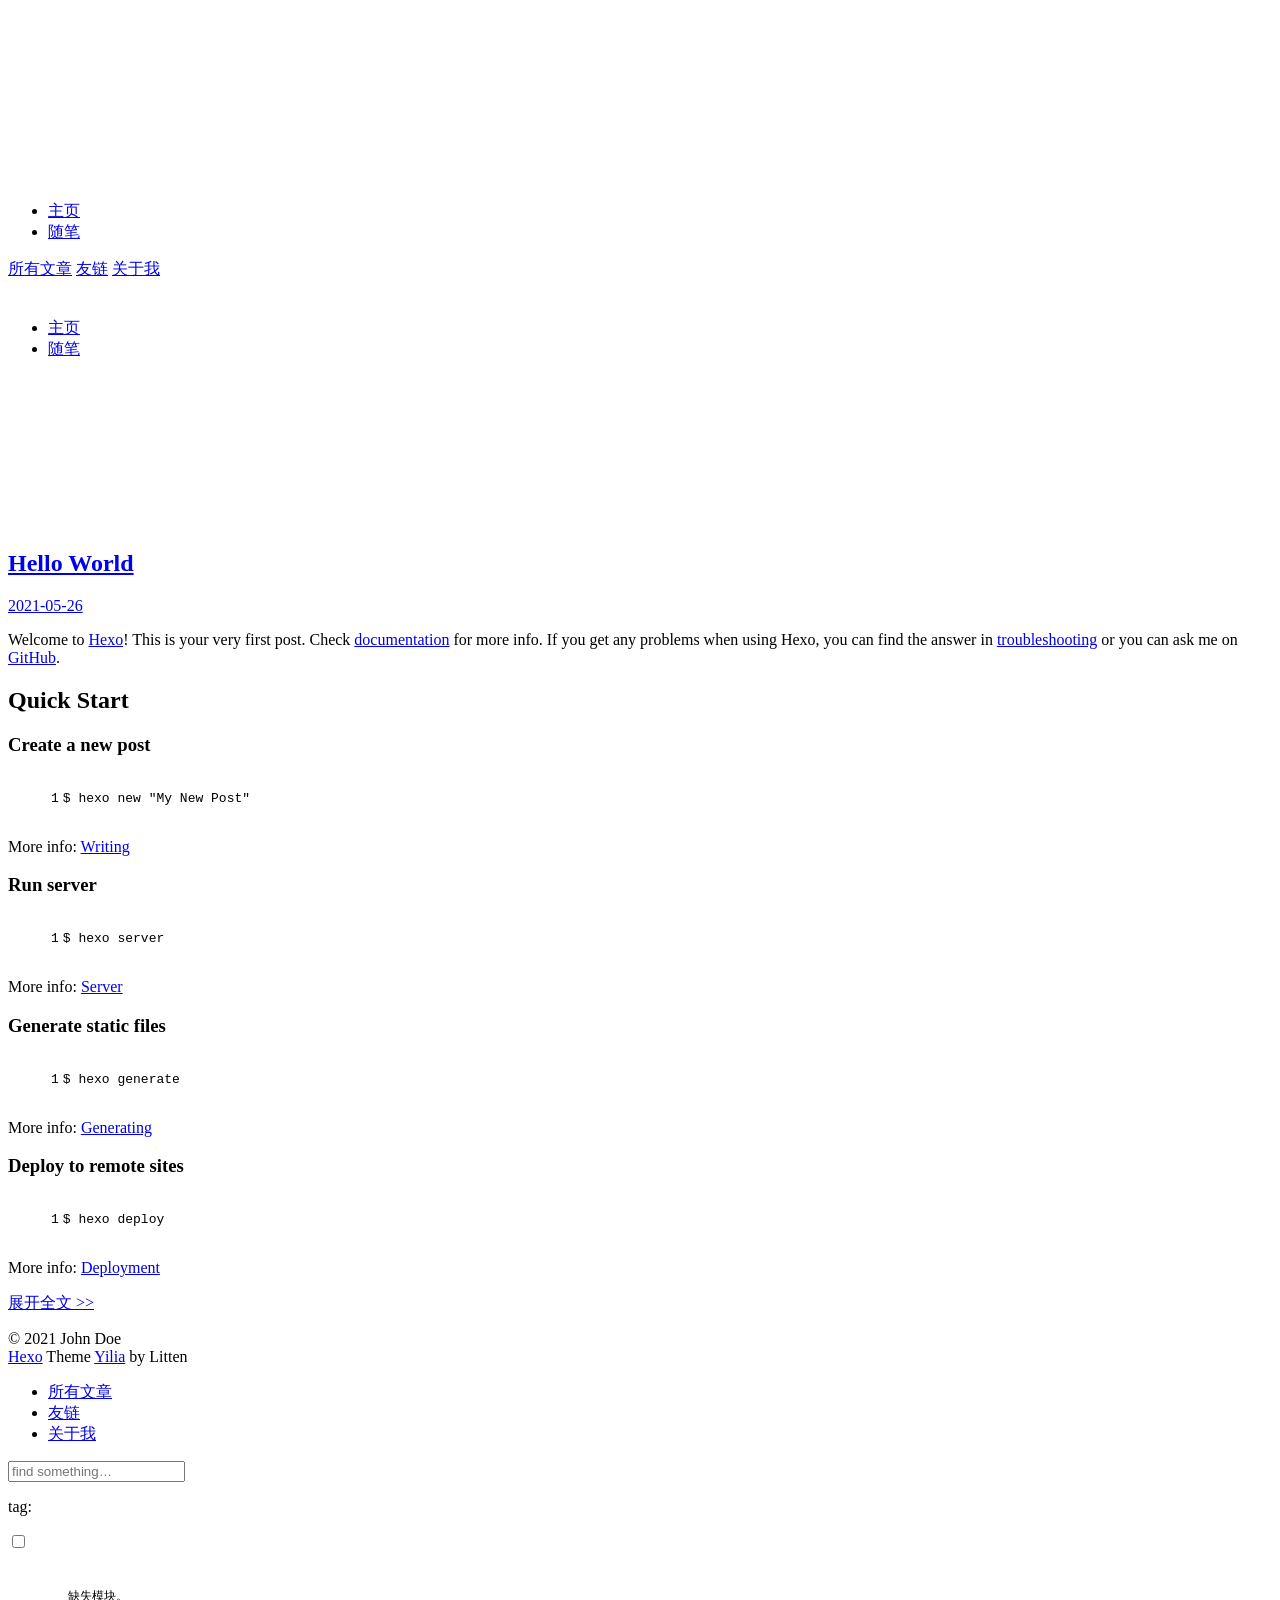
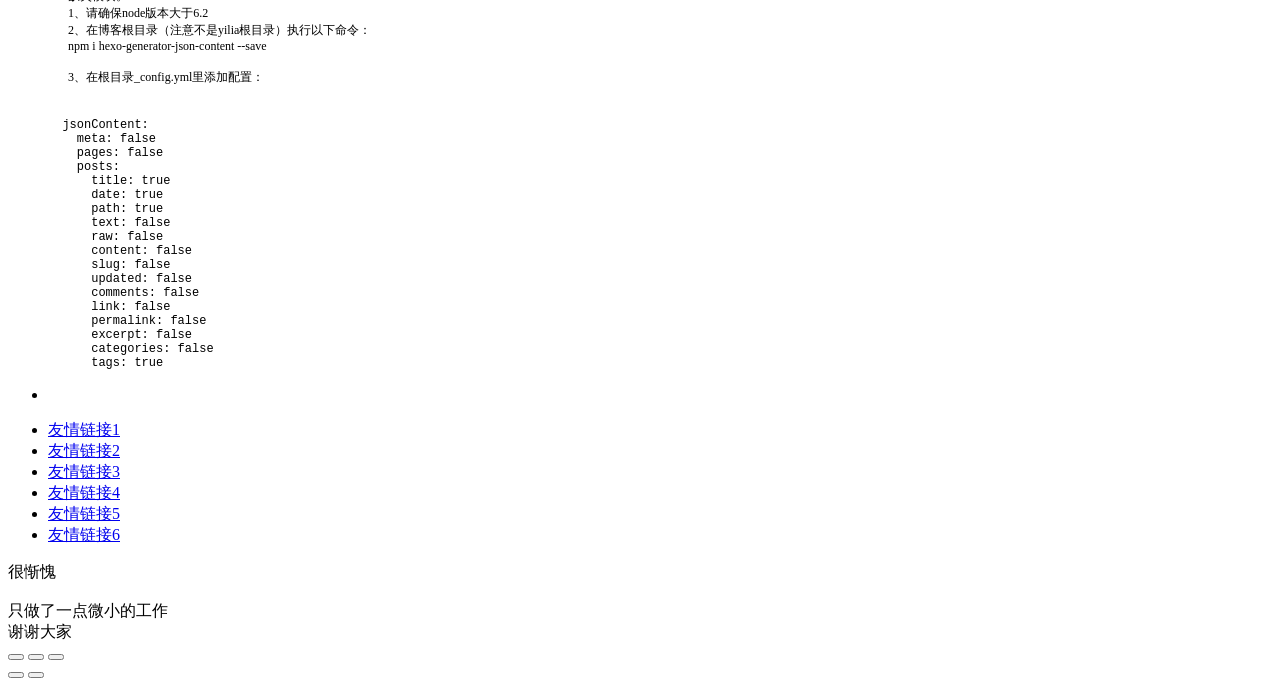
==== index.html @ ef6437ef "Site updated: 2021-05-26 11:29:30" ====
<!DOCTYPE html>
<html>
<head>
  <meta charset="utf-8">
  
  <meta name="renderer" content="webkit">
  <meta http-equiv="X-UA-Compatible" content="IE=edge" >
  <link rel="dns-prefetch" href="http://BoomBomm.github.io">
  <title>Hexo</title>
  <meta name="viewport" content="width=device-width, initial-scale=1, maximum-scale=1">
  <meta property="og:type" content="website">
<meta property="og:title" content="Hexo">
<meta property="og:url" content="http://boombomm.github.io/index.html">
<meta property="og:site_name" content="Hexo">
<meta property="og:locale" content="zh_CN">
<meta property="article:author" content="John Doe">
<meta name="twitter:card" content="summary">
  
    <link rel="alternative" href="/atom.xml" title="Hexo" type="application/atom+xml">
  
  
    <link rel="icon" href="/favicon.png">
  
  <link rel="stylesheet" type="text/css" href="/./main.0cf68a.css">
  <style type="text/css">
  
    #container.show {
      background: linear-gradient(200deg,#a0cfe4,#e8c37e);
    }
  </style>
  

  

<meta name="generator" content="Hexo 5.4.0"></head>

<body>
  <div id="container" q-class="show:isCtnShow">
    <canvas id="anm-canvas" class="anm-canvas"></canvas>
    <div class="left-col" q-class="show:isShow">
      
<div class="overlay" style="background: #4d4d4d"></div>
<div class="intrude-less">
	<header id="header" class="inner">
		<a href="/" class="profilepic">
			<img src="" class="js-avatar">
		</a>
		<hgroup>
		  <h1 class="header-author"><a href="/"></a></h1>
		</hgroup>
		

		<nav class="header-menu">
			<ul>
			
				<li><a href="/">主页</a></li>
	        
				<li><a href="/tags/%E9%9A%8F%E7%AC%94/">随笔</a></li>
	        
			</ul>
		</nav>
		<nav class="header-smart-menu">
    		
    			
    			<a q-on="click: openSlider(e, 'innerArchive')" href="javascript:void(0)">所有文章</a>
    			
            
    			
    			<a q-on="click: openSlider(e, 'friends')" href="javascript:void(0)">友链</a>
    			
            
    			
    			<a q-on="click: openSlider(e, 'aboutme')" href="javascript:void(0)">关于我</a>
    			
            
		</nav>
		<nav class="header-nav">
			<div class="social">
				
					<a class="github" target="_blank" href="#" title="github"><i class="icon-github"></i></a>
		        
					<a class="weibo" target="_blank" href="#" title="weibo"><i class="icon-weibo"></i></a>
		        
					<a class="rss" target="_blank" href="#" title="rss"><i class="icon-rss"></i></a>
		        
					<a class="zhihu" target="_blank" href="#" title="zhihu"><i class="icon-zhihu"></i></a>
		        
			</div>
		</nav>
	</header>		
</div>

    </div>
    <div class="mid-col" q-class="show:isShow,hide:isShow|isFalse">
      
<nav id="mobile-nav">
  	<div class="overlay js-overlay" style="background: #4d4d4d"></div>
	<div class="btnctn js-mobile-btnctn">
  		<div class="slider-trigger list" q-on="click: openSlider(e)"><i class="icon icon-sort"></i></div>
	</div>
	<div class="intrude-less">
		<header id="header" class="inner">
			<div class="profilepic">
				<img src="" class="js-avatar">
			</div>
			<hgroup>
			  <h1 class="header-author js-header-author"></h1>
			</hgroup>
			
			
			
				
			
				
			
			
			
			<nav class="header-nav">
				<div class="social">
					
						<a class="github" target="_blank" href="#" title="github"><i class="icon-github"></i></a>
			        
						<a class="weibo" target="_blank" href="#" title="weibo"><i class="icon-weibo"></i></a>
			        
						<a class="rss" target="_blank" href="#" title="rss"><i class="icon-rss"></i></a>
			        
						<a class="zhihu" target="_blank" href="#" title="zhihu"><i class="icon-zhihu"></i></a>
			        
				</div>
			</nav>

			<nav class="header-menu js-header-menu">
				<ul style="width: 50%">
				
				
					<li style="width: 50%"><a href="/">主页</a></li>
		        
					<li style="width: 50%"><a href="/tags/%E9%9A%8F%E7%AC%94/">随笔</a></li>
		        
				</ul>
			</nav>
		</header>				
	</div>
	<div class="mobile-mask" style="display:none" q-show="isShow"></div>
</nav>

      <div id="wrapper" class="body-wrap">
        <div class="menu-l">
          <div class="canvas-wrap">
            <canvas data-colors="#eaeaea" data-sectionHeight="100" data-contentId="js-content" id="myCanvas1" class="anm-canvas"></canvas>
          </div>
          <div id="js-content" class="content-ll">
            
  
    <article id="post-hello-world" class="article article-type-post  article-index" itemscope itemprop="blogPost">
  <div class="article-inner">
    
      <header class="article-header">
        
  
    <h1 itemprop="name">
      <a class="article-title" href="/post/undefined.html">Hello World</a>
    </h1>
  

        
        <a href="/post/undefined.html" class="archive-article-date">
  	<time datetime="2021-05-25T16:19:21.359Z" itemprop="datePublished"><i class="icon-calendar icon"></i>2021-05-26</time>
</a>
        
      </header>
    
    <div class="article-entry" itemprop="articleBody">
      
        <p>Welcome to <a target="_blank" rel="noopener" href="https://hexo.io/">Hexo</a>! This is your very first post. Check <a target="_blank" rel="noopener" href="https://hexo.io/docs/">documentation</a> for more info. If you get any problems when using Hexo, you can find the answer in <a target="_blank" rel="noopener" href="https://hexo.io/docs/troubleshooting.html">troubleshooting</a> or you can ask me on <a target="_blank" rel="noopener" href="https://github.com/hexojs/hexo/issues">GitHub</a>.</p>
<h2 id="Quick-Start"><a href="#Quick-Start" class="headerlink" title="Quick Start"></a>Quick Start</h2><h3 id="Create-a-new-post"><a href="#Create-a-new-post" class="headerlink" title="Create a new post"></a>Create a new post</h3><figure class="highlight bash"><table><tr><td class="gutter"><pre><span class="line">1</span><br></pre></td><td class="code"><pre><span class="line">$ hexo new <span class="string">&quot;My New Post&quot;</span></span><br></pre></td></tr></table></figure>

<p>More info: <a target="_blank" rel="noopener" href="https://hexo.io/docs/writing.html">Writing</a></p>
<h3 id="Run-server"><a href="#Run-server" class="headerlink" title="Run server"></a>Run server</h3><figure class="highlight bash"><table><tr><td class="gutter"><pre><span class="line">1</span><br></pre></td><td class="code"><pre><span class="line">$ hexo server</span><br></pre></td></tr></table></figure>

<p>More info: <a target="_blank" rel="noopener" href="https://hexo.io/docs/server.html">Server</a></p>
<h3 id="Generate-static-files"><a href="#Generate-static-files" class="headerlink" title="Generate static files"></a>Generate static files</h3><figure class="highlight bash"><table><tr><td class="gutter"><pre><span class="line">1</span><br></pre></td><td class="code"><pre><span class="line">$ hexo generate</span><br></pre></td></tr></table></figure>

<p>More info: <a target="_blank" rel="noopener" href="https://hexo.io/docs/generating.html">Generating</a></p>
<h3 id="Deploy-to-remote-sites"><a href="#Deploy-to-remote-sites" class="headerlink" title="Deploy to remote sites"></a>Deploy to remote sites</h3><figure class="highlight bash"><table><tr><td class="gutter"><pre><span class="line">1</span><br></pre></td><td class="code"><pre><span class="line">$ hexo deploy</span><br></pre></td></tr></table></figure>

<p>More info: <a target="_blank" rel="noopener" href="https://hexo.io/docs/one-command-deployment.html">Deployment</a></p>

      

      
    </div>
    <div class="article-info article-info-index">
      
      
      

      
        <p class="article-more-link">
          <a class="article-more-a" href="/post/undefined.html">展开全文 >></a>
        </p>
      

      
      <div class="clearfix"></div>
    </div>
  </div>
</article>

<aside class="wrap-side-operation">
    <div class="mod-side-operation">
        
        <div class="jump-container" id="js-jump-container" style="display:none;">
            <a href="javascript:void(0)" class="mod-side-operation__jump-to-top">
                <i class="icon-font icon-back"></i>
            </a>
            <div id="js-jump-plan-container" class="jump-plan-container" style="top: -11px;">
                <i class="icon-font icon-plane jump-plane"></i>
            </div>
        </div>
        
        
    </div>
</aside>




  
  


          </div>
        </div>
      </div>
      <footer id="footer">
  <div class="outer">
    <div id="footer-info">
    	<div class="footer-left">
    		&copy; 2021 John Doe
    	</div>
      	<div class="footer-right">
      		<a href="http://hexo.io/" target="_blank">Hexo</a>  Theme <a href="https://github.com/litten/hexo-theme-yilia" target="_blank">Yilia</a> by Litten
      	</div>
    </div>
  </div>
</footer>
    </div>
    <script>
	var yiliaConfig = {
		mathjax: false,
		isHome: true,
		isPost: false,
		isArchive: false,
		isTag: false,
		isCategory: false,
		open_in_new: false,
		toc_hide_index: true,
		root: "/",
		innerArchive: true,
		showTags: false
	}
</script>

<script>!function(t){function n(e){if(r[e])return r[e].exports;var i=r[e]={exports:{},id:e,loaded:!1};return t[e].call(i.exports,i,i.exports,n),i.loaded=!0,i.exports}var r={};n.m=t,n.c=r,n.p="./",n(0)}([function(t,n,r){r(195),t.exports=r(191)},function(t,n,r){var e=r(3),i=r(52),o=r(27),u=r(28),c=r(53),f="prototype",a=function(t,n,r){var s,l,h,v,p=t&a.F,d=t&a.G,y=t&a.S,g=t&a.P,b=t&a.B,m=d?e:y?e[n]||(e[n]={}):(e[n]||{})[f],x=d?i:i[n]||(i[n]={}),w=x[f]||(x[f]={});d&&(r=n);for(s in r)l=!p&&m&&void 0!==m[s],h=(l?m:r)[s],v=b&&l?c(h,e):g&&"function"==typeof h?c(Function.call,h):h,m&&u(m,s,h,t&a.U),x[s]!=h&&o(x,s,v),g&&w[s]!=h&&(w[s]=h)};e.core=i,a.F=1,a.G=2,a.S=4,a.P=8,a.B=16,a.W=32,a.U=64,a.R=128,t.exports=a},function(t,n,r){var e=r(6);t.exports=function(t){if(!e(t))throw TypeError(t+" is not an object!");return t}},function(t,n){var r=t.exports="undefined"!=typeof window&&window.Math==Math?window:"undefined"!=typeof self&&self.Math==Math?self:Function("return this")();"number"==typeof __g&&(__g=r)},function(t,n){t.exports=function(t){try{return!!t()}catch(t){return!0}}},function(t,n){var r=t.exports="undefined"!=typeof window&&window.Math==Math?window:"undefined"!=typeof self&&self.Math==Math?self:Function("return this")();"number"==typeof __g&&(__g=r)},function(t,n){t.exports=function(t){return"object"==typeof t?null!==t:"function"==typeof t}},function(t,n,r){var e=r(126)("wks"),i=r(76),o=r(3).Symbol,u="function"==typeof o;(t.exports=function(t){return e[t]||(e[t]=u&&o[t]||(u?o:i)("Symbol."+t))}).store=e},function(t,n){var r={}.hasOwnProperty;t.exports=function(t,n){return r.call(t,n)}},function(t,n,r){var e=r(94),i=r(33);t.exports=function(t){return e(i(t))}},function(t,n,r){t.exports=!r(4)(function(){return 7!=Object.defineProperty({},"a",{get:function(){return 7}}).a})},function(t,n,r){var e=r(2),i=r(167),o=r(50),u=Object.defineProperty;n.f=r(10)?Object.defineProperty:function(t,n,r){if(e(t),n=o(n,!0),e(r),i)try{return u(t,n,r)}catch(t){}if("get"in r||"set"in r)throw TypeError("Accessors not supported!");return"value"in r&&(t[n]=r.value),t}},function(t,n,r){t.exports=!r(18)(function(){return 7!=Object.defineProperty({},"a",{get:function(){return 7}}).a})},function(t,n,r){var e=r(14),i=r(22);t.exports=r(12)?function(t,n,r){return e.f(t,n,i(1,r))}:function(t,n,r){return t[n]=r,t}},function(t,n,r){var e=r(20),i=r(58),o=r(42),u=Object.defineProperty;n.f=r(12)?Object.defineProperty:function(t,n,r){if(e(t),n=o(n,!0),e(r),i)try{return u(t,n,r)}catch(t){}if("get"in r||"set"in r)throw TypeError("Accessors not supported!");return"value"in r&&(t[n]=r.value),t}},function(t,n,r){var e=r(40)("wks"),i=r(23),o=r(5).Symbol,u="function"==typeof o;(t.exports=function(t){return e[t]||(e[t]=u&&o[t]||(u?o:i)("Symbol."+t))}).store=e},function(t,n,r){var e=r(67),i=Math.min;t.exports=function(t){return t>0?i(e(t),9007199254740991):0}},function(t,n,r){var e=r(46);t.exports=function(t){return Object(e(t))}},function(t,n){t.exports=function(t){try{return!!t()}catch(t){return!0}}},function(t,n,r){var e=r(63),i=r(34);t.exports=Object.keys||function(t){return e(t,i)}},function(t,n,r){var e=r(21);t.exports=function(t){if(!e(t))throw TypeError(t+" is not an object!");return t}},function(t,n){t.exports=function(t){return"object"==typeof t?null!==t:"function"==typeof t}},function(t,n){t.exports=function(t,n){return{enumerable:!(1&t),configurable:!(2&t),writable:!(4&t),value:n}}},function(t,n){var r=0,e=Math.random();t.exports=function(t){return"Symbol(".concat(void 0===t?"":t,")_",(++r+e).toString(36))}},function(t,n){var r={}.hasOwnProperty;t.exports=function(t,n){return r.call(t,n)}},function(t,n){var r=t.exports={version:"2.4.0"};"number"==typeof __e&&(__e=r)},function(t,n){t.exports=function(t){if("function"!=typeof t)throw TypeError(t+" is not a function!");return t}},function(t,n,r){var e=r(11),i=r(66);t.exports=r(10)?function(t,n,r){return e.f(t,n,i(1,r))}:function(t,n,r){return t[n]=r,t}},function(t,n,r){var e=r(3),i=r(27),o=r(24),u=r(76)("src"),c="toString",f=Function[c],a=(""+f).split(c);r(52).inspectSource=function(t){return f.call(t)},(t.exports=function(t,n,r,c){var f="function"==typeof r;f&&(o(r,"name")||i(r,"name",n)),t[n]!==r&&(f&&(o(r,u)||i(r,u,t[n]?""+t[n]:a.join(String(n)))),t===e?t[n]=r:c?t[n]?t[n]=r:i(t,n,r):(delete t[n],i(t,n,r)))})(Function.prototype,c,function(){return"function"==typeof this&&this[u]||f.call(this)})},function(t,n,r){var e=r(1),i=r(4),o=r(46),u=function(t,n,r,e){var i=String(o(t)),u="<"+n;return""!==r&&(u+=" "+r+'="'+String(e).replace(/"/g,"&quot;")+'"'),u+">"+i+"</"+n+">"};t.exports=function(t,n){var r={};r[t]=n(u),e(e.P+e.F*i(function(){var n=""[t]('"');return n!==n.toLowerCase()||n.split('"').length>3}),"String",r)}},function(t,n,r){var e=r(115),i=r(46);t.exports=function(t){return e(i(t))}},function(t,n,r){var e=r(116),i=r(66),o=r(30),u=r(50),c=r(24),f=r(167),a=Object.getOwnPropertyDescriptor;n.f=r(10)?a:function(t,n){if(t=o(t),n=u(n,!0),f)try{return a(t,n)}catch(t){}if(c(t,n))return i(!e.f.call(t,n),t[n])}},function(t,n,r){var e=r(24),i=r(17),o=r(145)("IE_PROTO"),u=Object.prototype;t.exports=Object.getPrototypeOf||function(t){return t=i(t),e(t,o)?t[o]:"function"==typeof t.constructor&&t instanceof t.constructor?t.constructor.prototype:t instanceof Object?u:null}},function(t,n){t.exports=function(t){if(void 0==t)throw TypeError("Can't call method on  "+t);return t}},function(t,n){t.exports="constructor,hasOwnProperty,isPrototypeOf,propertyIsEnumerable,toLocaleString,toString,valueOf".split(",")},function(t,n){t.exports={}},function(t,n){t.exports=!0},function(t,n){n.f={}.propertyIsEnumerable},function(t,n,r){var e=r(14).f,i=r(8),o=r(15)("toStringTag");t.exports=function(t,n,r){t&&!i(t=r?t:t.prototype,o)&&e(t,o,{configurable:!0,value:n})}},function(t,n,r){var e=r(40)("keys"),i=r(23);t.exports=function(t){return e[t]||(e[t]=i(t))}},function(t,n,r){var e=r(5),i="__core-js_shared__",o=e[i]||(e[i]={});t.exports=function(t){return o[t]||(o[t]={})}},function(t,n){var r=Math.ceil,e=Math.floor;t.exports=function(t){return isNaN(t=+t)?0:(t>0?e:r)(t)}},function(t,n,r){var e=r(21);t.exports=function(t,n){if(!e(t))return t;var r,i;if(n&&"function"==typeof(r=t.toString)&&!e(i=r.call(t)))return i;if("function"==typeof(r=t.valueOf)&&!e(i=r.call(t)))return i;if(!n&&"function"==typeof(r=t.toString)&&!e(i=r.call(t)))return i;throw TypeError("Can't convert object to primitive value")}},function(t,n,r){var e=r(5),i=r(25),o=r(36),u=r(44),c=r(14).f;t.exports=function(t){var n=i.Symbol||(i.Symbol=o?{}:e.Symbol||{});"_"==t.charAt(0)||t in n||c(n,t,{value:u.f(t)})}},function(t,n,r){n.f=r(15)},function(t,n){var r={}.toString;t.exports=function(t){return r.call(t).slice(8,-1)}},function(t,n){t.exports=function(t){if(void 0==t)throw TypeError("Can't call method on  "+t);return t}},function(t,n,r){var e=r(4);t.exports=function(t,n){return!!t&&e(function(){n?t.call(null,function(){},1):t.call(null)})}},function(t,n,r){var e=r(53),i=r(115),o=r(17),u=r(16),c=r(203);t.exports=function(t,n){var r=1==t,f=2==t,a=3==t,s=4==t,l=6==t,h=5==t||l,v=n||c;return function(n,c,p){for(var d,y,g=o(n),b=i(g),m=e(c,p,3),x=u(b.length),w=0,S=r?v(n,x):f?v(n,0):void 0;x>w;w++)if((h||w in b)&&(d=b[w],y=m(d,w,g),t))if(r)S[w]=y;else if(y)switch(t){case 3:return!0;case 5:return d;case 6:return w;case 2:S.push(d)}else if(s)return!1;return l?-1:a||s?s:S}}},function(t,n,r){var e=r(1),i=r(52),o=r(4);t.exports=function(t,n){var r=(i.Object||{})[t]||Object[t],u={};u[t]=n(r),e(e.S+e.F*o(function(){r(1)}),"Object",u)}},function(t,n,r){var e=r(6);t.exports=function(t,n){if(!e(t))return t;var r,i;if(n&&"function"==typeof(r=t.toString)&&!e(i=r.call(t)))return i;if("function"==typeof(r=t.valueOf)&&!e(i=r.call(t)))return i;if(!n&&"function"==typeof(r=t.toString)&&!e(i=r.call(t)))return i;throw TypeError("Can't convert object to primitive value")}},function(t,n,r){var e=r(5),i=r(25),o=r(91),u=r(13),c="prototype",f=function(t,n,r){var a,s,l,h=t&f.F,v=t&f.G,p=t&f.S,d=t&f.P,y=t&f.B,g=t&f.W,b=v?i:i[n]||(i[n]={}),m=b[c],x=v?e:p?e[n]:(e[n]||{})[c];v&&(r=n);for(a in r)(s=!h&&x&&void 0!==x[a])&&a in b||(l=s?x[a]:r[a],b[a]=v&&"function"!=typeof x[a]?r[a]:y&&s?o(l,e):g&&x[a]==l?function(t){var n=function(n,r,e){if(this instanceof t){switch(arguments.length){case 0:return new t;case 1:return new t(n);case 2:return new t(n,r)}return new t(n,r,e)}return t.apply(this,arguments)};return n[c]=t[c],n}(l):d&&"function"==typeof l?o(Function.call,l):l,d&&((b.virtual||(b.virtual={}))[a]=l,t&f.R&&m&&!m[a]&&u(m,a,l)))};f.F=1,f.G=2,f.S=4,f.P=8,f.B=16,f.W=32,f.U=64,f.R=128,t.exports=f},function(t,n){var r=t.exports={version:"2.4.0"};"number"==typeof __e&&(__e=r)},function(t,n,r){var e=r(26);t.exports=function(t,n,r){if(e(t),void 0===n)return t;switch(r){case 1:return function(r){return t.call(n,r)};case 2:return function(r,e){return t.call(n,r,e)};case 3:return function(r,e,i){return t.call(n,r,e,i)}}return function(){return t.apply(n,arguments)}}},function(t,n,r){var e=r(183),i=r(1),o=r(126)("metadata"),u=o.store||(o.store=new(r(186))),c=function(t,n,r){var i=u.get(t);if(!i){if(!r)return;u.set(t,i=new e)}var o=i.get(n);if(!o){if(!r)return;i.set(n,o=new e)}return o},f=function(t,n,r){var e=c(n,r,!1);return void 0!==e&&e.has(t)},a=function(t,n,r){var e=c(n,r,!1);return void 0===e?void 0:e.get(t)},s=function(t,n,r,e){c(r,e,!0).set(t,n)},l=function(t,n){var r=c(t,n,!1),e=[];return r&&r.forEach(function(t,n){e.push(n)}),e},h=function(t){return void 0===t||"symbol"==typeof t?t:String(t)},v=function(t){i(i.S,"Reflect",t)};t.exports={store:u,map:c,has:f,get:a,set:s,keys:l,key:h,exp:v}},function(t,n,r){"use strict";if(r(10)){var e=r(69),i=r(3),o=r(4),u=r(1),c=r(127),f=r(152),a=r(53),s=r(68),l=r(66),h=r(27),v=r(73),p=r(67),d=r(16),y=r(75),g=r(50),b=r(24),m=r(180),x=r(114),w=r(6),S=r(17),_=r(137),O=r(70),E=r(32),P=r(71).f,j=r(154),F=r(76),M=r(7),A=r(48),N=r(117),T=r(146),I=r(155),k=r(80),L=r(123),R=r(74),C=r(130),D=r(160),U=r(11),W=r(31),G=U.f,B=W.f,V=i.RangeError,z=i.TypeError,q=i.Uint8Array,K="ArrayBuffer",J="Shared"+K,Y="BYTES_PER_ELEMENT",H="prototype",$=Array[H],X=f.ArrayBuffer,Q=f.DataView,Z=A(0),tt=A(2),nt=A(3),rt=A(4),et=A(5),it=A(6),ot=N(!0),ut=N(!1),ct=I.values,ft=I.keys,at=I.entries,st=$.lastIndexOf,lt=$.reduce,ht=$.reduceRight,vt=$.join,pt=$.sort,dt=$.slice,yt=$.toString,gt=$.toLocaleString,bt=M("iterator"),mt=M("toStringTag"),xt=F("typed_constructor"),wt=F("def_constructor"),St=c.CONSTR,_t=c.TYPED,Ot=c.VIEW,Et="Wrong length!",Pt=A(1,function(t,n){return Tt(T(t,t[wt]),n)}),jt=o(function(){return 1===new q(new Uint16Array([1]).buffer)[0]}),Ft=!!q&&!!q[H].set&&o(function(){new q(1).set({})}),Mt=function(t,n){if(void 0===t)throw z(Et);var r=+t,e=d(t);if(n&&!m(r,e))throw V(Et);return e},At=function(t,n){var r=p(t);if(r<0||r%n)throw V("Wrong offset!");return r},Nt=function(t){if(w(t)&&_t in t)return t;throw z(t+" is not a typed array!")},Tt=function(t,n){if(!(w(t)&&xt in t))throw z("It is not a typed array constructor!");return new t(n)},It=function(t,n){return kt(T(t,t[wt]),n)},kt=function(t,n){for(var r=0,e=n.length,i=Tt(t,e);e>r;)i[r]=n[r++];return i},Lt=function(t,n,r){G(t,n,{get:function(){return this._d[r]}})},Rt=function(t){var n,r,e,i,o,u,c=S(t),f=arguments.length,s=f>1?arguments[1]:void 0,l=void 0!==s,h=j(c);if(void 0!=h&&!_(h)){for(u=h.call(c),e=[],n=0;!(o=u.next()).done;n++)e.push(o.value);c=e}for(l&&f>2&&(s=a(s,arguments[2],2)),n=0,r=d(c.length),i=Tt(this,r);r>n;n++)i[n]=l?s(c[n],n):c[n];return i},Ct=function(){for(var t=0,n=arguments.length,r=Tt(this,n);n>t;)r[t]=arguments[t++];return r},Dt=!!q&&o(function(){gt.call(new q(1))}),Ut=function(){return gt.apply(Dt?dt.call(Nt(this)):Nt(this),arguments)},Wt={copyWithin:function(t,n){return D.call(Nt(this),t,n,arguments.length>2?arguments[2]:void 0)},every:function(t){return rt(Nt(this),t,arguments.length>1?arguments[1]:void 0)},fill:function(t){return C.apply(Nt(this),arguments)},filter:function(t){return It(this,tt(Nt(this),t,arguments.length>1?arguments[1]:void 0))},find:function(t){return et(Nt(this),t,arguments.length>1?arguments[1]:void 0)},findIndex:function(t){return it(Nt(this),t,arguments.length>1?arguments[1]:void 0)},forEach:function(t){Z(Nt(this),t,arguments.length>1?arguments[1]:void 0)},indexOf:function(t){return ut(Nt(this),t,arguments.length>1?arguments[1]:void 0)},includes:function(t){return ot(Nt(this),t,arguments.length>1?arguments[1]:void 0)},join:function(t){return vt.apply(Nt(this),arguments)},lastIndexOf:function(t){return st.apply(Nt(this),arguments)},map:function(t){return Pt(Nt(this),t,arguments.length>1?arguments[1]:void 0)},reduce:function(t){return lt.apply(Nt(this),arguments)},reduceRight:function(t){return ht.apply(Nt(this),arguments)},reverse:function(){for(var t,n=this,r=Nt(n).length,e=Math.floor(r/2),i=0;i<e;)t=n[i],n[i++]=n[--r],n[r]=t;return n},some:function(t){return nt(Nt(this),t,arguments.length>1?arguments[1]:void 0)},sort:function(t){return pt.call(Nt(this),t)},subarray:function(t,n){var r=Nt(this),e=r.length,i=y(t,e);return new(T(r,r[wt]))(r.buffer,r.byteOffset+i*r.BYTES_PER_ELEMENT,d((void 0===n?e:y(n,e))-i))}},Gt=function(t,n){return It(this,dt.call(Nt(this),t,n))},Bt=function(t){Nt(this);var n=At(arguments[1],1),r=this.length,e=S(t),i=d(e.length),o=0;if(i+n>r)throw V(Et);for(;o<i;)this[n+o]=e[o++]},Vt={entries:function(){return at.call(Nt(this))},keys:function(){return ft.call(Nt(this))},values:function(){return ct.call(Nt(this))}},zt=function(t,n){return w(t)&&t[_t]&&"symbol"!=typeof n&&n in t&&String(+n)==String(n)},qt=function(t,n){return zt(t,n=g(n,!0))?l(2,t[n]):B(t,n)},Kt=function(t,n,r){return!(zt(t,n=g(n,!0))&&w(r)&&b(r,"value"))||b(r,"get")||b(r,"set")||r.configurable||b(r,"writable")&&!r.writable||b(r,"enumerable")&&!r.enumerable?G(t,n,r):(t[n]=r.value,t)};St||(W.f=qt,U.f=Kt),u(u.S+u.F*!St,"Object",{getOwnPropertyDescriptor:qt,defineProperty:Kt}),o(function(){yt.call({})})&&(yt=gt=function(){return vt.call(this)});var Jt=v({},Wt);v(Jt,Vt),h(Jt,bt,Vt.values),v(Jt,{slice:Gt,set:Bt,constructor:function(){},toString:yt,toLocaleString:Ut}),Lt(Jt,"buffer","b"),Lt(Jt,"byteOffset","o"),Lt(Jt,"byteLength","l"),Lt(Jt,"length","e"),G(Jt,mt,{get:function(){return this[_t]}}),t.exports=function(t,n,r,f){f=!!f;var a=t+(f?"Clamped":"")+"Array",l="Uint8Array"!=a,v="get"+t,p="set"+t,y=i[a],g=y||{},b=y&&E(y),m=!y||!c.ABV,S={},_=y&&y[H],j=function(t,r){var e=t._d;return e.v[v](r*n+e.o,jt)},F=function(t,r,e){var i=t._d;f&&(e=(e=Math.round(e))<0?0:e>255?255:255&e),i.v[p](r*n+i.o,e,jt)},M=function(t,n){G(t,n,{get:function(){return j(this,n)},set:function(t){return F(this,n,t)},enumerable:!0})};m?(y=r(function(t,r,e,i){s(t,y,a,"_d");var o,u,c,f,l=0,v=0;if(w(r)){if(!(r instanceof X||(f=x(r))==K||f==J))return _t in r?kt(y,r):Rt.call(y,r);o=r,v=At(e,n);var p=r.byteLength;if(void 0===i){if(p%n)throw V(Et);if((u=p-v)<0)throw V(Et)}else if((u=d(i)*n)+v>p)throw V(Et);c=u/n}else c=Mt(r,!0),u=c*n,o=new X(u);for(h(t,"_d",{b:o,o:v,l:u,e:c,v:new Q(o)});l<c;)M(t,l++)}),_=y[H]=O(Jt),h(_,"constructor",y)):L(function(t){new y(null),new y(t)},!0)||(y=r(function(t,r,e,i){s(t,y,a);var o;return w(r)?r instanceof X||(o=x(r))==K||o==J?void 0!==i?new g(r,At(e,n),i):void 0!==e?new g(r,At(e,n)):new g(r):_t in r?kt(y,r):Rt.call(y,r):new g(Mt(r,l))}),Z(b!==Function.prototype?P(g).concat(P(b)):P(g),function(t){t in y||h(y,t,g[t])}),y[H]=_,e||(_.constructor=y));var A=_[bt],N=!!A&&("values"==A.name||void 0==A.name),T=Vt.values;h(y,xt,!0),h(_,_t,a),h(_,Ot,!0),h(_,wt,y),(f?new y(1)[mt]==a:mt in _)||G(_,mt,{get:function(){return a}}),S[a]=y,u(u.G+u.W+u.F*(y!=g),S),u(u.S,a,{BYTES_PER_ELEMENT:n,from:Rt,of:Ct}),Y in _||h(_,Y,n),u(u.P,a,Wt),R(a),u(u.P+u.F*Ft,a,{set:Bt}),u(u.P+u.F*!N,a,Vt),u(u.P+u.F*(_.toString!=yt),a,{toString:yt}),u(u.P+u.F*o(function(){new y(1).slice()}),a,{slice:Gt}),u(u.P+u.F*(o(function(){return[1,2].toLocaleString()!=new y([1,2]).toLocaleString()})||!o(function(){_.toLocaleString.call([1,2])})),a,{toLocaleString:Ut}),k[a]=N?A:T,e||N||h(_,bt,T)}}else t.exports=function(){}},function(t,n){var r={}.toString;t.exports=function(t){return r.call(t).slice(8,-1)}},function(t,n,r){var e=r(21),i=r(5).document,o=e(i)&&e(i.createElement);t.exports=function(t){return o?i.createElement(t):{}}},function(t,n,r){t.exports=!r(12)&&!r(18)(function(){return 7!=Object.defineProperty(r(57)("div"),"a",{get:function(){return 7}}).a})},function(t,n,r){"use strict";var e=r(36),i=r(51),o=r(64),u=r(13),c=r(8),f=r(35),a=r(96),s=r(38),l=r(103),h=r(15)("iterator"),v=!([].keys&&"next"in[].keys()),p="keys",d="values",y=function(){return this};t.exports=function(t,n,r,g,b,m,x){a(r,n,g);var w,S,_,O=function(t){if(!v&&t in F)return F[t];switch(t){case p:case d:return function(){return new r(this,t)}}return function(){return new r(this,t)}},E=n+" Iterator",P=b==d,j=!1,F=t.prototype,M=F[h]||F["@@iterator"]||b&&F[b],A=M||O(b),N=b?P?O("entries"):A:void 0,T="Array"==n?F.entries||M:M;if(T&&(_=l(T.call(new t)))!==Object.prototype&&(s(_,E,!0),e||c(_,h)||u(_,h,y)),P&&M&&M.name!==d&&(j=!0,A=function(){return M.call(this)}),e&&!x||!v&&!j&&F[h]||u(F,h,A),f[n]=A,f[E]=y,b)if(w={values:P?A:O(d),keys:m?A:O(p),entries:N},x)for(S in w)S in F||o(F,S,w[S]);else i(i.P+i.F*(v||j),n,w);return w}},function(t,n,r){var e=r(20),i=r(100),o=r(34),u=r(39)("IE_PROTO"),c=function(){},f="prototype",a=function(){var t,n=r(57)("iframe"),e=o.length;for(n.style.display="none",r(93).appendChild(n),n.src="javascript:",t=n.contentWindow.document,t.open(),t.write("<script>document.F=Object<\/script>"),t.close(),a=t.F;e--;)delete a[f][o[e]];return a()};t.exports=Object.create||function(t,n){var r;return null!==t?(c[f]=e(t),r=new c,c[f]=null,r[u]=t):r=a(),void 0===n?r:i(r,n)}},function(t,n,r){var e=r(63),i=r(34).concat("length","prototype");n.f=Object.getOwnPropertyNames||function(t){return e(t,i)}},function(t,n){n.f=Object.getOwnPropertySymbols},function(t,n,r){var e=r(8),i=r(9),o=r(90)(!1),u=r(39)("IE_PROTO");t.exports=function(t,n){var r,c=i(t),f=0,a=[];for(r in c)r!=u&&e(c,r)&&a.push(r);for(;n.length>f;)e(c,r=n[f++])&&(~o(a,r)||a.push(r));return a}},function(t,n,r){t.exports=r(13)},function(t,n,r){var e=r(76)("meta"),i=r(6),o=r(24),u=r(11).f,c=0,f=Object.isExtensible||function(){return!0},a=!r(4)(function(){return f(Object.preventExtensions({}))}),s=function(t){u(t,e,{value:{i:"O"+ ++c,w:{}}})},l=function(t,n){if(!i(t))return"symbol"==typeof t?t:("string"==typeof t?"S":"P")+t;if(!o(t,e)){if(!f(t))return"F";if(!n)return"E";s(t)}return t[e].i},h=function(t,n){if(!o(t,e)){if(!f(t))return!0;if(!n)return!1;s(t)}return t[e].w},v=function(t){return a&&p.NEED&&f(t)&&!o(t,e)&&s(t),t},p=t.exports={KEY:e,NEED:!1,fastKey:l,getWeak:h,onFreeze:v}},function(t,n){t.exports=function(t,n){return{enumerable:!(1&t),configurable:!(2&t),writable:!(4&t),value:n}}},function(t,n){var r=Math.ceil,e=Math.floor;t.exports=function(t){return isNaN(t=+t)?0:(t>0?e:r)(t)}},function(t,n){t.exports=function(t,n,r,e){if(!(t instanceof n)||void 0!==e&&e in t)throw TypeError(r+": incorrect invocation!");return t}},function(t,n){t.exports=!1},function(t,n,r){var e=r(2),i=r(173),o=r(133),u=r(145)("IE_PROTO"),c=function(){},f="prototype",a=function(){var t,n=r(132)("iframe"),e=o.length;for(n.style.display="none",r(135).appendChild(n),n.src="javascript:",t=n.contentWindow.document,t.open(),t.write("<script>document.F=Object<\/script>"),t.close(),a=t.F;e--;)delete a[f][o[e]];return a()};t.exports=Object.create||function(t,n){var r;return null!==t?(c[f]=e(t),r=new c,c[f]=null,r[u]=t):r=a(),void 0===n?r:i(r,n)}},function(t,n,r){var e=r(175),i=r(133).concat("length","prototype");n.f=Object.getOwnPropertyNames||function(t){return e(t,i)}},function(t,n,r){var e=r(175),i=r(133);t.exports=Object.keys||function(t){return e(t,i)}},function(t,n,r){var e=r(28);t.exports=function(t,n,r){for(var i in n)e(t,i,n[i],r);return t}},function(t,n,r){"use strict";var e=r(3),i=r(11),o=r(10),u=r(7)("species");t.exports=function(t){var n=e[t];o&&n&&!n[u]&&i.f(n,u,{configurable:!0,get:function(){return this}})}},function(t,n,r){var e=r(67),i=Math.max,o=Math.min;t.exports=function(t,n){return t=e(t),t<0?i(t+n,0):o(t,n)}},function(t,n){var r=0,e=Math.random();t.exports=function(t){return"Symbol(".concat(void 0===t?"":t,")_",(++r+e).toString(36))}},function(t,n,r){var e=r(33);t.exports=function(t){return Object(e(t))}},function(t,n,r){var e=r(7)("unscopables"),i=Array.prototype;void 0==i[e]&&r(27)(i,e,{}),t.exports=function(t){i[e][t]=!0}},function(t,n,r){var e=r(53),i=r(169),o=r(137),u=r(2),c=r(16),f=r(154),a={},s={},n=t.exports=function(t,n,r,l,h){var v,p,d,y,g=h?function(){return t}:f(t),b=e(r,l,n?2:1),m=0;if("function"!=typeof g)throw TypeError(t+" is not iterable!");if(o(g)){for(v=c(t.length);v>m;m++)if((y=n?b(u(p=t[m])[0],p[1]):b(t[m]))===a||y===s)return y}else for(d=g.call(t);!(p=d.next()).done;)if((y=i(d,b,p.value,n))===a||y===s)return y};n.BREAK=a,n.RETURN=s},function(t,n){t.exports={}},function(t,n,r){var e=r(11).f,i=r(24),o=r(7)("toStringTag");t.exports=function(t,n,r){t&&!i(t=r?t:t.prototype,o)&&e(t,o,{configurable:!0,value:n})}},function(t,n,r){var e=r(1),i=r(46),o=r(4),u=r(150),c="["+u+"]",f="​",a=RegExp("^"+c+c+"*"),s=RegExp(c+c+"*$"),l=function(t,n,r){var i={},c=o(function(){return!!u[t]()||f[t]()!=f}),a=i[t]=c?n(h):u[t];r&&(i[r]=a),e(e.P+e.F*c,"String",i)},h=l.trim=function(t,n){return t=String(i(t)),1&n&&(t=t.replace(a,"")),2&n&&(t=t.replace(s,"")),t};t.exports=l},function(t,n,r){t.exports={default:r(86),__esModule:!0}},function(t,n,r){t.exports={default:r(87),__esModule:!0}},function(t,n,r){"use strict";function e(t){return t&&t.__esModule?t:{default:t}}n.__esModule=!0;var i=r(84),o=e(i),u=r(83),c=e(u),f="function"==typeof c.default&&"symbol"==typeof o.default?function(t){return typeof t}:function(t){return t&&"function"==typeof c.default&&t.constructor===c.default&&t!==c.default.prototype?"symbol":typeof t};n.default="function"==typeof c.default&&"symbol"===f(o.default)?function(t){return void 0===t?"undefined":f(t)}:function(t){return t&&"function"==typeof c.default&&t.constructor===c.default&&t!==c.default.prototype?"symbol":void 0===t?"undefined":f(t)}},function(t,n,r){r(110),r(108),r(111),r(112),t.exports=r(25).Symbol},function(t,n,r){r(109),r(113),t.exports=r(44).f("iterator")},function(t,n){t.exports=function(t){if("function"!=typeof t)throw TypeError(t+" is not a function!");return t}},function(t,n){t.exports=function(){}},function(t,n,r){var e=r(9),i=r(106),o=r(105);t.exports=function(t){return function(n,r,u){var c,f=e(n),a=i(f.length),s=o(u,a);if(t&&r!=r){for(;a>s;)if((c=f[s++])!=c)return!0}else for(;a>s;s++)if((t||s in f)&&f[s]===r)return t||s||0;return!t&&-1}}},function(t,n,r){var e=r(88);t.exports=function(t,n,r){if(e(t),void 0===n)return t;switch(r){case 1:return function(r){return t.call(n,r)};case 2:return function(r,e){return t.call(n,r,e)};case 3:return function(r,e,i){return t.call(n,r,e,i)}}return function(){return t.apply(n,arguments)}}},function(t,n,r){var e=r(19),i=r(62),o=r(37);t.exports=function(t){var n=e(t),r=i.f;if(r)for(var u,c=r(t),f=o.f,a=0;c.length>a;)f.call(t,u=c[a++])&&n.push(u);return n}},function(t,n,r){t.exports=r(5).document&&document.documentElement},function(t,n,r){var e=r(56);t.exports=Object("z").propertyIsEnumerable(0)?Object:function(t){return"String"==e(t)?t.split(""):Object(t)}},function(t,n,r){var e=r(56);t.exports=Array.isArray||function(t){return"Array"==e(t)}},function(t,n,r){"use strict";var e=r(60),i=r(22),o=r(38),u={};r(13)(u,r(15)("iterator"),function(){return this}),t.exports=function(t,n,r){t.prototype=e(u,{next:i(1,r)}),o(t,n+" Iterator")}},function(t,n){t.exports=function(t,n){return{value:n,done:!!t}}},function(t,n,r){var e=r(19),i=r(9);t.exports=function(t,n){for(var r,o=i(t),u=e(o),c=u.length,f=0;c>f;)if(o[r=u[f++]]===n)return r}},function(t,n,r){var e=r(23)("meta"),i=r(21),o=r(8),u=r(14).f,c=0,f=Object.isExtensible||function(){return!0},a=!r(18)(function(){return f(Object.preventExtensions({}))}),s=function(t){u(t,e,{value:{i:"O"+ ++c,w:{}}})},l=function(t,n){if(!i(t))return"symbol"==typeof t?t:("string"==typeof t?"S":"P")+t;if(!o(t,e)){if(!f(t))return"F";if(!n)return"E";s(t)}return t[e].i},h=function(t,n){if(!o(t,e)){if(!f(t))return!0;if(!n)return!1;s(t)}return t[e].w},v=function(t){return a&&p.NEED&&f(t)&&!o(t,e)&&s(t),t},p=t.exports={KEY:e,NEED:!1,fastKey:l,getWeak:h,onFreeze:v}},function(t,n,r){var e=r(14),i=r(20),o=r(19);t.exports=r(12)?Object.defineProperties:function(t,n){i(t);for(var r,u=o(n),c=u.length,f=0;c>f;)e.f(t,r=u[f++],n[r]);return t}},function(t,n,r){var e=r(37),i=r(22),o=r(9),u=r(42),c=r(8),f=r(58),a=Object.getOwnPropertyDescriptor;n.f=r(12)?a:function(t,n){if(t=o(t),n=u(n,!0),f)try{return a(t,n)}catch(t){}if(c(t,n))return i(!e.f.call(t,n),t[n])}},function(t,n,r){var e=r(9),i=r(61).f,o={}.toString,u="object"==typeof window&&window&&Object.getOwnPropertyNames?Object.getOwnPropertyNames(window):[],c=function(t){try{return i(t)}catch(t){return u.slice()}};t.exports.f=function(t){return u&&"[object Window]"==o.call(t)?c(t):i(e(t))}},function(t,n,r){var e=r(8),i=r(77),o=r(39)("IE_PROTO"),u=Object.prototype;t.exports=Object.getPrototypeOf||function(t){return t=i(t),e(t,o)?t[o]:"function"==typeof t.constructor&&t instanceof t.constructor?t.constructor.prototype:t instanceof Object?u:null}},function(t,n,r){var e=r(41),i=r(33);t.exports=function(t){return function(n,r){var o,u,c=String(i(n)),f=e(r),a=c.length;return f<0||f>=a?t?"":void 0:(o=c.charCodeAt(f),o<55296||o>56319||f+1===a||(u=c.charCodeAt(f+1))<56320||u>57343?t?c.charAt(f):o:t?c.slice(f,f+2):u-56320+(o-55296<<10)+65536)}}},function(t,n,r){var e=r(41),i=Math.max,o=Math.min;t.exports=function(t,n){return t=e(t),t<0?i(t+n,0):o(t,n)}},function(t,n,r){var e=r(41),i=Math.min;t.exports=function(t){return t>0?i(e(t),9007199254740991):0}},function(t,n,r){"use strict";var e=r(89),i=r(97),o=r(35),u=r(9);t.exports=r(59)(Array,"Array",function(t,n){this._t=u(t),this._i=0,this._k=n},function(){var t=this._t,n=this._k,r=this._i++;return!t||r>=t.length?(this._t=void 0,i(1)):"keys"==n?i(0,r):"values"==n?i(0,t[r]):i(0,[r,t[r]])},"values"),o.Arguments=o.Array,e("keys"),e("values"),e("entries")},function(t,n){},function(t,n,r){"use strict";var e=r(104)(!0);r(59)(String,"String",function(t){this._t=String(t),this._i=0},function(){var t,n=this._t,r=this._i;return r>=n.length?{value:void 0,done:!0}:(t=e(n,r),this._i+=t.length,{value:t,done:!1})})},function(t,n,r){"use strict";var e=r(5),i=r(8),o=r(12),u=r(51),c=r(64),f=r(99).KEY,a=r(18),s=r(40),l=r(38),h=r(23),v=r(15),p=r(44),d=r(43),y=r(98),g=r(92),b=r(95),m=r(20),x=r(9),w=r(42),S=r(22),_=r(60),O=r(102),E=r(101),P=r(14),j=r(19),F=E.f,M=P.f,A=O.f,N=e.Symbol,T=e.JSON,I=T&&T.stringify,k="prototype",L=v("_hidden"),R=v("toPrimitive"),C={}.propertyIsEnumerable,D=s("symbol-registry"),U=s("symbols"),W=s("op-symbols"),G=Object[k],B="function"==typeof N,V=e.QObject,z=!V||!V[k]||!V[k].findChild,q=o&&a(function(){return 7!=_(M({},"a",{get:function(){return M(this,"a",{value:7}).a}})).a})?function(t,n,r){var e=F(G,n);e&&delete G[n],M(t,n,r),e&&t!==G&&M(G,n,e)}:M,K=function(t){var n=U[t]=_(N[k]);return n._k=t,n},J=B&&"symbol"==typeof N.iterator?function(t){return"symbol"==typeof t}:function(t){return t instanceof N},Y=function(t,n,r){return t===G&&Y(W,n,r),m(t),n=w(n,!0),m(r),i(U,n)?(r.enumerable?(i(t,L)&&t[L][n]&&(t[L][n]=!1),r=_(r,{enumerable:S(0,!1)})):(i(t,L)||M(t,L,S(1,{})),t[L][n]=!0),q(t,n,r)):M(t,n,r)},H=function(t,n){m(t);for(var r,e=g(n=x(n)),i=0,o=e.length;o>i;)Y(t,r=e[i++],n[r]);return t},$=function(t,n){return void 0===n?_(t):H(_(t),n)},X=function(t){var n=C.call(this,t=w(t,!0));return!(this===G&&i(U,t)&&!i(W,t))&&(!(n||!i(this,t)||!i(U,t)||i(this,L)&&this[L][t])||n)},Q=function(t,n){if(t=x(t),n=w(n,!0),t!==G||!i(U,n)||i(W,n)){var r=F(t,n);return!r||!i(U,n)||i(t,L)&&t[L][n]||(r.enumerable=!0),r}},Z=function(t){for(var n,r=A(x(t)),e=[],o=0;r.length>o;)i(U,n=r[o++])||n==L||n==f||e.push(n);return e},tt=function(t){for(var n,r=t===G,e=A(r?W:x(t)),o=[],u=0;e.length>u;)!i(U,n=e[u++])||r&&!i(G,n)||o.push(U[n]);return o};B||(N=function(){if(this instanceof N)throw TypeError("Symbol is not a constructor!");var t=h(arguments.length>0?arguments[0]:void 0),n=function(r){this===G&&n.call(W,r),i(this,L)&&i(this[L],t)&&(this[L][t]=!1),q(this,t,S(1,r))};return o&&z&&q(G,t,{configurable:!0,set:n}),K(t)},c(N[k],"toString",function(){return this._k}),E.f=Q,P.f=Y,r(61).f=O.f=Z,r(37).f=X,r(62).f=tt,o&&!r(36)&&c(G,"propertyIsEnumerable",X,!0),p.f=function(t){return K(v(t))}),u(u.G+u.W+u.F*!B,{Symbol:N});for(var nt="hasInstance,isConcatSpreadable,iterator,match,replace,search,species,split,toPrimitive,toStringTag,unscopables".split(","),rt=0;nt.length>rt;)v(nt[rt++]);for(var nt=j(v.store),rt=0;nt.length>rt;)d(nt[rt++]);u(u.S+u.F*!B,"Symbol",{for:function(t){return i(D,t+="")?D[t]:D[t]=N(t)},keyFor:function(t){if(J(t))return y(D,t);throw TypeError(t+" is not a symbol!")},useSetter:function(){z=!0},useSimple:function(){z=!1}}),u(u.S+u.F*!B,"Object",{create:$,defineProperty:Y,defineProperties:H,getOwnPropertyDescriptor:Q,getOwnPropertyNames:Z,getOwnPropertySymbols:tt}),T&&u(u.S+u.F*(!B||a(function(){var t=N();return"[null]"!=I([t])||"{}"!=I({a:t})||"{}"!=I(Object(t))})),"JSON",{stringify:function(t){if(void 0!==t&&!J(t)){for(var n,r,e=[t],i=1;arguments.length>i;)e.push(arguments[i++]);return n=e[1],"function"==typeof n&&(r=n),!r&&b(n)||(n=function(t,n){if(r&&(n=r.call(this,t,n)),!J(n))return n}),e[1]=n,I.apply(T,e)}}}),N[k][R]||r(13)(N[k],R,N[k].valueOf),l(N,"Symbol"),l(Math,"Math",!0),l(e.JSON,"JSON",!0)},function(t,n,r){r(43)("asyncIterator")},function(t,n,r){r(43)("observable")},function(t,n,r){r(107);for(var e=r(5),i=r(13),o=r(35),u=r(15)("toStringTag"),c=["NodeList","DOMTokenList","MediaList","StyleSheetList","CSSRuleList"],f=0;f<5;f++){var a=c[f],s=e[a],l=s&&s.prototype;l&&!l[u]&&i(l,u,a),o[a]=o.Array}},function(t,n,r){var e=r(45),i=r(7)("toStringTag"),o="Arguments"==e(function(){return arguments}()),u=function(t,n){try{return t[n]}catch(t){}};t.exports=function(t){var n,r,c;return void 0===t?"Undefined":null===t?"Null":"string"==typeof(r=u(n=Object(t),i))?r:o?e(n):"Object"==(c=e(n))&&"function"==typeof n.callee?"Arguments":c}},function(t,n,r){var e=r(45);t.exports=Object("z").propertyIsEnumerable(0)?Object:function(t){return"String"==e(t)?t.split(""):Object(t)}},function(t,n){n.f={}.propertyIsEnumerable},function(t,n,r){var e=r(30),i=r(16),o=r(75);t.exports=function(t){return function(n,r,u){var c,f=e(n),a=i(f.length),s=o(u,a);if(t&&r!=r){for(;a>s;)if((c=f[s++])!=c)return!0}else for(;a>s;s++)if((t||s in f)&&f[s]===r)return t||s||0;return!t&&-1}}},function(t,n,r){"use strict";var e=r(3),i=r(1),o=r(28),u=r(73),c=r(65),f=r(79),a=r(68),s=r(6),l=r(4),h=r(123),v=r(81),p=r(136);t.exports=function(t,n,r,d,y,g){var b=e[t],m=b,x=y?"set":"add",w=m&&m.prototype,S={},_=function(t){var n=w[t];o(w,t,"delete"==t?function(t){return!(g&&!s(t))&&n.call(this,0===t?0:t)}:"has"==t?function(t){return!(g&&!s(t))&&n.call(this,0===t?0:t)}:"get"==t?function(t){return g&&!s(t)?void 0:n.call(this,0===t?0:t)}:"add"==t?function(t){return n.call(this,0===t?0:t),this}:function(t,r){return n.call(this,0===t?0:t,r),this})};if("function"==typeof m&&(g||w.forEach&&!l(function(){(new m).entries().next()}))){var O=new m,E=O[x](g?{}:-0,1)!=O,P=l(function(){O.has(1)}),j=h(function(t){new m(t)}),F=!g&&l(function(){for(var t=new m,n=5;n--;)t[x](n,n);return!t.has(-0)});j||(m=n(function(n,r){a(n,m,t);var e=p(new b,n,m);return void 0!=r&&f(r,y,e[x],e),e}),m.prototype=w,w.constructor=m),(P||F)&&(_("delete"),_("has"),y&&_("get")),(F||E)&&_(x),g&&w.clear&&delete w.clear}else m=d.getConstructor(n,t,y,x),u(m.prototype,r),c.NEED=!0;return v(m,t),S[t]=m,i(i.G+i.W+i.F*(m!=b),S),g||d.setStrong(m,t,y),m}},function(t,n,r){"use strict";var e=r(27),i=r(28),o=r(4),u=r(46),c=r(7);t.exports=function(t,n,r){var f=c(t),a=r(u,f,""[t]),s=a[0],l=a[1];o(function(){var n={};return n[f]=function(){return 7},7!=""[t](n)})&&(i(String.prototype,t,s),e(RegExp.prototype,f,2==n?function(t,n){return l.call(t,this,n)}:function(t){return l.call(t,this)}))}
},function(t,n,r){"use strict";var e=r(2);t.exports=function(){var t=e(this),n="";return t.global&&(n+="g"),t.ignoreCase&&(n+="i"),t.multiline&&(n+="m"),t.unicode&&(n+="u"),t.sticky&&(n+="y"),n}},function(t,n){t.exports=function(t,n,r){var e=void 0===r;switch(n.length){case 0:return e?t():t.call(r);case 1:return e?t(n[0]):t.call(r,n[0]);case 2:return e?t(n[0],n[1]):t.call(r,n[0],n[1]);case 3:return e?t(n[0],n[1],n[2]):t.call(r,n[0],n[1],n[2]);case 4:return e?t(n[0],n[1],n[2],n[3]):t.call(r,n[0],n[1],n[2],n[3])}return t.apply(r,n)}},function(t,n,r){var e=r(6),i=r(45),o=r(7)("match");t.exports=function(t){var n;return e(t)&&(void 0!==(n=t[o])?!!n:"RegExp"==i(t))}},function(t,n,r){var e=r(7)("iterator"),i=!1;try{var o=[7][e]();o.return=function(){i=!0},Array.from(o,function(){throw 2})}catch(t){}t.exports=function(t,n){if(!n&&!i)return!1;var r=!1;try{var o=[7],u=o[e]();u.next=function(){return{done:r=!0}},o[e]=function(){return u},t(o)}catch(t){}return r}},function(t,n,r){t.exports=r(69)||!r(4)(function(){var t=Math.random();__defineSetter__.call(null,t,function(){}),delete r(3)[t]})},function(t,n){n.f=Object.getOwnPropertySymbols},function(t,n,r){var e=r(3),i="__core-js_shared__",o=e[i]||(e[i]={});t.exports=function(t){return o[t]||(o[t]={})}},function(t,n,r){for(var e,i=r(3),o=r(27),u=r(76),c=u("typed_array"),f=u("view"),a=!(!i.ArrayBuffer||!i.DataView),s=a,l=0,h="Int8Array,Uint8Array,Uint8ClampedArray,Int16Array,Uint16Array,Int32Array,Uint32Array,Float32Array,Float64Array".split(",");l<9;)(e=i[h[l++]])?(o(e.prototype,c,!0),o(e.prototype,f,!0)):s=!1;t.exports={ABV:a,CONSTR:s,TYPED:c,VIEW:f}},function(t,n){"use strict";var r={versions:function(){var t=window.navigator.userAgent;return{trident:t.indexOf("Trident")>-1,presto:t.indexOf("Presto")>-1,webKit:t.indexOf("AppleWebKit")>-1,gecko:t.indexOf("Gecko")>-1&&-1==t.indexOf("KHTML"),mobile:!!t.match(/AppleWebKit.*Mobile.*/),ios:!!t.match(/\(i[^;]+;( U;)? CPU.+Mac OS X/),android:t.indexOf("Android")>-1||t.indexOf("Linux")>-1,iPhone:t.indexOf("iPhone")>-1||t.indexOf("Mac")>-1,iPad:t.indexOf("iPad")>-1,webApp:-1==t.indexOf("Safari"),weixin:-1==t.indexOf("MicroMessenger")}}()};t.exports=r},function(t,n,r){"use strict";var e=r(85),i=function(t){return t&&t.__esModule?t:{default:t}}(e),o=function(){function t(t,n,e){return n||e?String.fromCharCode(n||e):r[t]||t}function n(t){return e[t]}var r={"&quot;":'"',"&lt;":"<","&gt;":">","&amp;":"&","&nbsp;":" "},e={};for(var u in r)e[r[u]]=u;return r["&apos;"]="'",e["'"]="&#39;",{encode:function(t){return t?(""+t).replace(/['<> "&]/g,n).replace(/\r?\n/g,"<br/>").replace(/\s/g,"&nbsp;"):""},decode:function(n){return n?(""+n).replace(/<br\s*\/?>/gi,"\n").replace(/&quot;|&lt;|&gt;|&amp;|&nbsp;|&apos;|&#(\d+);|&#(\d+)/g,t).replace(/\u00a0/g," "):""},encodeBase16:function(t){if(!t)return t;t+="";for(var n=[],r=0,e=t.length;e>r;r++)n.push(t.charCodeAt(r).toString(16).toUpperCase());return n.join("")},encodeBase16forJSON:function(t){if(!t)return t;t=t.replace(/[\u4E00-\u9FBF]/gi,function(t){return escape(t).replace("%u","\\u")});for(var n=[],r=0,e=t.length;e>r;r++)n.push(t.charCodeAt(r).toString(16).toUpperCase());return n.join("")},decodeBase16:function(t){if(!t)return t;t+="";for(var n=[],r=0,e=t.length;e>r;r+=2)n.push(String.fromCharCode("0x"+t.slice(r,r+2)));return n.join("")},encodeObject:function(t){if(t instanceof Array)for(var n=0,r=t.length;r>n;n++)t[n]=o.encodeObject(t[n]);else if("object"==(void 0===t?"undefined":(0,i.default)(t)))for(var e in t)t[e]=o.encodeObject(t[e]);else if("string"==typeof t)return o.encode(t);return t},loadScript:function(t){var n=document.createElement("script");document.getElementsByTagName("body")[0].appendChild(n),n.setAttribute("src",t)},addLoadEvent:function(t){var n=window.onload;"function"!=typeof window.onload?window.onload=t:window.onload=function(){n(),t()}}}}();t.exports=o},function(t,n,r){"use strict";var e=r(17),i=r(75),o=r(16);t.exports=function(t){for(var n=e(this),r=o(n.length),u=arguments.length,c=i(u>1?arguments[1]:void 0,r),f=u>2?arguments[2]:void 0,a=void 0===f?r:i(f,r);a>c;)n[c++]=t;return n}},function(t,n,r){"use strict";var e=r(11),i=r(66);t.exports=function(t,n,r){n in t?e.f(t,n,i(0,r)):t[n]=r}},function(t,n,r){var e=r(6),i=r(3).document,o=e(i)&&e(i.createElement);t.exports=function(t){return o?i.createElement(t):{}}},function(t,n){t.exports="constructor,hasOwnProperty,isPrototypeOf,propertyIsEnumerable,toLocaleString,toString,valueOf".split(",")},function(t,n,r){var e=r(7)("match");t.exports=function(t){var n=/./;try{"/./"[t](n)}catch(r){try{return n[e]=!1,!"/./"[t](n)}catch(t){}}return!0}},function(t,n,r){t.exports=r(3).document&&document.documentElement},function(t,n,r){var e=r(6),i=r(144).set;t.exports=function(t,n,r){var o,u=n.constructor;return u!==r&&"function"==typeof u&&(o=u.prototype)!==r.prototype&&e(o)&&i&&i(t,o),t}},function(t,n,r){var e=r(80),i=r(7)("iterator"),o=Array.prototype;t.exports=function(t){return void 0!==t&&(e.Array===t||o[i]===t)}},function(t,n,r){var e=r(45);t.exports=Array.isArray||function(t){return"Array"==e(t)}},function(t,n,r){"use strict";var e=r(70),i=r(66),o=r(81),u={};r(27)(u,r(7)("iterator"),function(){return this}),t.exports=function(t,n,r){t.prototype=e(u,{next:i(1,r)}),o(t,n+" Iterator")}},function(t,n,r){"use strict";var e=r(69),i=r(1),o=r(28),u=r(27),c=r(24),f=r(80),a=r(139),s=r(81),l=r(32),h=r(7)("iterator"),v=!([].keys&&"next"in[].keys()),p="keys",d="values",y=function(){return this};t.exports=function(t,n,r,g,b,m,x){a(r,n,g);var w,S,_,O=function(t){if(!v&&t in F)return F[t];switch(t){case p:case d:return function(){return new r(this,t)}}return function(){return new r(this,t)}},E=n+" Iterator",P=b==d,j=!1,F=t.prototype,M=F[h]||F["@@iterator"]||b&&F[b],A=M||O(b),N=b?P?O("entries"):A:void 0,T="Array"==n?F.entries||M:M;if(T&&(_=l(T.call(new t)))!==Object.prototype&&(s(_,E,!0),e||c(_,h)||u(_,h,y)),P&&M&&M.name!==d&&(j=!0,A=function(){return M.call(this)}),e&&!x||!v&&!j&&F[h]||u(F,h,A),f[n]=A,f[E]=y,b)if(w={values:P?A:O(d),keys:m?A:O(p),entries:N},x)for(S in w)S in F||o(F,S,w[S]);else i(i.P+i.F*(v||j),n,w);return w}},function(t,n){var r=Math.expm1;t.exports=!r||r(10)>22025.465794806718||r(10)<22025.465794806718||-2e-17!=r(-2e-17)?function(t){return 0==(t=+t)?t:t>-1e-6&&t<1e-6?t+t*t/2:Math.exp(t)-1}:r},function(t,n){t.exports=Math.sign||function(t){return 0==(t=+t)||t!=t?t:t<0?-1:1}},function(t,n,r){var e=r(3),i=r(151).set,o=e.MutationObserver||e.WebKitMutationObserver,u=e.process,c=e.Promise,f="process"==r(45)(u);t.exports=function(){var t,n,r,a=function(){var e,i;for(f&&(e=u.domain)&&e.exit();t;){i=t.fn,t=t.next;try{i()}catch(e){throw t?r():n=void 0,e}}n=void 0,e&&e.enter()};if(f)r=function(){u.nextTick(a)};else if(o){var s=!0,l=document.createTextNode("");new o(a).observe(l,{characterData:!0}),r=function(){l.data=s=!s}}else if(c&&c.resolve){var h=c.resolve();r=function(){h.then(a)}}else r=function(){i.call(e,a)};return function(e){var i={fn:e,next:void 0};n&&(n.next=i),t||(t=i,r()),n=i}}},function(t,n,r){var e=r(6),i=r(2),o=function(t,n){if(i(t),!e(n)&&null!==n)throw TypeError(n+": can't set as prototype!")};t.exports={set:Object.setPrototypeOf||("__proto__"in{}?function(t,n,e){try{e=r(53)(Function.call,r(31).f(Object.prototype,"__proto__").set,2),e(t,[]),n=!(t instanceof Array)}catch(t){n=!0}return function(t,r){return o(t,r),n?t.__proto__=r:e(t,r),t}}({},!1):void 0),check:o}},function(t,n,r){var e=r(126)("keys"),i=r(76);t.exports=function(t){return e[t]||(e[t]=i(t))}},function(t,n,r){var e=r(2),i=r(26),o=r(7)("species");t.exports=function(t,n){var r,u=e(t).constructor;return void 0===u||void 0==(r=e(u)[o])?n:i(r)}},function(t,n,r){var e=r(67),i=r(46);t.exports=function(t){return function(n,r){var o,u,c=String(i(n)),f=e(r),a=c.length;return f<0||f>=a?t?"":void 0:(o=c.charCodeAt(f),o<55296||o>56319||f+1===a||(u=c.charCodeAt(f+1))<56320||u>57343?t?c.charAt(f):o:t?c.slice(f,f+2):u-56320+(o-55296<<10)+65536)}}},function(t,n,r){var e=r(122),i=r(46);t.exports=function(t,n,r){if(e(n))throw TypeError("String#"+r+" doesn't accept regex!");return String(i(t))}},function(t,n,r){"use strict";var e=r(67),i=r(46);t.exports=function(t){var n=String(i(this)),r="",o=e(t);if(o<0||o==1/0)throw RangeError("Count can't be negative");for(;o>0;(o>>>=1)&&(n+=n))1&o&&(r+=n);return r}},function(t,n){t.exports="\t\n\v\f\r   ᠎             　\u2028\u2029\ufeff"},function(t,n,r){var e,i,o,u=r(53),c=r(121),f=r(135),a=r(132),s=r(3),l=s.process,h=s.setImmediate,v=s.clearImmediate,p=s.MessageChannel,d=0,y={},g="onreadystatechange",b=function(){var t=+this;if(y.hasOwnProperty(t)){var n=y[t];delete y[t],n()}},m=function(t){b.call(t.data)};h&&v||(h=function(t){for(var n=[],r=1;arguments.length>r;)n.push(arguments[r++]);return y[++d]=function(){c("function"==typeof t?t:Function(t),n)},e(d),d},v=function(t){delete y[t]},"process"==r(45)(l)?e=function(t){l.nextTick(u(b,t,1))}:p?(i=new p,o=i.port2,i.port1.onmessage=m,e=u(o.postMessage,o,1)):s.addEventListener&&"function"==typeof postMessage&&!s.importScripts?(e=function(t){s.postMessage(t+"","*")},s.addEventListener("message",m,!1)):e=g in a("script")?function(t){f.appendChild(a("script"))[g]=function(){f.removeChild(this),b.call(t)}}:function(t){setTimeout(u(b,t,1),0)}),t.exports={set:h,clear:v}},function(t,n,r){"use strict";var e=r(3),i=r(10),o=r(69),u=r(127),c=r(27),f=r(73),a=r(4),s=r(68),l=r(67),h=r(16),v=r(71).f,p=r(11).f,d=r(130),y=r(81),g="ArrayBuffer",b="DataView",m="prototype",x="Wrong length!",w="Wrong index!",S=e[g],_=e[b],O=e.Math,E=e.RangeError,P=e.Infinity,j=S,F=O.abs,M=O.pow,A=O.floor,N=O.log,T=O.LN2,I="buffer",k="byteLength",L="byteOffset",R=i?"_b":I,C=i?"_l":k,D=i?"_o":L,U=function(t,n,r){var e,i,o,u=Array(r),c=8*r-n-1,f=(1<<c)-1,a=f>>1,s=23===n?M(2,-24)-M(2,-77):0,l=0,h=t<0||0===t&&1/t<0?1:0;for(t=F(t),t!=t||t===P?(i=t!=t?1:0,e=f):(e=A(N(t)/T),t*(o=M(2,-e))<1&&(e--,o*=2),t+=e+a>=1?s/o:s*M(2,1-a),t*o>=2&&(e++,o/=2),e+a>=f?(i=0,e=f):e+a>=1?(i=(t*o-1)*M(2,n),e+=a):(i=t*M(2,a-1)*M(2,n),e=0));n>=8;u[l++]=255&i,i/=256,n-=8);for(e=e<<n|i,c+=n;c>0;u[l++]=255&e,e/=256,c-=8);return u[--l]|=128*h,u},W=function(t,n,r){var e,i=8*r-n-1,o=(1<<i)-1,u=o>>1,c=i-7,f=r-1,a=t[f--],s=127&a;for(a>>=7;c>0;s=256*s+t[f],f--,c-=8);for(e=s&(1<<-c)-1,s>>=-c,c+=n;c>0;e=256*e+t[f],f--,c-=8);if(0===s)s=1-u;else{if(s===o)return e?NaN:a?-P:P;e+=M(2,n),s-=u}return(a?-1:1)*e*M(2,s-n)},G=function(t){return t[3]<<24|t[2]<<16|t[1]<<8|t[0]},B=function(t){return[255&t]},V=function(t){return[255&t,t>>8&255]},z=function(t){return[255&t,t>>8&255,t>>16&255,t>>24&255]},q=function(t){return U(t,52,8)},K=function(t){return U(t,23,4)},J=function(t,n,r){p(t[m],n,{get:function(){return this[r]}})},Y=function(t,n,r,e){var i=+r,o=l(i);if(i!=o||o<0||o+n>t[C])throw E(w);var u=t[R]._b,c=o+t[D],f=u.slice(c,c+n);return e?f:f.reverse()},H=function(t,n,r,e,i,o){var u=+r,c=l(u);if(u!=c||c<0||c+n>t[C])throw E(w);for(var f=t[R]._b,a=c+t[D],s=e(+i),h=0;h<n;h++)f[a+h]=s[o?h:n-h-1]},$=function(t,n){s(t,S,g);var r=+n,e=h(r);if(r!=e)throw E(x);return e};if(u.ABV){if(!a(function(){new S})||!a(function(){new S(.5)})){S=function(t){return new j($(this,t))};for(var X,Q=S[m]=j[m],Z=v(j),tt=0;Z.length>tt;)(X=Z[tt++])in S||c(S,X,j[X]);o||(Q.constructor=S)}var nt=new _(new S(2)),rt=_[m].setInt8;nt.setInt8(0,2147483648),nt.setInt8(1,2147483649),!nt.getInt8(0)&&nt.getInt8(1)||f(_[m],{setInt8:function(t,n){rt.call(this,t,n<<24>>24)},setUint8:function(t,n){rt.call(this,t,n<<24>>24)}},!0)}else S=function(t){var n=$(this,t);this._b=d.call(Array(n),0),this[C]=n},_=function(t,n,r){s(this,_,b),s(t,S,b);var e=t[C],i=l(n);if(i<0||i>e)throw E("Wrong offset!");if(r=void 0===r?e-i:h(r),i+r>e)throw E(x);this[R]=t,this[D]=i,this[C]=r},i&&(J(S,k,"_l"),J(_,I,"_b"),J(_,k,"_l"),J(_,L,"_o")),f(_[m],{getInt8:function(t){return Y(this,1,t)[0]<<24>>24},getUint8:function(t){return Y(this,1,t)[0]},getInt16:function(t){var n=Y(this,2,t,arguments[1]);return(n[1]<<8|n[0])<<16>>16},getUint16:function(t){var n=Y(this,2,t,arguments[1]);return n[1]<<8|n[0]},getInt32:function(t){return G(Y(this,4,t,arguments[1]))},getUint32:function(t){return G(Y(this,4,t,arguments[1]))>>>0},getFloat32:function(t){return W(Y(this,4,t,arguments[1]),23,4)},getFloat64:function(t){return W(Y(this,8,t,arguments[1]),52,8)},setInt8:function(t,n){H(this,1,t,B,n)},setUint8:function(t,n){H(this,1,t,B,n)},setInt16:function(t,n){H(this,2,t,V,n,arguments[2])},setUint16:function(t,n){H(this,2,t,V,n,arguments[2])},setInt32:function(t,n){H(this,4,t,z,n,arguments[2])},setUint32:function(t,n){H(this,4,t,z,n,arguments[2])},setFloat32:function(t,n){H(this,4,t,K,n,arguments[2])},setFloat64:function(t,n){H(this,8,t,q,n,arguments[2])}});y(S,g),y(_,b),c(_[m],u.VIEW,!0),n[g]=S,n[b]=_},function(t,n,r){var e=r(3),i=r(52),o=r(69),u=r(182),c=r(11).f;t.exports=function(t){var n=i.Symbol||(i.Symbol=o?{}:e.Symbol||{});"_"==t.charAt(0)||t in n||c(n,t,{value:u.f(t)})}},function(t,n,r){var e=r(114),i=r(7)("iterator"),o=r(80);t.exports=r(52).getIteratorMethod=function(t){if(void 0!=t)return t[i]||t["@@iterator"]||o[e(t)]}},function(t,n,r){"use strict";var e=r(78),i=r(170),o=r(80),u=r(30);t.exports=r(140)(Array,"Array",function(t,n){this._t=u(t),this._i=0,this._k=n},function(){var t=this._t,n=this._k,r=this._i++;return!t||r>=t.length?(this._t=void 0,i(1)):"keys"==n?i(0,r):"values"==n?i(0,t[r]):i(0,[r,t[r]])},"values"),o.Arguments=o.Array,e("keys"),e("values"),e("entries")},function(t,n){function r(t,n){t.classList?t.classList.add(n):t.className+=" "+n}t.exports=r},function(t,n){function r(t,n){if(t.classList)t.classList.remove(n);else{var r=new RegExp("(^|\\b)"+n.split(" ").join("|")+"(\\b|$)","gi");t.className=t.className.replace(r," ")}}t.exports=r},function(t,n){function r(){throw new Error("setTimeout has not been defined")}function e(){throw new Error("clearTimeout has not been defined")}function i(t){if(s===setTimeout)return setTimeout(t,0);if((s===r||!s)&&setTimeout)return s=setTimeout,setTimeout(t,0);try{return s(t,0)}catch(n){try{return s.call(null,t,0)}catch(n){return s.call(this,t,0)}}}function o(t){if(l===clearTimeout)return clearTimeout(t);if((l===e||!l)&&clearTimeout)return l=clearTimeout,clearTimeout(t);try{return l(t)}catch(n){try{return l.call(null,t)}catch(n){return l.call(this,t)}}}function u(){d&&v&&(d=!1,v.length?p=v.concat(p):y=-1,p.length&&c())}function c(){if(!d){var t=i(u);d=!0;for(var n=p.length;n;){for(v=p,p=[];++y<n;)v&&v[y].run();y=-1,n=p.length}v=null,d=!1,o(t)}}function f(t,n){this.fun=t,this.array=n}function a(){}var s,l,h=t.exports={};!function(){try{s="function"==typeof setTimeout?setTimeout:r}catch(t){s=r}try{l="function"==typeof clearTimeout?clearTimeout:e}catch(t){l=e}}();var v,p=[],d=!1,y=-1;h.nextTick=function(t){var n=new Array(arguments.length-1);if(arguments.length>1)for(var r=1;r<arguments.length;r++)n[r-1]=arguments[r];p.push(new f(t,n)),1!==p.length||d||i(c)},f.prototype.run=function(){this.fun.apply(null,this.array)},h.title="browser",h.browser=!0,h.env={},h.argv=[],h.version="",h.versions={},h.on=a,h.addListener=a,h.once=a,h.off=a,h.removeListener=a,h.removeAllListeners=a,h.emit=a,h.prependListener=a,h.prependOnceListener=a,h.listeners=function(t){return[]},h.binding=function(t){throw new Error("process.binding is not supported")},h.cwd=function(){return"/"},h.chdir=function(t){throw new Error("process.chdir is not supported")},h.umask=function(){return 0}},function(t,n,r){var e=r(45);t.exports=function(t,n){if("number"!=typeof t&&"Number"!=e(t))throw TypeError(n);return+t}},function(t,n,r){"use strict";var e=r(17),i=r(75),o=r(16);t.exports=[].copyWithin||function(t,n){var r=e(this),u=o(r.length),c=i(t,u),f=i(n,u),a=arguments.length>2?arguments[2]:void 0,s=Math.min((void 0===a?u:i(a,u))-f,u-c),l=1;for(f<c&&c<f+s&&(l=-1,f+=s-1,c+=s-1);s-- >0;)f in r?r[c]=r[f]:delete r[c],c+=l,f+=l;return r}},function(t,n,r){var e=r(79);t.exports=function(t,n){var r=[];return e(t,!1,r.push,r,n),r}},function(t,n,r){var e=r(26),i=r(17),o=r(115),u=r(16);t.exports=function(t,n,r,c,f){e(n);var a=i(t),s=o(a),l=u(a.length),h=f?l-1:0,v=f?-1:1;if(r<2)for(;;){if(h in s){c=s[h],h+=v;break}if(h+=v,f?h<0:l<=h)throw TypeError("Reduce of empty array with no initial value")}for(;f?h>=0:l>h;h+=v)h in s&&(c=n(c,s[h],h,a));return c}},function(t,n,r){"use strict";var e=r(26),i=r(6),o=r(121),u=[].slice,c={},f=function(t,n,r){if(!(n in c)){for(var e=[],i=0;i<n;i++)e[i]="a["+i+"]";c[n]=Function("F,a","return new F("+e.join(",")+")")}return c[n](t,r)};t.exports=Function.bind||function(t){var n=e(this),r=u.call(arguments,1),c=function(){var e=r.concat(u.call(arguments));return this instanceof c?f(n,e.length,e):o(n,e,t)};return i(n.prototype)&&(c.prototype=n.prototype),c}},function(t,n,r){"use strict";var e=r(11).f,i=r(70),o=r(73),u=r(53),c=r(68),f=r(46),a=r(79),s=r(140),l=r(170),h=r(74),v=r(10),p=r(65).fastKey,d=v?"_s":"size",y=function(t,n){var r,e=p(n);if("F"!==e)return t._i[e];for(r=t._f;r;r=r.n)if(r.k==n)return r};t.exports={getConstructor:function(t,n,r,s){var l=t(function(t,e){c(t,l,n,"_i"),t._i=i(null),t._f=void 0,t._l=void 0,t[d]=0,void 0!=e&&a(e,r,t[s],t)});return o(l.prototype,{clear:function(){for(var t=this,n=t._i,r=t._f;r;r=r.n)r.r=!0,r.p&&(r.p=r.p.n=void 0),delete n[r.i];t._f=t._l=void 0,t[d]=0},delete:function(t){var n=this,r=y(n,t);if(r){var e=r.n,i=r.p;delete n._i[r.i],r.r=!0,i&&(i.n=e),e&&(e.p=i),n._f==r&&(n._f=e),n._l==r&&(n._l=i),n[d]--}return!!r},forEach:function(t){c(this,l,"forEach");for(var n,r=u(t,arguments.length>1?arguments[1]:void 0,3);n=n?n.n:this._f;)for(r(n.v,n.k,this);n&&n.r;)n=n.p},has:function(t){return!!y(this,t)}}),v&&e(l.prototype,"size",{get:function(){return f(this[d])}}),l},def:function(t,n,r){var e,i,o=y(t,n);return o?o.v=r:(t._l=o={i:i=p(n,!0),k:n,v:r,p:e=t._l,n:void 0,r:!1},t._f||(t._f=o),e&&(e.n=o),t[d]++,"F"!==i&&(t._i[i]=o)),t},getEntry:y,setStrong:function(t,n,r){s(t,n,function(t,n){this._t=t,this._k=n,this._l=void 0},function(){for(var t=this,n=t._k,r=t._l;r&&r.r;)r=r.p;return t._t&&(t._l=r=r?r.n:t._t._f)?"keys"==n?l(0,r.k):"values"==n?l(0,r.v):l(0,[r.k,r.v]):(t._t=void 0,l(1))},r?"entries":"values",!r,!0),h(n)}}},function(t,n,r){var e=r(114),i=r(161);t.exports=function(t){return function(){if(e(this)!=t)throw TypeError(t+"#toJSON isn't generic");return i(this)}}},function(t,n,r){"use strict";var e=r(73),i=r(65).getWeak,o=r(2),u=r(6),c=r(68),f=r(79),a=r(48),s=r(24),l=a(5),h=a(6),v=0,p=function(t){return t._l||(t._l=new d)},d=function(){this.a=[]},y=function(t,n){return l(t.a,function(t){return t[0]===n})};d.prototype={get:function(t){var n=y(this,t);if(n)return n[1]},has:function(t){return!!y(this,t)},set:function(t,n){var r=y(this,t);r?r[1]=n:this.a.push([t,n])},delete:function(t){var n=h(this.a,function(n){return n[0]===t});return~n&&this.a.splice(n,1),!!~n}},t.exports={getConstructor:function(t,n,r,o){var a=t(function(t,e){c(t,a,n,"_i"),t._i=v++,t._l=void 0,void 0!=e&&f(e,r,t[o],t)});return e(a.prototype,{delete:function(t){if(!u(t))return!1;var n=i(t);return!0===n?p(this).delete(t):n&&s(n,this._i)&&delete n[this._i]},has:function(t){if(!u(t))return!1;var n=i(t);return!0===n?p(this).has(t):n&&s(n,this._i)}}),a},def:function(t,n,r){var e=i(o(n),!0);return!0===e?p(t).set(n,r):e[t._i]=r,t},ufstore:p}},function(t,n,r){t.exports=!r(10)&&!r(4)(function(){return 7!=Object.defineProperty(r(132)("div"),"a",{get:function(){return 7}}).a})},function(t,n,r){var e=r(6),i=Math.floor;t.exports=function(t){return!e(t)&&isFinite(t)&&i(t)===t}},function(t,n,r){var e=r(2);t.exports=function(t,n,r,i){try{return i?n(e(r)[0],r[1]):n(r)}catch(n){var o=t.return;throw void 0!==o&&e(o.call(t)),n}}},function(t,n){t.exports=function(t,n){return{value:n,done:!!t}}},function(t,n){t.exports=Math.log1p||function(t){return(t=+t)>-1e-8&&t<1e-8?t-t*t/2:Math.log(1+t)}},function(t,n,r){"use strict";var e=r(72),i=r(125),o=r(116),u=r(17),c=r(115),f=Object.assign;t.exports=!f||r(4)(function(){var t={},n={},r=Symbol(),e="abcdefghijklmnopqrst";return t[r]=7,e.split("").forEach(function(t){n[t]=t}),7!=f({},t)[r]||Object.keys(f({},n)).join("")!=e})?function(t,n){for(var r=u(t),f=arguments.length,a=1,s=i.f,l=o.f;f>a;)for(var h,v=c(arguments[a++]),p=s?e(v).concat(s(v)):e(v),d=p.length,y=0;d>y;)l.call(v,h=p[y++])&&(r[h]=v[h]);return r}:f},function(t,n,r){var e=r(11),i=r(2),o=r(72);t.exports=r(10)?Object.defineProperties:function(t,n){i(t);for(var r,u=o(n),c=u.length,f=0;c>f;)e.f(t,r=u[f++],n[r]);return t}},function(t,n,r){var e=r(30),i=r(71).f,o={}.toString,u="object"==typeof window&&window&&Object.getOwnPropertyNames?Object.getOwnPropertyNames(window):[],c=function(t){try{return i(t)}catch(t){return u.slice()}};t.exports.f=function(t){return u&&"[object Window]"==o.call(t)?c(t):i(e(t))}},function(t,n,r){var e=r(24),i=r(30),o=r(117)(!1),u=r(145)("IE_PROTO");t.exports=function(t,n){var r,c=i(t),f=0,a=[];for(r in c)r!=u&&e(c,r)&&a.push(r);for(;n.length>f;)e(c,r=n[f++])&&(~o(a,r)||a.push(r));return a}},function(t,n,r){var e=r(72),i=r(30),o=r(116).f;t.exports=function(t){return function(n){for(var r,u=i(n),c=e(u),f=c.length,a=0,s=[];f>a;)o.call(u,r=c[a++])&&s.push(t?[r,u[r]]:u[r]);return s}}},function(t,n,r){var e=r(71),i=r(125),o=r(2),u=r(3).Reflect;t.exports=u&&u.ownKeys||function(t){var n=e.f(o(t)),r=i.f;return r?n.concat(r(t)):n}},function(t,n,r){var e=r(3).parseFloat,i=r(82).trim;t.exports=1/e(r(150)+"-0")!=-1/0?function(t){var n=i(String(t),3),r=e(n);return 0===r&&"-"==n.charAt(0)?-0:r}:e},function(t,n,r){var e=r(3).parseInt,i=r(82).trim,o=r(150),u=/^[\-+]?0[xX]/;t.exports=8!==e(o+"08")||22!==e(o+"0x16")?function(t,n){var r=i(String(t),3);return e(r,n>>>0||(u.test(r)?16:10))}:e},function(t,n){t.exports=Object.is||function(t,n){return t===n?0!==t||1/t==1/n:t!=t&&n!=n}},function(t,n,r){var e=r(16),i=r(149),o=r(46);t.exports=function(t,n,r,u){var c=String(o(t)),f=c.length,a=void 0===r?" ":String(r),s=e(n);if(s<=f||""==a)return c;var l=s-f,h=i.call(a,Math.ceil(l/a.length));return h.length>l&&(h=h.slice(0,l)),u?h+c:c+h}},function(t,n,r){n.f=r(7)},function(t,n,r){"use strict";var e=r(164);t.exports=r(118)("Map",function(t){return function(){return t(this,arguments.length>0?arguments[0]:void 0)}},{get:function(t){var n=e.getEntry(this,t);return n&&n.v},set:function(t,n){return e.def(this,0===t?0:t,n)}},e,!0)},function(t,n,r){r(10)&&"g"!=/./g.flags&&r(11).f(RegExp.prototype,"flags",{configurable:!0,get:r(120)})},function(t,n,r){"use strict";var e=r(164);t.exports=r(118)("Set",function(t){return function(){return t(this,arguments.length>0?arguments[0]:void 0)}},{add:function(t){return e.def(this,t=0===t?0:t,t)}},e)},function(t,n,r){"use strict";var e,i=r(48)(0),o=r(28),u=r(65),c=r(172),f=r(166),a=r(6),s=u.getWeak,l=Object.isExtensible,h=f.ufstore,v={},p=function(t){return function(){return t(this,arguments.length>0?arguments[0]:void 0)}},d={get:function(t){if(a(t)){var n=s(t);return!0===n?h(this).get(t):n?n[this._i]:void 0}},set:function(t,n){return f.def(this,t,n)}},y=t.exports=r(118)("WeakMap",p,d,f,!0,!0);7!=(new y).set((Object.freeze||Object)(v),7).get(v)&&(e=f.getConstructor(p),c(e.prototype,d),u.NEED=!0,i(["delete","has","get","set"],function(t){var n=y.prototype,r=n[t];o(n,t,function(n,i){if(a(n)&&!l(n)){this._f||(this._f=new e);var o=this._f[t](n,i);return"set"==t?this:o}return r.call(this,n,i)})}))},,,,function(t,n){"use strict";function r(){var t=document.querySelector("#page-nav");if(t&&!document.querySelector("#page-nav .extend.prev")&&(t.innerHTML='<a class="extend prev disabled" rel="prev">&laquo; Prev</a>'+t.innerHTML),t&&!document.querySelector("#page-nav .extend.next")&&(t.innerHTML=t.innerHTML+'<a class="extend next disabled" rel="next">Next &raquo;</a>'),yiliaConfig&&yiliaConfig.open_in_new){document.querySelectorAll(".article-entry a:not(.article-more-a)").forEach(function(t){var n=t.getAttribute("target");n&&""!==n||t.setAttribute("target","_blank")})}if(yiliaConfig&&yiliaConfig.toc_hide_index){document.querySelectorAll(".toc-number").forEach(function(t){t.style.display="none"})}var n=document.querySelector("#js-aboutme");n&&0!==n.length&&(n.innerHTML=n.innerText)}t.exports={init:r}},function(t,n,r){"use strict";function e(t){return t&&t.__esModule?t:{default:t}}function i(t,n){var r=/\/|index.html/g;return t.replace(r,"")===n.replace(r,"")}function o(){for(var t=document.querySelectorAll(".js-header-menu li a"),n=window.location.pathname,r=0,e=t.length;r<e;r++){var o=t[r];i(n,o.getAttribute("href"))&&(0,h.default)(o,"active")}}function u(t){for(var n=t.offsetLeft,r=t.offsetParent;null!==r;)n+=r.offsetLeft,r=r.offsetParent;return n}function c(t){for(var n=t.offsetTop,r=t.offsetParent;null!==r;)n+=r.offsetTop,r=r.offsetParent;return n}function f(t,n,r,e,i){var o=u(t),f=c(t)-n;if(f-r<=i){var a=t.$newDom;a||(a=t.cloneNode(!0),(0,d.default)(t,a),t.$newDom=a,a.style.position="fixed",a.style.top=(r||f)+"px",a.style.left=o+"px",a.style.zIndex=e||2,a.style.width="100%",a.style.color="#fff"),a.style.visibility="visible",t.style.visibility="hidden"}else{t.style.visibility="visible";var s=t.$newDom;s&&(s.style.visibility="hidden")}}function a(){var t=document.querySelector(".js-overlay"),n=document.querySelector(".js-header-menu");f(t,document.body.scrollTop,-63,2,0),f(n,document.body.scrollTop,1,3,0)}function s(){document.querySelector("#container").addEventListener("scroll",function(t){a()}),window.addEventListener("scroll",function(t){a()}),a()}var l=r(156),h=e(l),v=r(157),p=(e(v),r(382)),d=e(p),y=r(128),g=e(y),b=r(190),m=e(b),x=r(129);(function(){g.default.versions.mobile&&window.screen.width<800&&(o(),s())})(),(0,x.addLoadEvent)(function(){m.default.init()}),t.exports={}},,,,function(t,n,r){(function(t){"use strict";function n(t,n,r){t[n]||Object[e](t,n,{writable:!0,configurable:!0,value:r})}if(r(381),r(391),r(198),t._babelPolyfill)throw new Error("only one instance of babel-polyfill is allowed");t._babelPolyfill=!0;var e="defineProperty";n(String.prototype,"padLeft","".padStart),n(String.prototype,"padRight","".padEnd),"pop,reverse,shift,keys,values,entries,indexOf,every,some,forEach,map,filter,find,findIndex,includes,join,slice,concat,push,splice,unshift,sort,lastIndexOf,reduce,reduceRight,copyWithin,fill".split(",").forEach(function(t){[][t]&&n(Array,t,Function.call.bind([][t]))})}).call(n,function(){return this}())},,,function(t,n,r){r(210),t.exports=r(52).RegExp.escape},,,,function(t,n,r){var e=r(6),i=r(138),o=r(7)("species");t.exports=function(t){var n;return i(t)&&(n=t.constructor,"function"!=typeof n||n!==Array&&!i(n.prototype)||(n=void 0),e(n)&&null===(n=n[o])&&(n=void 0)),void 0===n?Array:n}},function(t,n,r){var e=r(202);t.exports=function(t,n){return new(e(t))(n)}},function(t,n,r){"use strict";var e=r(2),i=r(50),o="number";t.exports=function(t){if("string"!==t&&t!==o&&"default"!==t)throw TypeError("Incorrect hint");return i(e(this),t!=o)}},function(t,n,r){var e=r(72),i=r(125),o=r(116);t.exports=function(t){var n=e(t),r=i.f;if(r)for(var u,c=r(t),f=o.f,a=0;c.length>a;)f.call(t,u=c[a++])&&n.push(u);return n}},function(t,n,r){var e=r(72),i=r(30);t.exports=function(t,n){for(var r,o=i(t),u=e(o),c=u.length,f=0;c>f;)if(o[r=u[f++]]===n)return r}},function(t,n,r){"use strict";var e=r(208),i=r(121),o=r(26);t.exports=function(){for(var t=o(this),n=arguments.length,r=Array(n),u=0,c=e._,f=!1;n>u;)(r[u]=arguments[u++])===c&&(f=!0);return function(){var e,o=this,u=arguments.length,a=0,s=0;if(!f&&!u)return i(t,r,o);if(e=r.slice(),f)for(;n>a;a++)e[a]===c&&(e[a]=arguments[s++]);for(;u>s;)e.push(arguments[s++]);return i(t,e,o)}}},function(t,n,r){t.exports=r(3)},function(t,n){t.exports=function(t,n){var r=n===Object(n)?function(t){return n[t]}:n;return function(n){return String(n).replace(t,r)}}},function(t,n,r){var e=r(1),i=r(209)(/[\\^$*+?.()|[\]{}]/g,"\\$&");e(e.S,"RegExp",{escape:function(t){return i(t)}})},function(t,n,r){var e=r(1);e(e.P,"Array",{copyWithin:r(160)}),r(78)("copyWithin")},function(t,n,r){"use strict";var e=r(1),i=r(48)(4);e(e.P+e.F*!r(47)([].every,!0),"Array",{every:function(t){return i(this,t,arguments[1])}})},function(t,n,r){var e=r(1);e(e.P,"Array",{fill:r(130)}),r(78)("fill")},function(t,n,r){"use strict";var e=r(1),i=r(48)(2);e(e.P+e.F*!r(47)([].filter,!0),"Array",{filter:function(t){return i(this,t,arguments[1])}})},function(t,n,r){"use strict";var e=r(1),i=r(48)(6),o="findIndex",u=!0;o in[]&&Array(1)[o](function(){u=!1}),e(e.P+e.F*u,"Array",{findIndex:function(t){return i(this,t,arguments.length>1?arguments[1]:void 0)}}),r(78)(o)},function(t,n,r){"use strict";var e=r(1),i=r(48)(5),o="find",u=!0;o in[]&&Array(1)[o](function(){u=!1}),e(e.P+e.F*u,"Array",{find:function(t){return i(this,t,arguments.length>1?arguments[1]:void 0)}}),r(78)(o)},function(t,n,r){"use strict";var e=r(1),i=r(48)(0),o=r(47)([].forEach,!0);e(e.P+e.F*!o,"Array",{forEach:function(t){return i(this,t,arguments[1])}})},function(t,n,r){"use strict";var e=r(53),i=r(1),o=r(17),u=r(169),c=r(137),f=r(16),a=r(131),s=r(154);i(i.S+i.F*!r(123)(function(t){Array.from(t)}),"Array",{from:function(t){var n,r,i,l,h=o(t),v="function"==typeof this?this:Array,p=arguments.length,d=p>1?arguments[1]:void 0,y=void 0!==d,g=0,b=s(h);if(y&&(d=e(d,p>2?arguments[2]:void 0,2)),void 0==b||v==Array&&c(b))for(n=f(h.length),r=new v(n);n>g;g++)a(r,g,y?d(h[g],g):h[g]);else for(l=b.call(h),r=new v;!(i=l.next()).done;g++)a(r,g,y?u(l,d,[i.value,g],!0):i.value);return r.length=g,r}})},function(t,n,r){"use strict";var e=r(1),i=r(117)(!1),o=[].indexOf,u=!!o&&1/[1].indexOf(1,-0)<0;e(e.P+e.F*(u||!r(47)(o)),"Array",{indexOf:function(t){return u?o.apply(this,arguments)||0:i(this,t,arguments[1])}})},function(t,n,r){var e=r(1);e(e.S,"Array",{isArray:r(138)})},function(t,n,r){"use strict";var e=r(1),i=r(30),o=[].join;e(e.P+e.F*(r(115)!=Object||!r(47)(o)),"Array",{join:function(t){return o.call(i(this),void 0===t?",":t)}})},function(t,n,r){"use strict";var e=r(1),i=r(30),o=r(67),u=r(16),c=[].lastIndexOf,f=!!c&&1/[1].lastIndexOf(1,-0)<0;e(e.P+e.F*(f||!r(47)(c)),"Array",{lastIndexOf:function(t){if(f)return c.apply(this,arguments)||0;var n=i(this),r=u(n.length),e=r-1;for(arguments.length>1&&(e=Math.min(e,o(arguments[1]))),e<0&&(e=r+e);e>=0;e--)if(e in n&&n[e]===t)return e||0;return-1}})},function(t,n,r){"use strict";var e=r(1),i=r(48)(1);e(e.P+e.F*!r(47)([].map,!0),"Array",{map:function(t){return i(this,t,arguments[1])}})},function(t,n,r){"use strict";var e=r(1),i=r(131);e(e.S+e.F*r(4)(function(){function t(){}return!(Array.of.call(t)instanceof t)}),"Array",{of:function(){for(var t=0,n=arguments.length,r=new("function"==typeof this?this:Array)(n);n>t;)i(r,t,arguments[t++]);return r.length=n,r}})},function(t,n,r){"use strict";var e=r(1),i=r(162);e(e.P+e.F*!r(47)([].reduceRight,!0),"Array",{reduceRight:function(t){return i(this,t,arguments.length,arguments[1],!0)}})},function(t,n,r){"use strict";var e=r(1),i=r(162);e(e.P+e.F*!r(47)([].reduce,!0),"Array",{reduce:function(t){return i(this,t,arguments.length,arguments[1],!1)}})},function(t,n,r){"use strict";var e=r(1),i=r(135),o=r(45),u=r(75),c=r(16),f=[].slice;e(e.P+e.F*r(4)(function(){i&&f.call(i)}),"Array",{slice:function(t,n){var r=c(this.length),e=o(this);if(n=void 0===n?r:n,"Array"==e)return f.call(this,t,n);for(var i=u(t,r),a=u(n,r),s=c(a-i),l=Array(s),h=0;h<s;h++)l[h]="String"==e?this.charAt(i+h):this[i+h];return l}})},function(t,n,r){"use strict";var e=r(1),i=r(48)(3);e(e.P+e.F*!r(47)([].some,!0),"Array",{some:function(t){return i(this,t,arguments[1])}})},function(t,n,r){"use strict";var e=r(1),i=r(26),o=r(17),u=r(4),c=[].sort,f=[1,2,3];e(e.P+e.F*(u(function(){f.sort(void 0)})||!u(function(){f.sort(null)})||!r(47)(c)),"Array",{sort:function(t){return void 0===t?c.call(o(this)):c.call(o(this),i(t))}})},function(t,n,r){r(74)("Array")},function(t,n,r){var e=r(1);e(e.S,"Date",{now:function(){return(new Date).getTime()}})},function(t,n,r){"use strict";var e=r(1),i=r(4),o=Date.prototype.getTime,u=function(t){return t>9?t:"0"+t};e(e.P+e.F*(i(function(){return"0385-07-25T07:06:39.999Z"!=new Date(-5e13-1).toISOString()})||!i(function(){new Date(NaN).toISOString()})),"Date",{toISOString:function(){
if(!isFinite(o.call(this)))throw RangeError("Invalid time value");var t=this,n=t.getUTCFullYear(),r=t.getUTCMilliseconds(),e=n<0?"-":n>9999?"+":"";return e+("00000"+Math.abs(n)).slice(e?-6:-4)+"-"+u(t.getUTCMonth()+1)+"-"+u(t.getUTCDate())+"T"+u(t.getUTCHours())+":"+u(t.getUTCMinutes())+":"+u(t.getUTCSeconds())+"."+(r>99?r:"0"+u(r))+"Z"}})},function(t,n,r){"use strict";var e=r(1),i=r(17),o=r(50);e(e.P+e.F*r(4)(function(){return null!==new Date(NaN).toJSON()||1!==Date.prototype.toJSON.call({toISOString:function(){return 1}})}),"Date",{toJSON:function(t){var n=i(this),r=o(n);return"number"!=typeof r||isFinite(r)?n.toISOString():null}})},function(t,n,r){var e=r(7)("toPrimitive"),i=Date.prototype;e in i||r(27)(i,e,r(204))},function(t,n,r){var e=Date.prototype,i="Invalid Date",o="toString",u=e[o],c=e.getTime;new Date(NaN)+""!=i&&r(28)(e,o,function(){var t=c.call(this);return t===t?u.call(this):i})},function(t,n,r){var e=r(1);e(e.P,"Function",{bind:r(163)})},function(t,n,r){"use strict";var e=r(6),i=r(32),o=r(7)("hasInstance"),u=Function.prototype;o in u||r(11).f(u,o,{value:function(t){if("function"!=typeof this||!e(t))return!1;if(!e(this.prototype))return t instanceof this;for(;t=i(t);)if(this.prototype===t)return!0;return!1}})},function(t,n,r){var e=r(11).f,i=r(66),o=r(24),u=Function.prototype,c="name",f=Object.isExtensible||function(){return!0};c in u||r(10)&&e(u,c,{configurable:!0,get:function(){try{var t=this,n=(""+t).match(/^\s*function ([^ (]*)/)[1];return o(t,c)||!f(t)||e(t,c,i(5,n)),n}catch(t){return""}}})},function(t,n,r){var e=r(1),i=r(171),o=Math.sqrt,u=Math.acosh;e(e.S+e.F*!(u&&710==Math.floor(u(Number.MAX_VALUE))&&u(1/0)==1/0),"Math",{acosh:function(t){return(t=+t)<1?NaN:t>94906265.62425156?Math.log(t)+Math.LN2:i(t-1+o(t-1)*o(t+1))}})},function(t,n,r){function e(t){return isFinite(t=+t)&&0!=t?t<0?-e(-t):Math.log(t+Math.sqrt(t*t+1)):t}var i=r(1),o=Math.asinh;i(i.S+i.F*!(o&&1/o(0)>0),"Math",{asinh:e})},function(t,n,r){var e=r(1),i=Math.atanh;e(e.S+e.F*!(i&&1/i(-0)<0),"Math",{atanh:function(t){return 0==(t=+t)?t:Math.log((1+t)/(1-t))/2}})},function(t,n,r){var e=r(1),i=r(142);e(e.S,"Math",{cbrt:function(t){return i(t=+t)*Math.pow(Math.abs(t),1/3)}})},function(t,n,r){var e=r(1);e(e.S,"Math",{clz32:function(t){return(t>>>=0)?31-Math.floor(Math.log(t+.5)*Math.LOG2E):32}})},function(t,n,r){var e=r(1),i=Math.exp;e(e.S,"Math",{cosh:function(t){return(i(t=+t)+i(-t))/2}})},function(t,n,r){var e=r(1),i=r(141);e(e.S+e.F*(i!=Math.expm1),"Math",{expm1:i})},function(t,n,r){var e=r(1),i=r(142),o=Math.pow,u=o(2,-52),c=o(2,-23),f=o(2,127)*(2-c),a=o(2,-126),s=function(t){return t+1/u-1/u};e(e.S,"Math",{fround:function(t){var n,r,e=Math.abs(t),o=i(t);return e<a?o*s(e/a/c)*a*c:(n=(1+c/u)*e,r=n-(n-e),r>f||r!=r?o*(1/0):o*r)}})},function(t,n,r){var e=r(1),i=Math.abs;e(e.S,"Math",{hypot:function(t,n){for(var r,e,o=0,u=0,c=arguments.length,f=0;u<c;)r=i(arguments[u++]),f<r?(e=f/r,o=o*e*e+1,f=r):r>0?(e=r/f,o+=e*e):o+=r;return f===1/0?1/0:f*Math.sqrt(o)}})},function(t,n,r){var e=r(1),i=Math.imul;e(e.S+e.F*r(4)(function(){return-5!=i(4294967295,5)||2!=i.length}),"Math",{imul:function(t,n){var r=65535,e=+t,i=+n,o=r&e,u=r&i;return 0|o*u+((r&e>>>16)*u+o*(r&i>>>16)<<16>>>0)}})},function(t,n,r){var e=r(1);e(e.S,"Math",{log10:function(t){return Math.log(t)/Math.LN10}})},function(t,n,r){var e=r(1);e(e.S,"Math",{log1p:r(171)})},function(t,n,r){var e=r(1);e(e.S,"Math",{log2:function(t){return Math.log(t)/Math.LN2}})},function(t,n,r){var e=r(1);e(e.S,"Math",{sign:r(142)})},function(t,n,r){var e=r(1),i=r(141),o=Math.exp;e(e.S+e.F*r(4)(function(){return-2e-17!=!Math.sinh(-2e-17)}),"Math",{sinh:function(t){return Math.abs(t=+t)<1?(i(t)-i(-t))/2:(o(t-1)-o(-t-1))*(Math.E/2)}})},function(t,n,r){var e=r(1),i=r(141),o=Math.exp;e(e.S,"Math",{tanh:function(t){var n=i(t=+t),r=i(-t);return n==1/0?1:r==1/0?-1:(n-r)/(o(t)+o(-t))}})},function(t,n,r){var e=r(1);e(e.S,"Math",{trunc:function(t){return(t>0?Math.floor:Math.ceil)(t)}})},function(t,n,r){"use strict";var e=r(3),i=r(24),o=r(45),u=r(136),c=r(50),f=r(4),a=r(71).f,s=r(31).f,l=r(11).f,h=r(82).trim,v="Number",p=e[v],d=p,y=p.prototype,g=o(r(70)(y))==v,b="trim"in String.prototype,m=function(t){var n=c(t,!1);if("string"==typeof n&&n.length>2){n=b?n.trim():h(n,3);var r,e,i,o=n.charCodeAt(0);if(43===o||45===o){if(88===(r=n.charCodeAt(2))||120===r)return NaN}else if(48===o){switch(n.charCodeAt(1)){case 66:case 98:e=2,i=49;break;case 79:case 111:e=8,i=55;break;default:return+n}for(var u,f=n.slice(2),a=0,s=f.length;a<s;a++)if((u=f.charCodeAt(a))<48||u>i)return NaN;return parseInt(f,e)}}return+n};if(!p(" 0o1")||!p("0b1")||p("+0x1")){p=function(t){var n=arguments.length<1?0:t,r=this;return r instanceof p&&(g?f(function(){y.valueOf.call(r)}):o(r)!=v)?u(new d(m(n)),r,p):m(n)};for(var x,w=r(10)?a(d):"MAX_VALUE,MIN_VALUE,NaN,NEGATIVE_INFINITY,POSITIVE_INFINITY,EPSILON,isFinite,isInteger,isNaN,isSafeInteger,MAX_SAFE_INTEGER,MIN_SAFE_INTEGER,parseFloat,parseInt,isInteger".split(","),S=0;w.length>S;S++)i(d,x=w[S])&&!i(p,x)&&l(p,x,s(d,x));p.prototype=y,y.constructor=p,r(28)(e,v,p)}},function(t,n,r){var e=r(1);e(e.S,"Number",{EPSILON:Math.pow(2,-52)})},function(t,n,r){var e=r(1),i=r(3).isFinite;e(e.S,"Number",{isFinite:function(t){return"number"==typeof t&&i(t)}})},function(t,n,r){var e=r(1);e(e.S,"Number",{isInteger:r(168)})},function(t,n,r){var e=r(1);e(e.S,"Number",{isNaN:function(t){return t!=t}})},function(t,n,r){var e=r(1),i=r(168),o=Math.abs;e(e.S,"Number",{isSafeInteger:function(t){return i(t)&&o(t)<=9007199254740991}})},function(t,n,r){var e=r(1);e(e.S,"Number",{MAX_SAFE_INTEGER:9007199254740991})},function(t,n,r){var e=r(1);e(e.S,"Number",{MIN_SAFE_INTEGER:-9007199254740991})},function(t,n,r){var e=r(1),i=r(178);e(e.S+e.F*(Number.parseFloat!=i),"Number",{parseFloat:i})},function(t,n,r){var e=r(1),i=r(179);e(e.S+e.F*(Number.parseInt!=i),"Number",{parseInt:i})},function(t,n,r){"use strict";var e=r(1),i=r(67),o=r(159),u=r(149),c=1..toFixed,f=Math.floor,a=[0,0,0,0,0,0],s="Number.toFixed: incorrect invocation!",l="0",h=function(t,n){for(var r=-1,e=n;++r<6;)e+=t*a[r],a[r]=e%1e7,e=f(e/1e7)},v=function(t){for(var n=6,r=0;--n>=0;)r+=a[n],a[n]=f(r/t),r=r%t*1e7},p=function(){for(var t=6,n="";--t>=0;)if(""!==n||0===t||0!==a[t]){var r=String(a[t]);n=""===n?r:n+u.call(l,7-r.length)+r}return n},d=function(t,n,r){return 0===n?r:n%2==1?d(t,n-1,r*t):d(t*t,n/2,r)},y=function(t){for(var n=0,r=t;r>=4096;)n+=12,r/=4096;for(;r>=2;)n+=1,r/=2;return n};e(e.P+e.F*(!!c&&("0.000"!==8e-5.toFixed(3)||"1"!==.9.toFixed(0)||"1.25"!==1.255.toFixed(2)||"1000000000000000128"!==(0xde0b6b3a7640080).toFixed(0))||!r(4)(function(){c.call({})})),"Number",{toFixed:function(t){var n,r,e,c,f=o(this,s),a=i(t),g="",b=l;if(a<0||a>20)throw RangeError(s);if(f!=f)return"NaN";if(f<=-1e21||f>=1e21)return String(f);if(f<0&&(g="-",f=-f),f>1e-21)if(n=y(f*d(2,69,1))-69,r=n<0?f*d(2,-n,1):f/d(2,n,1),r*=4503599627370496,(n=52-n)>0){for(h(0,r),e=a;e>=7;)h(1e7,0),e-=7;for(h(d(10,e,1),0),e=n-1;e>=23;)v(1<<23),e-=23;v(1<<e),h(1,1),v(2),b=p()}else h(0,r),h(1<<-n,0),b=p()+u.call(l,a);return a>0?(c=b.length,b=g+(c<=a?"0."+u.call(l,a-c)+b:b.slice(0,c-a)+"."+b.slice(c-a))):b=g+b,b}})},function(t,n,r){"use strict";var e=r(1),i=r(4),o=r(159),u=1..toPrecision;e(e.P+e.F*(i(function(){return"1"!==u.call(1,void 0)})||!i(function(){u.call({})})),"Number",{toPrecision:function(t){var n=o(this,"Number#toPrecision: incorrect invocation!");return void 0===t?u.call(n):u.call(n,t)}})},function(t,n,r){var e=r(1);e(e.S+e.F,"Object",{assign:r(172)})},function(t,n,r){var e=r(1);e(e.S,"Object",{create:r(70)})},function(t,n,r){var e=r(1);e(e.S+e.F*!r(10),"Object",{defineProperties:r(173)})},function(t,n,r){var e=r(1);e(e.S+e.F*!r(10),"Object",{defineProperty:r(11).f})},function(t,n,r){var e=r(6),i=r(65).onFreeze;r(49)("freeze",function(t){return function(n){return t&&e(n)?t(i(n)):n}})},function(t,n,r){var e=r(30),i=r(31).f;r(49)("getOwnPropertyDescriptor",function(){return function(t,n){return i(e(t),n)}})},function(t,n,r){r(49)("getOwnPropertyNames",function(){return r(174).f})},function(t,n,r){var e=r(17),i=r(32);r(49)("getPrototypeOf",function(){return function(t){return i(e(t))}})},function(t,n,r){var e=r(6);r(49)("isExtensible",function(t){return function(n){return!!e(n)&&(!t||t(n))}})},function(t,n,r){var e=r(6);r(49)("isFrozen",function(t){return function(n){return!e(n)||!!t&&t(n)}})},function(t,n,r){var e=r(6);r(49)("isSealed",function(t){return function(n){return!e(n)||!!t&&t(n)}})},function(t,n,r){var e=r(1);e(e.S,"Object",{is:r(180)})},function(t,n,r){var e=r(17),i=r(72);r(49)("keys",function(){return function(t){return i(e(t))}})},function(t,n,r){var e=r(6),i=r(65).onFreeze;r(49)("preventExtensions",function(t){return function(n){return t&&e(n)?t(i(n)):n}})},function(t,n,r){var e=r(6),i=r(65).onFreeze;r(49)("seal",function(t){return function(n){return t&&e(n)?t(i(n)):n}})},function(t,n,r){var e=r(1);e(e.S,"Object",{setPrototypeOf:r(144).set})},function(t,n,r){"use strict";var e=r(114),i={};i[r(7)("toStringTag")]="z",i+""!="[object z]"&&r(28)(Object.prototype,"toString",function(){return"[object "+e(this)+"]"},!0)},function(t,n,r){var e=r(1),i=r(178);e(e.G+e.F*(parseFloat!=i),{parseFloat:i})},function(t,n,r){var e=r(1),i=r(179);e(e.G+e.F*(parseInt!=i),{parseInt:i})},function(t,n,r){"use strict";var e,i,o,u=r(69),c=r(3),f=r(53),a=r(114),s=r(1),l=r(6),h=r(26),v=r(68),p=r(79),d=r(146),y=r(151).set,g=r(143)(),b="Promise",m=c.TypeError,x=c.process,w=c[b],x=c.process,S="process"==a(x),_=function(){},O=!!function(){try{var t=w.resolve(1),n=(t.constructor={})[r(7)("species")]=function(t){t(_,_)};return(S||"function"==typeof PromiseRejectionEvent)&&t.then(_)instanceof n}catch(t){}}(),E=function(t,n){return t===n||t===w&&n===o},P=function(t){var n;return!(!l(t)||"function"!=typeof(n=t.then))&&n},j=function(t){return E(w,t)?new F(t):new i(t)},F=i=function(t){var n,r;this.promise=new t(function(t,e){if(void 0!==n||void 0!==r)throw m("Bad Promise constructor");n=t,r=e}),this.resolve=h(n),this.reject=h(r)},M=function(t){try{t()}catch(t){return{error:t}}},A=function(t,n){if(!t._n){t._n=!0;var r=t._c;g(function(){for(var e=t._v,i=1==t._s,o=0;r.length>o;)!function(n){var r,o,u=i?n.ok:n.fail,c=n.resolve,f=n.reject,a=n.domain;try{u?(i||(2==t._h&&I(t),t._h=1),!0===u?r=e:(a&&a.enter(),r=u(e),a&&a.exit()),r===n.promise?f(m("Promise-chain cycle")):(o=P(r))?o.call(r,c,f):c(r)):f(e)}catch(t){f(t)}}(r[o++]);t._c=[],t._n=!1,n&&!t._h&&N(t)})}},N=function(t){y.call(c,function(){var n,r,e,i=t._v;if(T(t)&&(n=M(function(){S?x.emit("unhandledRejection",i,t):(r=c.onunhandledrejection)?r({promise:t,reason:i}):(e=c.console)&&e.error&&e.error("Unhandled promise rejection",i)}),t._h=S||T(t)?2:1),t._a=void 0,n)throw n.error})},T=function(t){if(1==t._h)return!1;for(var n,r=t._a||t._c,e=0;r.length>e;)if(n=r[e++],n.fail||!T(n.promise))return!1;return!0},I=function(t){y.call(c,function(){var n;S?x.emit("rejectionHandled",t):(n=c.onrejectionhandled)&&n({promise:t,reason:t._v})})},k=function(t){var n=this;n._d||(n._d=!0,n=n._w||n,n._v=t,n._s=2,n._a||(n._a=n._c.slice()),A(n,!0))},L=function(t){var n,r=this;if(!r._d){r._d=!0,r=r._w||r;try{if(r===t)throw m("Promise can't be resolved itself");(n=P(t))?g(function(){var e={_w:r,_d:!1};try{n.call(t,f(L,e,1),f(k,e,1))}catch(t){k.call(e,t)}}):(r._v=t,r._s=1,A(r,!1))}catch(t){k.call({_w:r,_d:!1},t)}}};O||(w=function(t){v(this,w,b,"_h"),h(t),e.call(this);try{t(f(L,this,1),f(k,this,1))}catch(t){k.call(this,t)}},e=function(t){this._c=[],this._a=void 0,this._s=0,this._d=!1,this._v=void 0,this._h=0,this._n=!1},e.prototype=r(73)(w.prototype,{then:function(t,n){var r=j(d(this,w));return r.ok="function"!=typeof t||t,r.fail="function"==typeof n&&n,r.domain=S?x.domain:void 0,this._c.push(r),this._a&&this._a.push(r),this._s&&A(this,!1),r.promise},catch:function(t){return this.then(void 0,t)}}),F=function(){var t=new e;this.promise=t,this.resolve=f(L,t,1),this.reject=f(k,t,1)}),s(s.G+s.W+s.F*!O,{Promise:w}),r(81)(w,b),r(74)(b),o=r(52)[b],s(s.S+s.F*!O,b,{reject:function(t){var n=j(this);return(0,n.reject)(t),n.promise}}),s(s.S+s.F*(u||!O),b,{resolve:function(t){if(t instanceof w&&E(t.constructor,this))return t;var n=j(this);return(0,n.resolve)(t),n.promise}}),s(s.S+s.F*!(O&&r(123)(function(t){w.all(t).catch(_)})),b,{all:function(t){var n=this,r=j(n),e=r.resolve,i=r.reject,o=M(function(){var r=[],o=0,u=1;p(t,!1,function(t){var c=o++,f=!1;r.push(void 0),u++,n.resolve(t).then(function(t){f||(f=!0,r[c]=t,--u||e(r))},i)}),--u||e(r)});return o&&i(o.error),r.promise},race:function(t){var n=this,r=j(n),e=r.reject,i=M(function(){p(t,!1,function(t){n.resolve(t).then(r.resolve,e)})});return i&&e(i.error),r.promise}})},function(t,n,r){var e=r(1),i=r(26),o=r(2),u=(r(3).Reflect||{}).apply,c=Function.apply;e(e.S+e.F*!r(4)(function(){u(function(){})}),"Reflect",{apply:function(t,n,r){var e=i(t),f=o(r);return u?u(e,n,f):c.call(e,n,f)}})},function(t,n,r){var e=r(1),i=r(70),o=r(26),u=r(2),c=r(6),f=r(4),a=r(163),s=(r(3).Reflect||{}).construct,l=f(function(){function t(){}return!(s(function(){},[],t)instanceof t)}),h=!f(function(){s(function(){})});e(e.S+e.F*(l||h),"Reflect",{construct:function(t,n){o(t),u(n);var r=arguments.length<3?t:o(arguments[2]);if(h&&!l)return s(t,n,r);if(t==r){switch(n.length){case 0:return new t;case 1:return new t(n[0]);case 2:return new t(n[0],n[1]);case 3:return new t(n[0],n[1],n[2]);case 4:return new t(n[0],n[1],n[2],n[3])}var e=[null];return e.push.apply(e,n),new(a.apply(t,e))}var f=r.prototype,v=i(c(f)?f:Object.prototype),p=Function.apply.call(t,v,n);return c(p)?p:v}})},function(t,n,r){var e=r(11),i=r(1),o=r(2),u=r(50);i(i.S+i.F*r(4)(function(){Reflect.defineProperty(e.f({},1,{value:1}),1,{value:2})}),"Reflect",{defineProperty:function(t,n,r){o(t),n=u(n,!0),o(r);try{return e.f(t,n,r),!0}catch(t){return!1}}})},function(t,n,r){var e=r(1),i=r(31).f,o=r(2);e(e.S,"Reflect",{deleteProperty:function(t,n){var r=i(o(t),n);return!(r&&!r.configurable)&&delete t[n]}})},function(t,n,r){"use strict";var e=r(1),i=r(2),o=function(t){this._t=i(t),this._i=0;var n,r=this._k=[];for(n in t)r.push(n)};r(139)(o,"Object",function(){var t,n=this,r=n._k;do{if(n._i>=r.length)return{value:void 0,done:!0}}while(!((t=r[n._i++])in n._t));return{value:t,done:!1}}),e(e.S,"Reflect",{enumerate:function(t){return new o(t)}})},function(t,n,r){var e=r(31),i=r(1),o=r(2);i(i.S,"Reflect",{getOwnPropertyDescriptor:function(t,n){return e.f(o(t),n)}})},function(t,n,r){var e=r(1),i=r(32),o=r(2);e(e.S,"Reflect",{getPrototypeOf:function(t){return i(o(t))}})},function(t,n,r){function e(t,n){var r,c,s=arguments.length<3?t:arguments[2];return a(t)===s?t[n]:(r=i.f(t,n))?u(r,"value")?r.value:void 0!==r.get?r.get.call(s):void 0:f(c=o(t))?e(c,n,s):void 0}var i=r(31),o=r(32),u=r(24),c=r(1),f=r(6),a=r(2);c(c.S,"Reflect",{get:e})},function(t,n,r){var e=r(1);e(e.S,"Reflect",{has:function(t,n){return n in t}})},function(t,n,r){var e=r(1),i=r(2),o=Object.isExtensible;e(e.S,"Reflect",{isExtensible:function(t){return i(t),!o||o(t)}})},function(t,n,r){var e=r(1);e(e.S,"Reflect",{ownKeys:r(177)})},function(t,n,r){var e=r(1),i=r(2),o=Object.preventExtensions;e(e.S,"Reflect",{preventExtensions:function(t){i(t);try{return o&&o(t),!0}catch(t){return!1}}})},function(t,n,r){var e=r(1),i=r(144);i&&e(e.S,"Reflect",{setPrototypeOf:function(t,n){i.check(t,n);try{return i.set(t,n),!0}catch(t){return!1}}})},function(t,n,r){function e(t,n,r){var f,h,v=arguments.length<4?t:arguments[3],p=o.f(s(t),n);if(!p){if(l(h=u(t)))return e(h,n,r,v);p=a(0)}return c(p,"value")?!(!1===p.writable||!l(v)||(f=o.f(v,n)||a(0),f.value=r,i.f(v,n,f),0)):void 0!==p.set&&(p.set.call(v,r),!0)}var i=r(11),o=r(31),u=r(32),c=r(24),f=r(1),a=r(66),s=r(2),l=r(6);f(f.S,"Reflect",{set:e})},function(t,n,r){var e=r(3),i=r(136),o=r(11).f,u=r(71).f,c=r(122),f=r(120),a=e.RegExp,s=a,l=a.prototype,h=/a/g,v=/a/g,p=new a(h)!==h;if(r(10)&&(!p||r(4)(function(){return v[r(7)("match")]=!1,a(h)!=h||a(v)==v||"/a/i"!=a(h,"i")}))){a=function(t,n){var r=this instanceof a,e=c(t),o=void 0===n;return!r&&e&&t.constructor===a&&o?t:i(p?new s(e&&!o?t.source:t,n):s((e=t instanceof a)?t.source:t,e&&o?f.call(t):n),r?this:l,a)};for(var d=u(s),y=0;d.length>y;)!function(t){t in a||o(a,t,{configurable:!0,get:function(){return s[t]},set:function(n){s[t]=n}})}(d[y++]);l.constructor=a,a.prototype=l,r(28)(e,"RegExp",a)}r(74)("RegExp")},function(t,n,r){r(119)("match",1,function(t,n,r){return[function(r){"use strict";var e=t(this),i=void 0==r?void 0:r[n];return void 0!==i?i.call(r,e):new RegExp(r)[n](String(e))},r]})},function(t,n,r){r(119)("replace",2,function(t,n,r){return[function(e,i){"use strict";var o=t(this),u=void 0==e?void 0:e[n];return void 0!==u?u.call(e,o,i):r.call(String(o),e,i)},r]})},function(t,n,r){r(119)("search",1,function(t,n,r){return[function(r){"use strict";var e=t(this),i=void 0==r?void 0:r[n];return void 0!==i?i.call(r,e):new RegExp(r)[n](String(e))},r]})},function(t,n,r){r(119)("split",2,function(t,n,e){"use strict";var i=r(122),o=e,u=[].push,c="split",f="length",a="lastIndex";if("c"=="abbc"[c](/(b)*/)[1]||4!="test"[c](/(?:)/,-1)[f]||2!="ab"[c](/(?:ab)*/)[f]||4!="."[c](/(.?)(.?)/)[f]||"."[c](/()()/)[f]>1||""[c](/.?/)[f]){var s=void 0===/()??/.exec("")[1];e=function(t,n){var r=String(this);if(void 0===t&&0===n)return[];if(!i(t))return o.call(r,t,n);var e,c,l,h,v,p=[],d=(t.ignoreCase?"i":"")+(t.multiline?"m":"")+(t.unicode?"u":"")+(t.sticky?"y":""),y=0,g=void 0===n?4294967295:n>>>0,b=new RegExp(t.source,d+"g");for(s||(e=new RegExp("^"+b.source+"$(?!\\s)",d));(c=b.exec(r))&&!((l=c.index+c[0][f])>y&&(p.push(r.slice(y,c.index)),!s&&c[f]>1&&c[0].replace(e,function(){for(v=1;v<arguments[f]-2;v++)void 0===arguments[v]&&(c[v]=void 0)}),c[f]>1&&c.index<r[f]&&u.apply(p,c.slice(1)),h=c[0][f],y=l,p[f]>=g));)b[a]===c.index&&b[a]++;return y===r[f]?!h&&b.test("")||p.push(""):p.push(r.slice(y)),p[f]>g?p.slice(0,g):p}}else"0"[c](void 0,0)[f]&&(e=function(t,n){return void 0===t&&0===n?[]:o.call(this,t,n)});return[function(r,i){var o=t(this),u=void 0==r?void 0:r[n];return void 0!==u?u.call(r,o,i):e.call(String(o),r,i)},e]})},function(t,n,r){"use strict";r(184);var e=r(2),i=r(120),o=r(10),u="toString",c=/./[u],f=function(t){r(28)(RegExp.prototype,u,t,!0)};r(4)(function(){return"/a/b"!=c.call({source:"a",flags:"b"})})?f(function(){var t=e(this);return"/".concat(t.source,"/","flags"in t?t.flags:!o&&t instanceof RegExp?i.call(t):void 0)}):c.name!=u&&f(function(){return c.call(this)})},function(t,n,r){"use strict";r(29)("anchor",function(t){return function(n){return t(this,"a","name",n)}})},function(t,n,r){"use strict";r(29)("big",function(t){return function(){return t(this,"big","","")}})},function(t,n,r){"use strict";r(29)("blink",function(t){return function(){return t(this,"blink","","")}})},function(t,n,r){"use strict";r(29)("bold",function(t){return function(){return t(this,"b","","")}})},function(t,n,r){"use strict";var e=r(1),i=r(147)(!1);e(e.P,"String",{codePointAt:function(t){return i(this,t)}})},function(t,n,r){"use strict";var e=r(1),i=r(16),o=r(148),u="endsWith",c=""[u];e(e.P+e.F*r(134)(u),"String",{endsWith:function(t){var n=o(this,t,u),r=arguments.length>1?arguments[1]:void 0,e=i(n.length),f=void 0===r?e:Math.min(i(r),e),a=String(t);return c?c.call(n,a,f):n.slice(f-a.length,f)===a}})},function(t,n,r){"use strict";r(29)("fixed",function(t){return function(){return t(this,"tt","","")}})},function(t,n,r){"use strict";r(29)("fontcolor",function(t){return function(n){return t(this,"font","color",n)}})},function(t,n,r){"use strict";r(29)("fontsize",function(t){return function(n){return t(this,"font","size",n)}})},function(t,n,r){var e=r(1),i=r(75),o=String.fromCharCode,u=String.fromCodePoint;e(e.S+e.F*(!!u&&1!=u.length),"String",{fromCodePoint:function(t){for(var n,r=[],e=arguments.length,u=0;e>u;){if(n=+arguments[u++],i(n,1114111)!==n)throw RangeError(n+" is not a valid code point");r.push(n<65536?o(n):o(55296+((n-=65536)>>10),n%1024+56320))}return r.join("")}})},function(t,n,r){"use strict";var e=r(1),i=r(148),o="includes";e(e.P+e.F*r(134)(o),"String",{includes:function(t){return!!~i(this,t,o).indexOf(t,arguments.length>1?arguments[1]:void 0)}})},function(t,n,r){"use strict";r(29)("italics",function(t){return function(){return t(this,"i","","")}})},function(t,n,r){"use strict";var e=r(147)(!0);r(140)(String,"String",function(t){this._t=String(t),this._i=0},function(){var t,n=this._t,r=this._i;return r>=n.length?{value:void 0,done:!0}:(t=e(n,r),this._i+=t.length,{value:t,done:!1})})},function(t,n,r){"use strict";r(29)("link",function(t){return function(n){return t(this,"a","href",n)}})},function(t,n,r){var e=r(1),i=r(30),o=r(16);e(e.S,"String",{raw:function(t){for(var n=i(t.raw),r=o(n.length),e=arguments.length,u=[],c=0;r>c;)u.push(String(n[c++])),c<e&&u.push(String(arguments[c]));return u.join("")}})},function(t,n,r){var e=r(1);e(e.P,"String",{repeat:r(149)})},function(t,n,r){"use strict";r(29)("small",function(t){return function(){return t(this,"small","","")}})},function(t,n,r){"use strict";var e=r(1),i=r(16),o=r(148),u="startsWith",c=""[u];e(e.P+e.F*r(134)(u),"String",{startsWith:function(t){var n=o(this,t,u),r=i(Math.min(arguments.length>1?arguments[1]:void 0,n.length)),e=String(t);return c?c.call(n,e,r):n.slice(r,r+e.length)===e}})},function(t,n,r){"use strict";r(29)("strike",function(t){return function(){return t(this,"strike","","")}})},function(t,n,r){"use strict";r(29)("sub",function(t){return function(){return t(this,"sub","","")}})},function(t,n,r){"use strict";r(29)("sup",function(t){return function(){return t(this,"sup","","")}})},function(t,n,r){"use strict";r(82)("trim",function(t){return function(){return t(this,3)}})},function(t,n,r){"use strict";var e=r(3),i=r(24),o=r(10),u=r(1),c=r(28),f=r(65).KEY,a=r(4),s=r(126),l=r(81),h=r(76),v=r(7),p=r(182),d=r(153),y=r(206),g=r(205),b=r(138),m=r(2),x=r(30),w=r(50),S=r(66),_=r(70),O=r(174),E=r(31),P=r(11),j=r(72),F=E.f,M=P.f,A=O.f,N=e.Symbol,T=e.JSON,I=T&&T.stringify,k="prototype",L=v("_hidden"),R=v("toPrimitive"),C={}.propertyIsEnumerable,D=s("symbol-registry"),U=s("symbols"),W=s("op-symbols"),G=Object[k],B="function"==typeof N,V=e.QObject,z=!V||!V[k]||!V[k].findChild,q=o&&a(function(){return 7!=_(M({},"a",{get:function(){return M(this,"a",{value:7}).a}})).a})?function(t,n,r){var e=F(G,n);e&&delete G[n],M(t,n,r),e&&t!==G&&M(G,n,e)}:M,K=function(t){var n=U[t]=_(N[k]);return n._k=t,n},J=B&&"symbol"==typeof N.iterator?function(t){return"symbol"==typeof t}:function(t){return t instanceof N},Y=function(t,n,r){return t===G&&Y(W,n,r),m(t),n=w(n,!0),m(r),i(U,n)?(r.enumerable?(i(t,L)&&t[L][n]&&(t[L][n]=!1),r=_(r,{enumerable:S(0,!1)})):(i(t,L)||M(t,L,S(1,{})),t[L][n]=!0),q(t,n,r)):M(t,n,r)},H=function(t,n){m(t);for(var r,e=g(n=x(n)),i=0,o=e.length;o>i;)Y(t,r=e[i++],n[r]);return t},$=function(t,n){return void 0===n?_(t):H(_(t),n)},X=function(t){var n=C.call(this,t=w(t,!0));return!(this===G&&i(U,t)&&!i(W,t))&&(!(n||!i(this,t)||!i(U,t)||i(this,L)&&this[L][t])||n)},Q=function(t,n){if(t=x(t),n=w(n,!0),t!==G||!i(U,n)||i(W,n)){var r=F(t,n);return!r||!i(U,n)||i(t,L)&&t[L][n]||(r.enumerable=!0),r}},Z=function(t){for(var n,r=A(x(t)),e=[],o=0;r.length>o;)i(U,n=r[o++])||n==L||n==f||e.push(n);return e},tt=function(t){for(var n,r=t===G,e=A(r?W:x(t)),o=[],u=0;e.length>u;)!i(U,n=e[u++])||r&&!i(G,n)||o.push(U[n]);return o};B||(N=function(){if(this instanceof N)throw TypeError("Symbol is not a constructor!");var t=h(arguments.length>0?arguments[0]:void 0),n=function(r){this===G&&n.call(W,r),i(this,L)&&i(this[L],t)&&(this[L][t]=!1),q(this,t,S(1,r))};return o&&z&&q(G,t,{configurable:!0,set:n}),K(t)},c(N[k],"toString",function(){return this._k}),E.f=Q,P.f=Y,r(71).f=O.f=Z,r(116).f=X,r(125).f=tt,o&&!r(69)&&c(G,"propertyIsEnumerable",X,!0),p.f=function(t){return K(v(t))}),u(u.G+u.W+u.F*!B,{Symbol:N});for(var nt="hasInstance,isConcatSpreadable,iterator,match,replace,search,species,split,toPrimitive,toStringTag,unscopables".split(","),rt=0;nt.length>rt;)v(nt[rt++]);for(var nt=j(v.store),rt=0;nt.length>rt;)d(nt[rt++]);u(u.S+u.F*!B,"Symbol",{for:function(t){return i(D,t+="")?D[t]:D[t]=N(t)},keyFor:function(t){if(J(t))return y(D,t);throw TypeError(t+" is not a symbol!")},useSetter:function(){z=!0},useSimple:function(){z=!1}}),u(u.S+u.F*!B,"Object",{create:$,defineProperty:Y,defineProperties:H,getOwnPropertyDescriptor:Q,getOwnPropertyNames:Z,getOwnPropertySymbols:tt}),T&&u(u.S+u.F*(!B||a(function(){var t=N();return"[null]"!=I([t])||"{}"!=I({a:t})||"{}"!=I(Object(t))})),"JSON",{stringify:function(t){if(void 0!==t&&!J(t)){for(var n,r,e=[t],i=1;arguments.length>i;)e.push(arguments[i++]);return n=e[1],"function"==typeof n&&(r=n),!r&&b(n)||(n=function(t,n){if(r&&(n=r.call(this,t,n)),!J(n))return n}),e[1]=n,I.apply(T,e)}}}),N[k][R]||r(27)(N[k],R,N[k].valueOf),l(N,"Symbol"),l(Math,"Math",!0),l(e.JSON,"JSON",!0)},function(t,n,r){"use strict";var e=r(1),i=r(127),o=r(152),u=r(2),c=r(75),f=r(16),a=r(6),s=r(3).ArrayBuffer,l=r(146),h=o.ArrayBuffer,v=o.DataView,p=i.ABV&&s.isView,d=h.prototype.slice,y=i.VIEW,g="ArrayBuffer";e(e.G+e.W+e.F*(s!==h),{ArrayBuffer:h}),e(e.S+e.F*!i.CONSTR,g,{isView:function(t){return p&&p(t)||a(t)&&y in t}}),e(e.P+e.U+e.F*r(4)(function(){return!new h(2).slice(1,void 0).byteLength}),g,{slice:function(t,n){if(void 0!==d&&void 0===n)return d.call(u(this),t);for(var r=u(this).byteLength,e=c(t,r),i=c(void 0===n?r:n,r),o=new(l(this,h))(f(i-e)),a=new v(this),s=new v(o),p=0;e<i;)s.setUint8(p++,a.getUint8(e++));return o}}),r(74)(g)},function(t,n,r){var e=r(1);e(e.G+e.W+e.F*!r(127).ABV,{DataView:r(152).DataView})},function(t,n,r){r(55)("Float32",4,function(t){return function(n,r,e){return t(this,n,r,e)}})},function(t,n,r){r(55)("Float64",8,function(t){return function(n,r,e){return t(this,n,r,e)}})},function(t,n,r){r(55)("Int16",2,function(t){return function(n,r,e){return t(this,n,r,e)}})},function(t,n,r){r(55)("Int32",4,function(t){return function(n,r,e){return t(this,n,r,e)}})},function(t,n,r){r(55)("Int8",1,function(t){return function(n,r,e){return t(this,n,r,e)}})},function(t,n,r){r(55)("Uint16",2,function(t){return function(n,r,e){return t(this,n,r,e)}})},function(t,n,r){r(55)("Uint32",4,function(t){return function(n,r,e){return t(this,n,r,e)}})},function(t,n,r){r(55)("Uint8",1,function(t){return function(n,r,e){return t(this,n,r,e)}})},function(t,n,r){r(55)("Uint8",1,function(t){return function(n,r,e){return t(this,n,r,e)}},!0)},function(t,n,r){"use strict";var e=r(166);r(118)("WeakSet",function(t){return function(){return t(this,arguments.length>0?arguments[0]:void 0)}},{add:function(t){return e.def(this,t,!0)}},e,!1,!0)},function(t,n,r){"use strict";var e=r(1),i=r(117)(!0);e(e.P,"Array",{includes:function(t){return i(this,t,arguments.length>1?arguments[1]:void 0)}}),r(78)("includes")},function(t,n,r){var e=r(1),i=r(143)(),o=r(3).process,u="process"==r(45)(o);e(e.G,{asap:function(t){var n=u&&o.domain;i(n?n.bind(t):t)}})},function(t,n,r){var e=r(1),i=r(45);e(e.S,"Error",{isError:function(t){return"Error"===i(t)}})},function(t,n,r){var e=r(1);e(e.P+e.R,"Map",{toJSON:r(165)("Map")})},function(t,n,r){var e=r(1);e(e.S,"Math",{iaddh:function(t,n,r,e){var i=t>>>0,o=n>>>0,u=r>>>0;return o+(e>>>0)+((i&u|(i|u)&~(i+u>>>0))>>>31)|0}})},function(t,n,r){var e=r(1);e(e.S,"Math",{imulh:function(t,n){var r=65535,e=+t,i=+n,o=e&r,u=i&r,c=e>>16,f=i>>16,a=(c*u>>>0)+(o*u>>>16);return c*f+(a>>16)+((o*f>>>0)+(a&r)>>16)}})},function(t,n,r){var e=r(1);e(e.S,"Math",{isubh:function(t,n,r,e){var i=t>>>0,o=n>>>0,u=r>>>0;return o-(e>>>0)-((~i&u|~(i^u)&i-u>>>0)>>>31)|0}})},function(t,n,r){var e=r(1);e(e.S,"Math",{umulh:function(t,n){var r=65535,e=+t,i=+n,o=e&r,u=i&r,c=e>>>16,f=i>>>16,a=(c*u>>>0)+(o*u>>>16);return c*f+(a>>>16)+((o*f>>>0)+(a&r)>>>16)}})},function(t,n,r){"use strict";var e=r(1),i=r(17),o=r(26),u=r(11);r(10)&&e(e.P+r(124),"Object",{__defineGetter__:function(t,n){u.f(i(this),t,{get:o(n),enumerable:!0,configurable:!0})}})},function(t,n,r){"use strict";var e=r(1),i=r(17),o=r(26),u=r(11);r(10)&&e(e.P+r(124),"Object",{__defineSetter__:function(t,n){u.f(i(this),t,{set:o(n),enumerable:!0,configurable:!0})}})},function(t,n,r){var e=r(1),i=r(176)(!0);e(e.S,"Object",{entries:function(t){return i(t)}})},function(t,n,r){var e=r(1),i=r(177),o=r(30),u=r(31),c=r(131);e(e.S,"Object",{getOwnPropertyDescriptors:function(t){for(var n,r=o(t),e=u.f,f=i(r),a={},s=0;f.length>s;)c(a,n=f[s++],e(r,n));return a}})},function(t,n,r){"use strict";var e=r(1),i=r(17),o=r(50),u=r(32),c=r(31).f;r(10)&&e(e.P+r(124),"Object",{__lookupGetter__:function(t){var n,r=i(this),e=o(t,!0);do{if(n=c(r,e))return n.get}while(r=u(r))}})},function(t,n,r){"use strict";var e=r(1),i=r(17),o=r(50),u=r(32),c=r(31).f;r(10)&&e(e.P+r(124),"Object",{__lookupSetter__:function(t){var n,r=i(this),e=o(t,!0);do{if(n=c(r,e))return n.set}while(r=u(r))}})},function(t,n,r){var e=r(1),i=r(176)(!1);e(e.S,"Object",{values:function(t){return i(t)}})},function(t,n,r){"use strict";var e=r(1),i=r(3),o=r(52),u=r(143)(),c=r(7)("observable"),f=r(26),a=r(2),s=r(68),l=r(73),h=r(27),v=r(79),p=v.RETURN,d=function(t){return null==t?void 0:f(t)},y=function(t){var n=t._c;n&&(t._c=void 0,n())},g=function(t){return void 0===t._o},b=function(t){g(t)||(t._o=void 0,y(t))},m=function(t,n){a(t),this._c=void 0,this._o=t,t=new x(this);try{var r=n(t),e=r;null!=r&&("function"==typeof r.unsubscribe?r=function(){e.unsubscribe()}:f(r),this._c=r)}catch(n){return void t.error(n)}g(this)&&y(this)};m.prototype=l({},{unsubscribe:function(){b(this)}});var x=function(t){this._s=t};x.prototype=l({},{next:function(t){var n=this._s;if(!g(n)){var r=n._o;try{var e=d(r.next);if(e)return e.call(r,t)}catch(t){try{b(n)}finally{throw t}}}},error:function(t){var n=this._s;if(g(n))throw t;var r=n._o;n._o=void 0;try{var e=d(r.error);if(!e)throw t;t=e.call(r,t)}catch(t){try{y(n)}finally{throw t}}return y(n),t},complete:function(t){var n=this._s;if(!g(n)){var r=n._o;n._o=void 0;try{var e=d(r.complete);t=e?e.call(r,t):void 0}catch(t){try{y(n)}finally{throw t}}return y(n),t}}});var w=function(t){s(this,w,"Observable","_f")._f=f(t)};l(w.prototype,{subscribe:function(t){return new m(t,this._f)},forEach:function(t){var n=this;return new(o.Promise||i.Promise)(function(r,e){f(t);var i=n.subscribe({next:function(n){try{return t(n)}catch(t){e(t),i.unsubscribe()}},error:e,complete:r})})}}),l(w,{from:function(t){var n="function"==typeof this?this:w,r=d(a(t)[c]);if(r){var e=a(r.call(t));return e.constructor===n?e:new n(function(t){return e.subscribe(t)})}return new n(function(n){var r=!1;return u(function(){if(!r){try{if(v(t,!1,function(t){if(n.next(t),r)return p})===p)return}catch(t){if(r)throw t;return void n.error(t)}n.complete()}}),function(){r=!0}})},of:function(){for(var t=0,n=arguments.length,r=Array(n);t<n;)r[t]=arguments[t++];return new("function"==typeof this?this:w)(function(t){var n=!1;return u(function(){if(!n){for(var e=0;e<r.length;++e)if(t.next(r[e]),n)return;t.complete()}}),function(){n=!0}})}}),h(w.prototype,c,function(){return this}),e(e.G,{Observable:w}),r(74)("Observable")},function(t,n,r){var e=r(54),i=r(2),o=e.key,u=e.set;e.exp({defineMetadata:function(t,n,r,e){u(t,n,i(r),o(e))}})},function(t,n,r){var e=r(54),i=r(2),o=e.key,u=e.map,c=e.store;e.exp({deleteMetadata:function(t,n){var r=arguments.length<3?void 0:o(arguments[2]),e=u(i(n),r,!1);if(void 0===e||!e.delete(t))return!1;if(e.size)return!0;var f=c.get(n);return f.delete(r),!!f.size||c.delete(n)}})},function(t,n,r){var e=r(185),i=r(161),o=r(54),u=r(2),c=r(32),f=o.keys,a=o.key,s=function(t,n){var r=f(t,n),o=c(t);if(null===o)return r;var u=s(o,n);return u.length?r.length?i(new e(r.concat(u))):u:r};o.exp({getMetadataKeys:function(t){return s(u(t),arguments.length<2?void 0:a(arguments[1]))}})},function(t,n,r){var e=r(54),i=r(2),o=r(32),u=e.has,c=e.get,f=e.key,a=function(t,n,r){if(u(t,n,r))return c(t,n,r);var e=o(n);return null!==e?a(t,e,r):void 0};e.exp({getMetadata:function(t,n){return a(t,i(n),arguments.length<3?void 0:f(arguments[2]))}})},function(t,n,r){var e=r(54),i=r(2),o=e.keys,u=e.key;e.exp({getOwnMetadataKeys:function(t){
return o(i(t),arguments.length<2?void 0:u(arguments[1]))}})},function(t,n,r){var e=r(54),i=r(2),o=e.get,u=e.key;e.exp({getOwnMetadata:function(t,n){return o(t,i(n),arguments.length<3?void 0:u(arguments[2]))}})},function(t,n,r){var e=r(54),i=r(2),o=r(32),u=e.has,c=e.key,f=function(t,n,r){if(u(t,n,r))return!0;var e=o(n);return null!==e&&f(t,e,r)};e.exp({hasMetadata:function(t,n){return f(t,i(n),arguments.length<3?void 0:c(arguments[2]))}})},function(t,n,r){var e=r(54),i=r(2),o=e.has,u=e.key;e.exp({hasOwnMetadata:function(t,n){return o(t,i(n),arguments.length<3?void 0:u(arguments[2]))}})},function(t,n,r){var e=r(54),i=r(2),o=r(26),u=e.key,c=e.set;e.exp({metadata:function(t,n){return function(r,e){c(t,n,(void 0!==e?i:o)(r),u(e))}}})},function(t,n,r){var e=r(1);e(e.P+e.R,"Set",{toJSON:r(165)("Set")})},function(t,n,r){"use strict";var e=r(1),i=r(147)(!0);e(e.P,"String",{at:function(t){return i(this,t)}})},function(t,n,r){"use strict";var e=r(1),i=r(46),o=r(16),u=r(122),c=r(120),f=RegExp.prototype,a=function(t,n){this._r=t,this._s=n};r(139)(a,"RegExp String",function(){var t=this._r.exec(this._s);return{value:t,done:null===t}}),e(e.P,"String",{matchAll:function(t){if(i(this),!u(t))throw TypeError(t+" is not a regexp!");var n=String(this),r="flags"in f?String(t.flags):c.call(t),e=new RegExp(t.source,~r.indexOf("g")?r:"g"+r);return e.lastIndex=o(t.lastIndex),new a(e,n)}})},function(t,n,r){"use strict";var e=r(1),i=r(181);e(e.P,"String",{padEnd:function(t){return i(this,t,arguments.length>1?arguments[1]:void 0,!1)}})},function(t,n,r){"use strict";var e=r(1),i=r(181);e(e.P,"String",{padStart:function(t){return i(this,t,arguments.length>1?arguments[1]:void 0,!0)}})},function(t,n,r){"use strict";r(82)("trimLeft",function(t){return function(){return t(this,1)}},"trimStart")},function(t,n,r){"use strict";r(82)("trimRight",function(t){return function(){return t(this,2)}},"trimEnd")},function(t,n,r){r(153)("asyncIterator")},function(t,n,r){r(153)("observable")},function(t,n,r){var e=r(1);e(e.S,"System",{global:r(3)})},function(t,n,r){for(var e=r(155),i=r(28),o=r(3),u=r(27),c=r(80),f=r(7),a=f("iterator"),s=f("toStringTag"),l=c.Array,h=["NodeList","DOMTokenList","MediaList","StyleSheetList","CSSRuleList"],v=0;v<5;v++){var p,d=h[v],y=o[d],g=y&&y.prototype;if(g){g[a]||u(g,a,l),g[s]||u(g,s,d),c[d]=l;for(p in e)g[p]||i(g,p,e[p],!0)}}},function(t,n,r){var e=r(1),i=r(151);e(e.G+e.B,{setImmediate:i.set,clearImmediate:i.clear})},function(t,n,r){var e=r(3),i=r(1),o=r(121),u=r(207),c=e.navigator,f=!!c&&/MSIE .\./.test(c.userAgent),a=function(t){return f?function(n,r){return t(o(u,[].slice.call(arguments,2),"function"==typeof n?n:Function(n)),r)}:t};i(i.G+i.B+i.F*f,{setTimeout:a(e.setTimeout),setInterval:a(e.setInterval)})},function(t,n,r){r(330),r(269),r(271),r(270),r(273),r(275),r(280),r(274),r(272),r(282),r(281),r(277),r(278),r(276),r(268),r(279),r(283),r(284),r(236),r(238),r(237),r(286),r(285),r(256),r(266),r(267),r(257),r(258),r(259),r(260),r(261),r(262),r(263),r(264),r(265),r(239),r(240),r(241),r(242),r(243),r(244),r(245),r(246),r(247),r(248),r(249),r(250),r(251),r(252),r(253),r(254),r(255),r(317),r(322),r(329),r(320),r(312),r(313),r(318),r(323),r(325),r(308),r(309),r(310),r(311),r(314),r(315),r(316),r(319),r(321),r(324),r(326),r(327),r(328),r(231),r(233),r(232),r(235),r(234),r(220),r(218),r(224),r(221),r(227),r(229),r(217),r(223),r(214),r(228),r(212),r(226),r(225),r(219),r(222),r(211),r(213),r(216),r(215),r(230),r(155),r(302),r(307),r(184),r(303),r(304),r(305),r(306),r(287),r(183),r(185),r(186),r(342),r(331),r(332),r(337),r(340),r(341),r(335),r(338),r(336),r(339),r(333),r(334),r(288),r(289),r(290),r(291),r(292),r(295),r(293),r(294),r(296),r(297),r(298),r(299),r(301),r(300),r(343),r(369),r(372),r(371),r(373),r(374),r(370),r(375),r(376),r(354),r(357),r(353),r(351),r(352),r(355),r(356),r(346),r(368),r(377),r(345),r(347),r(349),r(348),r(350),r(359),r(360),r(362),r(361),r(364),r(363),r(365),r(366),r(367),r(344),r(358),r(380),r(379),r(378),t.exports=r(52)},function(t,n){function r(t,n){if("string"==typeof n)return t.insertAdjacentHTML("afterend",n);var r=t.nextSibling;return r?t.parentNode.insertBefore(n,r):t.parentNode.appendChild(n)}t.exports=r},,,,,,,,,function(t,n,r){(function(n,r){!function(n){"use strict";function e(t,n,r,e){var i=n&&n.prototype instanceof o?n:o,u=Object.create(i.prototype),c=new p(e||[]);return u._invoke=s(t,r,c),u}function i(t,n,r){try{return{type:"normal",arg:t.call(n,r)}}catch(t){return{type:"throw",arg:t}}}function o(){}function u(){}function c(){}function f(t){["next","throw","return"].forEach(function(n){t[n]=function(t){return this._invoke(n,t)}})}function a(t){function n(r,e,o,u){var c=i(t[r],t,e);if("throw"!==c.type){var f=c.arg,a=f.value;return a&&"object"==typeof a&&m.call(a,"__await")?Promise.resolve(a.__await).then(function(t){n("next",t,o,u)},function(t){n("throw",t,o,u)}):Promise.resolve(a).then(function(t){f.value=t,o(f)},u)}u(c.arg)}function e(t,r){function e(){return new Promise(function(e,i){n(t,r,e,i)})}return o=o?o.then(e,e):e()}"object"==typeof r&&r.domain&&(n=r.domain.bind(n));var o;this._invoke=e}function s(t,n,r){var e=P;return function(o,u){if(e===F)throw new Error("Generator is already running");if(e===M){if("throw"===o)throw u;return y()}for(r.method=o,r.arg=u;;){var c=r.delegate;if(c){var f=l(c,r);if(f){if(f===A)continue;return f}}if("next"===r.method)r.sent=r._sent=r.arg;else if("throw"===r.method){if(e===P)throw e=M,r.arg;r.dispatchException(r.arg)}else"return"===r.method&&r.abrupt("return",r.arg);e=F;var a=i(t,n,r);if("normal"===a.type){if(e=r.done?M:j,a.arg===A)continue;return{value:a.arg,done:r.done}}"throw"===a.type&&(e=M,r.method="throw",r.arg=a.arg)}}}function l(t,n){var r=t.iterator[n.method];if(r===g){if(n.delegate=null,"throw"===n.method){if(t.iterator.return&&(n.method="return",n.arg=g,l(t,n),"throw"===n.method))return A;n.method="throw",n.arg=new TypeError("The iterator does not provide a 'throw' method")}return A}var e=i(r,t.iterator,n.arg);if("throw"===e.type)return n.method="throw",n.arg=e.arg,n.delegate=null,A;var o=e.arg;return o?o.done?(n[t.resultName]=o.value,n.next=t.nextLoc,"return"!==n.method&&(n.method="next",n.arg=g),n.delegate=null,A):o:(n.method="throw",n.arg=new TypeError("iterator result is not an object"),n.delegate=null,A)}function h(t){var n={tryLoc:t[0]};1 in t&&(n.catchLoc=t[1]),2 in t&&(n.finallyLoc=t[2],n.afterLoc=t[3]),this.tryEntries.push(n)}function v(t){var n=t.completion||{};n.type="normal",delete n.arg,t.completion=n}function p(t){this.tryEntries=[{tryLoc:"root"}],t.forEach(h,this),this.reset(!0)}function d(t){if(t){var n=t[w];if(n)return n.call(t);if("function"==typeof t.next)return t;if(!isNaN(t.length)){var r=-1,e=function n(){for(;++r<t.length;)if(m.call(t,r))return n.value=t[r],n.done=!1,n;return n.value=g,n.done=!0,n};return e.next=e}}return{next:y}}function y(){return{value:g,done:!0}}var g,b=Object.prototype,m=b.hasOwnProperty,x="function"==typeof Symbol?Symbol:{},w=x.iterator||"@@iterator",S=x.asyncIterator||"@@asyncIterator",_=x.toStringTag||"@@toStringTag",O="object"==typeof t,E=n.regeneratorRuntime;if(E)return void(O&&(t.exports=E));E=n.regeneratorRuntime=O?t.exports:{},E.wrap=e;var P="suspendedStart",j="suspendedYield",F="executing",M="completed",A={},N={};N[w]=function(){return this};var T=Object.getPrototypeOf,I=T&&T(T(d([])));I&&I!==b&&m.call(I,w)&&(N=I);var k=c.prototype=o.prototype=Object.create(N);u.prototype=k.constructor=c,c.constructor=u,c[_]=u.displayName="GeneratorFunction",E.isGeneratorFunction=function(t){var n="function"==typeof t&&t.constructor;return!!n&&(n===u||"GeneratorFunction"===(n.displayName||n.name))},E.mark=function(t){return Object.setPrototypeOf?Object.setPrototypeOf(t,c):(t.__proto__=c,_ in t||(t[_]="GeneratorFunction")),t.prototype=Object.create(k),t},E.awrap=function(t){return{__await:t}},f(a.prototype),a.prototype[S]=function(){return this},E.AsyncIterator=a,E.async=function(t,n,r,i){var o=new a(e(t,n,r,i));return E.isGeneratorFunction(n)?o:o.next().then(function(t){return t.done?t.value:o.next()})},f(k),k[_]="Generator",k.toString=function(){return"[object Generator]"},E.keys=function(t){var n=[];for(var r in t)n.push(r);return n.reverse(),function r(){for(;n.length;){var e=n.pop();if(e in t)return r.value=e,r.done=!1,r}return r.done=!0,r}},E.values=d,p.prototype={constructor:p,reset:function(t){if(this.prev=0,this.next=0,this.sent=this._sent=g,this.done=!1,this.delegate=null,this.method="next",this.arg=g,this.tryEntries.forEach(v),!t)for(var n in this)"t"===n.charAt(0)&&m.call(this,n)&&!isNaN(+n.slice(1))&&(this[n]=g)},stop:function(){this.done=!0;var t=this.tryEntries[0],n=t.completion;if("throw"===n.type)throw n.arg;return this.rval},dispatchException:function(t){function n(n,e){return o.type="throw",o.arg=t,r.next=n,e&&(r.method="next",r.arg=g),!!e}if(this.done)throw t;for(var r=this,e=this.tryEntries.length-1;e>=0;--e){var i=this.tryEntries[e],o=i.completion;if("root"===i.tryLoc)return n("end");if(i.tryLoc<=this.prev){var u=m.call(i,"catchLoc"),c=m.call(i,"finallyLoc");if(u&&c){if(this.prev<i.catchLoc)return n(i.catchLoc,!0);if(this.prev<i.finallyLoc)return n(i.finallyLoc)}else if(u){if(this.prev<i.catchLoc)return n(i.catchLoc,!0)}else{if(!c)throw new Error("try statement without catch or finally");if(this.prev<i.finallyLoc)return n(i.finallyLoc)}}}},abrupt:function(t,n){for(var r=this.tryEntries.length-1;r>=0;--r){var e=this.tryEntries[r];if(e.tryLoc<=this.prev&&m.call(e,"finallyLoc")&&this.prev<e.finallyLoc){var i=e;break}}i&&("break"===t||"continue"===t)&&i.tryLoc<=n&&n<=i.finallyLoc&&(i=null);var o=i?i.completion:{};return o.type=t,o.arg=n,i?(this.method="next",this.next=i.finallyLoc,A):this.complete(o)},complete:function(t,n){if("throw"===t.type)throw t.arg;return"break"===t.type||"continue"===t.type?this.next=t.arg:"return"===t.type?(this.rval=this.arg=t.arg,this.method="return",this.next="end"):"normal"===t.type&&n&&(this.next=n),A},finish:function(t){for(var n=this.tryEntries.length-1;n>=0;--n){var r=this.tryEntries[n];if(r.finallyLoc===t)return this.complete(r.completion,r.afterLoc),v(r),A}},catch:function(t){for(var n=this.tryEntries.length-1;n>=0;--n){var r=this.tryEntries[n];if(r.tryLoc===t){var e=r.completion;if("throw"===e.type){var i=e.arg;v(r)}return i}}throw new Error("illegal catch attempt")},delegateYield:function(t,n,r){return this.delegate={iterator:d(t),resultName:n,nextLoc:r},"next"===this.method&&(this.arg=g),A}}}("object"==typeof n?n:"object"==typeof window?window:"object"==typeof self?self:this)}).call(n,function(){return this}(),r(158))}])</script><script src="/./main.0cf68a.js"></script><script>!function(){!function(e){var t=document.createElement("script");document.getElementsByTagName("body")[0].appendChild(t),t.setAttribute("src",e)}("/slider.e37972.js")}()</script>


    
<div class="tools-col" q-class="show:isShow,hide:isShow|isFalse" q-on="click:stop(e)">
  <div class="tools-nav header-menu">
    
    
      
      
      
    
      
      
      
    
      
      
      
    
    

    <ul style="width: 70%">
    
    
      
      <li style="width: 33.333333333333336%" q-on="click: openSlider(e, 'innerArchive')"><a href="javascript:void(0)" q-class="active:innerArchive">所有文章</a></li>
      
        
      
      <li style="width: 33.333333333333336%" q-on="click: openSlider(e, 'friends')"><a href="javascript:void(0)" q-class="active:friends">友链</a></li>
      
        
      
      <li style="width: 33.333333333333336%" q-on="click: openSlider(e, 'aboutme')"><a href="javascript:void(0)" q-class="active:aboutme">关于我</a></li>
      
        
    </ul>
  </div>
  <div class="tools-wrap">
    
    	<section class="tools-section tools-section-all" q-show="innerArchive">
        <div class="search-wrap">
          <input class="search-ipt" q-model="search" type="text" placeholder="find something…">
          <i class="icon-search icon" q-show="search|isEmptyStr"></i>
          <i class="icon-close icon" q-show="search|isNotEmptyStr" q-on="click:clearChose(e)"></i>
        </div>
        <div class="widget tagcloud search-tag">
          <p class="search-tag-wording">tag:</p>
          <label class="search-switch">
            <input type="checkbox" q-on="click:toggleTag(e)" q-attr="checked:showTags">
          </label>
          <ul class="article-tag-list" q-show="showTags">
            
            <div class="clearfix"></div>
          </ul>
        </div>
        <ul class="search-ul">
          <p q-show="jsonFail" style="padding: 20px; font-size: 12px;">
            缺失模块。<br/>1、请确保node版本大于6.2<br/>2、在博客根目录（注意不是yilia根目录）执行以下命令：<br/> npm i hexo-generator-json-content --save<br/><br/>
            3、在根目录_config.yml里添加配置：
<pre style="font-size: 12px;" q-show="jsonFail">
  jsonContent:
    meta: false
    pages: false
    posts:
      title: true
      date: true
      path: true
      text: false
      raw: false
      content: false
      slug: false
      updated: false
      comments: false
      link: false
      permalink: false
      excerpt: false
      categories: false
      tags: true
</pre>
          </p>
          <li class="search-li" q-repeat="items" q-show="isShow">
            <a q-attr="href:path|urlformat" class="search-title"><i class="icon-quo-left icon"></i><span q-text="title"></span></a>
            <p class="search-time">
              <i class="icon-calendar icon"></i>
              <span q-text="date|dateformat"></span>
            </p>
            <p class="search-tag">
              <i class="icon-price-tags icon"></i>
              <span q-repeat="tags" q-on="click:choseTag(e, name)" q-text="name|tagformat"></span>
            </p>
          </li>
        </ul>
    	</section>
    

    
    	<section class="tools-section tools-section-friends" q-show="friends">
  		
        <ul class="search-ul">
          
            <li class="search-li">
              <a href="http://localhost:4000/" target="_blank" class="search-title"><i class="icon-quo-left icon"></i>友情链接1</a>
            </li>
          
            <li class="search-li">
              <a href="http://localhost:4000/" target="_blank" class="search-title"><i class="icon-quo-left icon"></i>友情链接2</a>
            </li>
          
            <li class="search-li">
              <a href="http://localhost:4000/" target="_blank" class="search-title"><i class="icon-quo-left icon"></i>友情链接3</a>
            </li>
          
            <li class="search-li">
              <a href="http://localhost:4000/" target="_blank" class="search-title"><i class="icon-quo-left icon"></i>友情链接4</a>
            </li>
          
            <li class="search-li">
              <a href="http://localhost:4000/" target="_blank" class="search-title"><i class="icon-quo-left icon"></i>友情链接5</a>
            </li>
          
            <li class="search-li">
              <a href="http://localhost:4000/" target="_blank" class="search-title"><i class="icon-quo-left icon"></i>友情链接6</a>
            </li>
          
        </ul>
  		
    	</section>
    

    
    	<section class="tools-section tools-section-me" q-show="aboutme">
  	  	
  	  		<div class="aboutme-wrap" id="js-aboutme">很惭愧&lt;br&gt;&lt;br&gt;只做了一点微小的工作&lt;br&gt;谢谢大家</div>
  	  	
    	</section>
    
  </div>
  
</div>
    <!-- Root element of PhotoSwipe. Must have class pswp. -->
<div class="pswp" tabindex="-1" role="dialog" aria-hidden="true">

    <!-- Background of PhotoSwipe. 
         It's a separate element as animating opacity is faster than rgba(). -->
    <div class="pswp__bg"></div>

    <!-- Slides wrapper with overflow:hidden. -->
    <div class="pswp__scroll-wrap">

        <!-- Container that holds slides. 
            PhotoSwipe keeps only 3 of them in the DOM to save memory.
            Don't modify these 3 pswp__item elements, data is added later on. -->
        <div class="pswp__container">
            <div class="pswp__item"></div>
            <div class="pswp__item"></div>
            <div class="pswp__item"></div>
        </div>

        <!-- Default (PhotoSwipeUI_Default) interface on top of sliding area. Can be changed. -->
        <div class="pswp__ui pswp__ui--hidden">

            <div class="pswp__top-bar">

                <!--  Controls are self-explanatory. Order can be changed. -->

                <div class="pswp__counter"></div>

                <button class="pswp__button pswp__button--close" title="Close (Esc)"></button>

                <button class="pswp__button pswp__button--share" style="display:none" title="Share"></button>

                <button class="pswp__button pswp__button--fs" title="Toggle fullscreen"></button>

                <button class="pswp__button pswp__button--zoom" title="Zoom in/out"></button>

                <!-- Preloader demo http://codepen.io/dimsemenov/pen/yyBWoR -->
                <!-- element will get class pswp__preloader--active when preloader is running -->
                <div class="pswp__preloader">
                    <div class="pswp__preloader__icn">
                      <div class="pswp__preloader__cut">
                        <div class="pswp__preloader__donut"></div>
                      </div>
                    </div>
                </div>
            </div>

            <div class="pswp__share-modal pswp__share-modal--hidden pswp__single-tap">
                <div class="pswp__share-tooltip"></div> 
            </div>

            <button class="pswp__button pswp__button--arrow--left" title="Previous (arrow left)">
            </button>

            <button class="pswp__button pswp__button--arrow--right" title="Next (arrow right)">
            </button>

            <div class="pswp__caption">
                <div class="pswp__caption__center"></div>
            </div>

        </div>

    </div>

</div>
  </div>
</body>
</html>
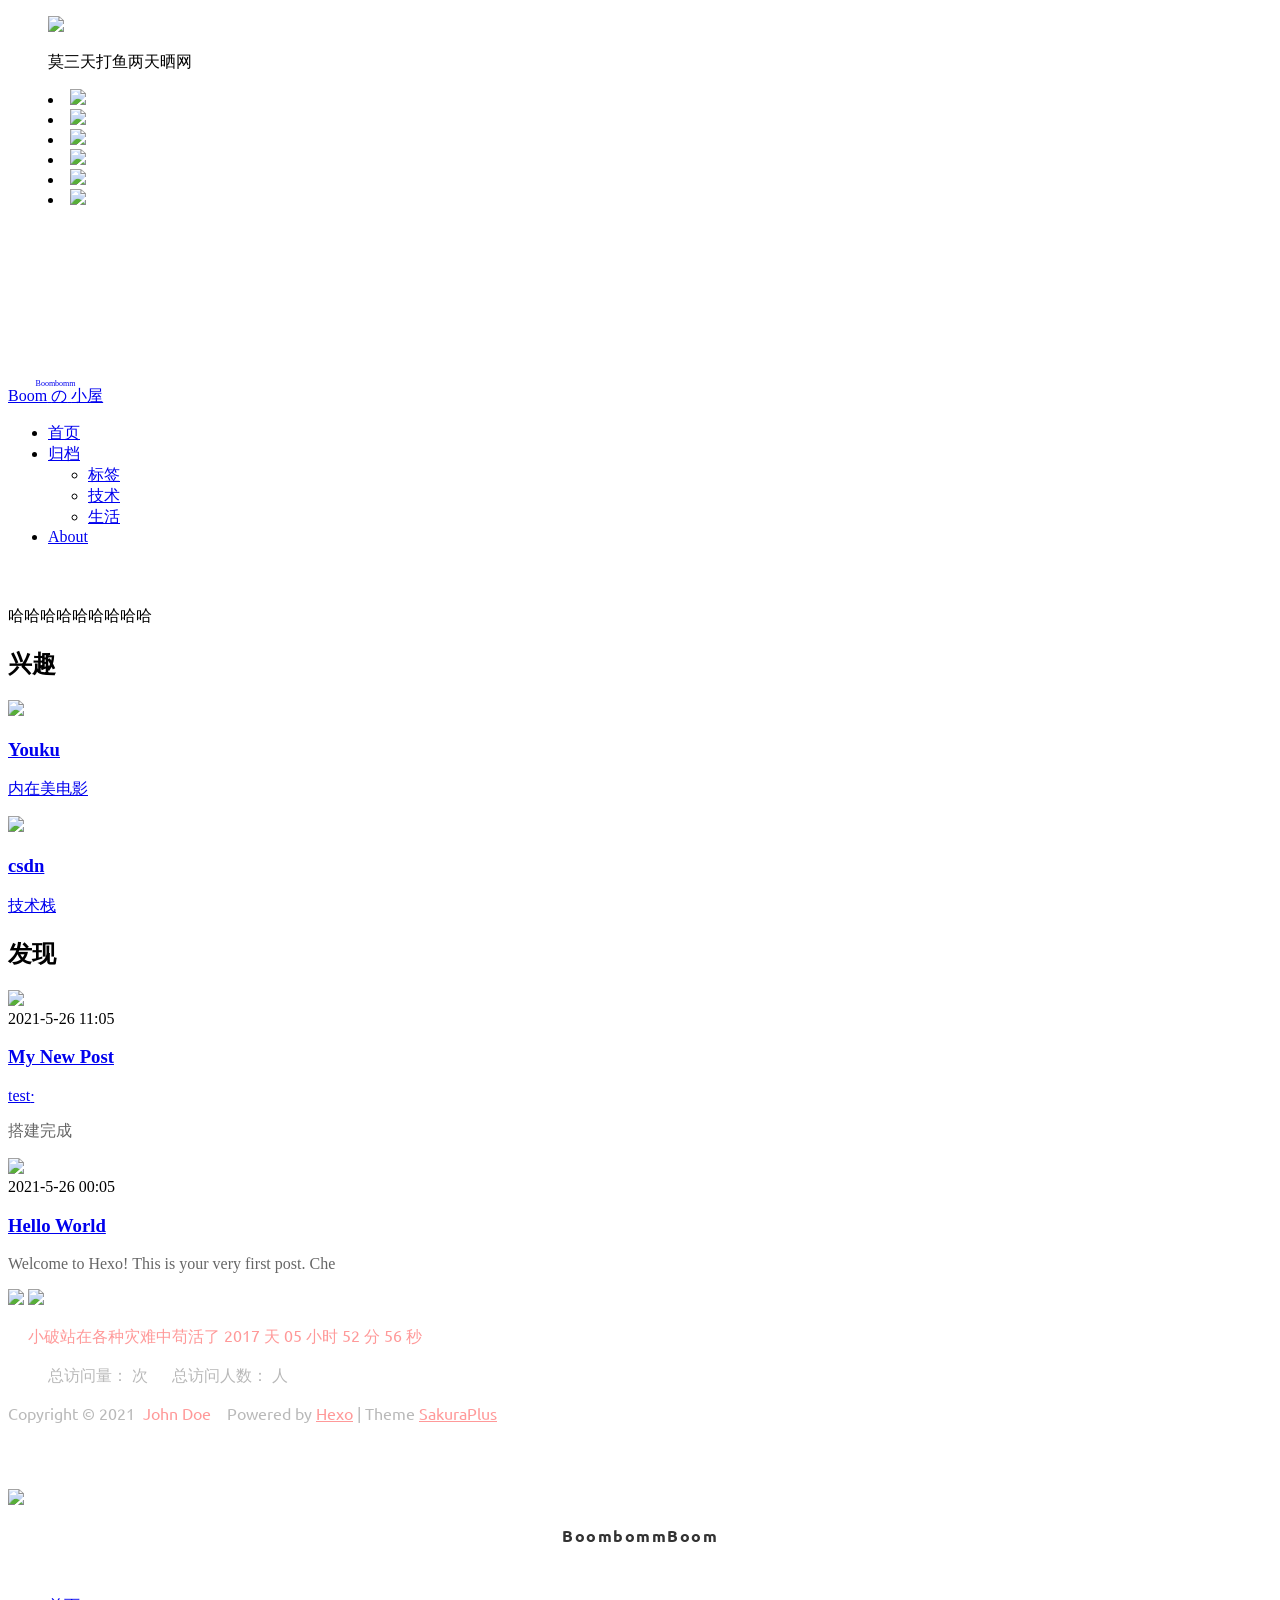
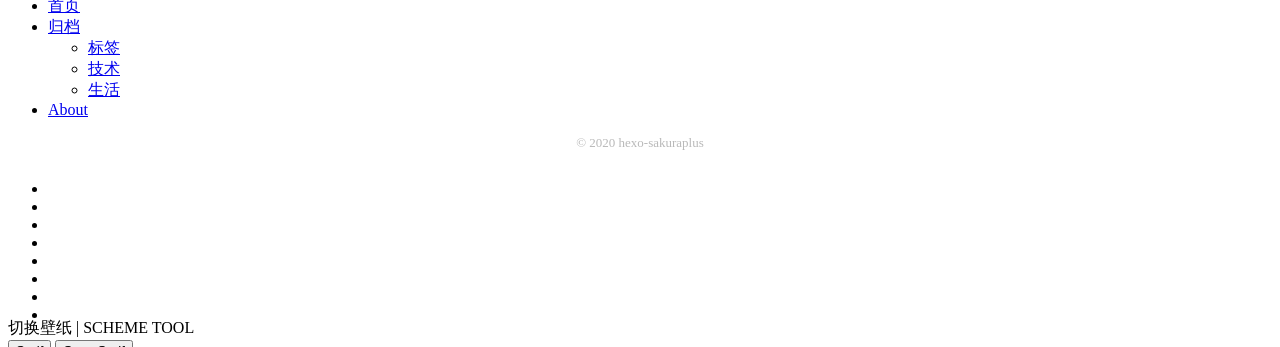
==== commit e8058c92: "Site updated: 2021-05-28 10:08:23" ====
--- a/index.html
+++ b/index.html
@@ -1,478 +1,769 @@
 <!DOCTYPE html>
-<html>
+<html lang="zh-CN">
 <head>
   <meta charset="utf-8">
-  
-  <meta name="renderer" content="webkit">
-  <meta http-equiv="X-UA-Compatible" content="IE=edge" >
-  <link rel="dns-prefetch" href="http://BoomBomm.github.io">
-  <title>Hexo</title>
-  <meta name="viewport" content="width=device-width, initial-scale=1, maximum-scale=1">
-  <meta property="og:type" content="website">
-<meta property="og:title" content="Hexo">
-<meta property="og:url" content="http://boombomm.github.io/index.html">
-<meta property="og:site_name" content="Hexo">
-<meta property="og:locale" content="zh_CN">
-<meta property="article:author" content="John Doe">
-<meta name="twitter:card" content="summary">
-  
-    <link rel="alternative" href="/atom.xml" title="Hexo" type="application/atom+xml">
-  
-  
-    <link rel="icon" href="/favicon.png">
-  
-  <link rel="stylesheet" type="text/css" href="/./main.0cf68a.css">
-  <style type="text/css">
-  
-    #container.show {
-      background: linear-gradient(200deg,#a0cfe4,#e8c37e);
+  <!-- cungudafa百度收录验证编号 -->
+  <!-- <meta name="baidu-site-verification" content="LukfTcyXmC" /> -->
+  <meta content="width=device-width, initial-scale=1.0, maximum-scale=1.0, user-scalable=0" name="viewport">
+  
+  <title itemprop="name">Hexo</title>
+  
+    <link rel="shortcut icon" href="/images/favicon.ico">
+  
+  <meta http-equiv="x-dns-prefetch-control" content="on">
+  <meta http-equiv="Content-Security-Policy" content="upgrade-insecure-requests">
+  <link rel="stylesheet" href="https://fonts.googleapis.com/css?family=Noto+SerifMerriweather|Merriweather+Sans|Source+Code+Pro|Ubuntu:400,700|Noto+Serif+SC" media="all">
+  <link rel="dns-prefetch" href="//cdn.jsdelivr.net">
+  <link rel="stylesheet" href="https://cdn.jsdelivr.net/gh/cungudafa/cdn/css/style.css" type="text/css" media="all" id="saukra_css-css">
+  <link rel="stylesheet" href="https://cdn.jsdelivr.net/gh/cungudafa/cdn/css/jquery.fancybox.min.css" media="all">  
+  <link rel="stylesheet" href="https://cdn.jsdelivr.net/gh/cungudafa/cdn/css/lib.min.css" media="all">
+  <link rel="stylesheet" href="https://cdn.jsdelivr.net/gh/cungudafa/cdn/css/font.css" media="all">
+  <link rel="stylesheet" href="/css/insight.css" media="all">
+  <link rel="stylesheet" href="https://cdn.jsdelivr.net/gh/cungudafa/cdn/css/tags.css" media="all">
+  
+    <link rel="stylesheet" type="text/css" href="https://cdn.jsdelivr.net/gh/cungudafa/cdn/css/logo.css">
+    <link rel="stylesheet" type="text/css" href="https://cdn.jsdelivr.net/gh/cungudafa/cdn/fonts/LOGO/logo.css">
+  
+  <script src="https://cdn.jsdelivr.net/npm/jquery/dist/jquery.min.js"></script>
+
+  <!-- 分析 -->
+  <!-- Global site tag (gtag.js) - Google Analytics -->
+
+
+  <!-- Baidu Analytics -->
+
+  
+  <!--   <link rel="stylesheet" id="saukra_css-css" href="https://2heng.xin/wp-content/cache/autoptimize/css/autoptimize_ad42a61f4c7d4bdd9f91afcff6b5dda5.css
+  " type="text/css" media="all"> -->
+  <script>
+    /*Initial Variables*/
+    var mashiro_option = new Object();
+    var mashiro_global = new Object();
+    mashiro_option.NProgressON = true;
+    /* 
+    * 邮箱信息之类的东西可以填在这里，这些js变量基本都作用于sakura-app.js
+    * 这样的设置仅是为了方便在基于PHP开发的主题中设置js变量，既然移植到了Node上，我想或许可以精简这一逻辑吧
+    */
+    mashiro_option.email_domain = "";
+    mashiro_option.email_name = "";
+    mashiro_option.cookie_version_control = "";
+    mashiro_option.qzone_autocomplete = false;
+    mashiro_option.site_name = "BoombommBoom";
+    mashiro_option.author_name = "Boom";
+    mashiro_option.site_url = "";
+    mashiro_option.v_appId = "";//
+    mashiro_option.v_appKey = "";//
+    mashiro_option.mathjax = "1";
+    mashiro_option.copyright_enable = "false" ;
+    mashiro_option.copyright_minCharNumber = parseInt("120") ;
+    mashiro_option.copyright_description = "本文章著作权归作者所有，任何形式的转载都请注明出处。" ;
+    mashiro_option.qq_api_url = "https://api.mashiro.top/qqinfo/"; 
+    mashiro_option.qq_avatar_api_url = "https://api.mashiro.top/qqinfo/";
+
+    // mashiro_option.jsdelivr_css_src = "https://cdn.jsdelivr.net/gh/moezx/cdn@3.4.5/css/lib.min.css";
+    // mashiro_option.float_player_on = true;
+
+    /*End of Initial Variables*/
+  </script>
+  <script type="text/javascript">
+    var bg = "https://cdn.jsdelivr.net/gh/cungudafa/cdn@2.0.9/img/cover/(0).jpg.webp,https://cdn.jsdelivr.net/gh/cungudafa/cdn@2.0.9/img/cover/(1).jpg.webp,https://cdn.jsdelivr.net/gh/cungudafa/cdn@2.0.9/img/cover/(2).jpg.webp,https://cdn.jsdelivr.net/gh/cungudafa/cdn@2.0.9/img/cover/(3).jpg.webp,https://cdn.jsdelivr.net/gh/cungudafa/cdn@2.0.9/img/cover/(4).jpg.webp,https://cdn.jsdelivr.net/gh/cungudafa/cdn@2.0.9/img/cover/(5).jpg.webp,https://cdn.jsdelivr.net/gh/cungudafa/cdn@2.0.9/img/cover/(6).jpg.webp,https://cdn.jsdelivr.net/gh/cungudafa/cdn@2.0.9/img/cover/(7).jpg.webp".split(",");
+    var bgindex = Math.floor(Math.random()*bg.length);
+    if (!!window.ActiveXObject || "ActiveXObject" in window) { //is IE?
+      alert('朋友，IE浏览器未适配哦~');
     }
-  </style>
-  
-
-  
-
-<meta name="generator" content="Hexo 5.4.0"></head>
-
-<body>
-  <div id="container" q-class="show:isCtnShow">
-    <canvas id="anm-canvas" class="anm-canvas"></canvas>
-    <div class="left-col" q-class="show:isShow">
-      
-<div class="overlay" style="background: #4d4d4d"></div>
-<div class="intrude-less">
-	<header id="header" class="inner">
-		<a href="/" class="profilepic">
-			<img src="" class="js-avatar">
-		</a>
-		<hgroup>
-		  <h1 class="header-author"><a href="/"></a></h1>
-		</hgroup>
-		
-
-		<nav class="header-menu">
-			<ul>
-			
-				<li><a href="/">主页</a></li>
-	        
-				<li><a href="/tags/%E9%9A%8F%E7%AC%94/">随笔</a></li>
-	        
-			</ul>
-		</nav>
-		<nav class="header-smart-menu">
-    		
-    			
-    			<a q-on="click: openSlider(e, 'innerArchive')" href="javascript:void(0)">所有文章</a>
-    			
-            
-    			
-    			<a q-on="click: openSlider(e, 'friends')" href="javascript:void(0)">友链</a>
-    			
-            
-    			
-    			<a q-on="click: openSlider(e, 'aboutme')" href="javascript:void(0)">关于我</a>
-    			
-            
-		</nav>
-		<nav class="header-nav">
-			<div class="social">
-				
-					<a class="github" target="_blank" href="#" title="github"><i class="icon-github"></i></a>
-		        
-					<a class="weibo" target="_blank" href="#" title="weibo"><i class="icon-weibo"></i></a>
-		        
-					<a class="rss" target="_blank" href="#" title="rss"><i class="icon-rss"></i></a>
-		        
-					<a class="zhihu" target="_blank" href="#" title="zhihu"><i class="icon-zhihu"></i></a>
-		        
-			</div>
-		</nav>
-	</header>		
+  </script>
+<meta name="generator" content="Hexo 5.4.0"></head> 
+
+<body class="page-template page-template-user page-template-page-analytics page-template-userpage-analytics-php page page-id-1297 chinese-font serif isWebKit">
+  <!-- Dynamic sliders -->
+  <div class="scrollbar" id="bar">
+  </div>
+  <a href="#" class="cd-top faa-float animated"></a>
+  <!-- Main content -->
+  <section id="main-container">
+    <!-- Top menu -->
+    <div class="headertop filter-dot">
+  <div id="banner_wave_1"></div>
+  <div id="banner_wave_2"></div>
+  <figure id="centerbg" class="centerbg">
+    <div class="focusinfo no-select">
+      <div class="header-tou">
+        <a href="">
+          <img src="https://cdn.jsdelivr.net/gh/cungudafa/cdn/img/custom/cungudafa.jpg">
+        </a>
+      </div>
+      <div class="header-info">
+        <p>莫三天打鱼两天晒网</p>
+        <div class="top-social_v2">
+          <li id="bg-pre">
+            <img class="flipx" src="https://cdn.jsdelivr.net/gh/honjun/cdn@1.6/img/other/next-b.svg">
+          </li>
+          
+            
+              
+                <li>
+                  <a href="https://gitee.com/boombomm" target="_blank" class="social-github" title="gitee">
+                    <img src="https://cdn.jsdelivr.net/gh/cungudafa/cdn/img/social/gitee.png">
+                  </a>
+                </li>
+              
+            
+              
+                <li>
+                  <a href="http://github.com/boombomm" target="_blank" class="social-github" title="github">
+                    <img src="https://cdn.jsdelivr.net/gh/cungudafa/cdn/img/social/github.png">
+                  </a>
+                </li>
+              
+            
+              
+                <li>
+                  <a href="https://blog.csdn.net/weixin_43182607" target="_blank" class="social-github" title="csdn">
+                    <img src="https://cdn.jsdelivr.net/gh/cungudafa/cdn/img/social/csdn.png">
+                  </a>
+                </li>
+              
+            
+              
+                <li>
+                  <a href="https://space.bilibili.com/67890225" target="_blank" class="social-github" title="bilibili">
+                    <img src="https://cdn.jsdelivr.net/gh/cungudafa/cdn/img/social/bilibili.png">
+                  </a>
+                </li>
+              
+            
+          
+          <li id="bg-next">
+            <img src="https://cdn.jsdelivr.net/gh/honjun/cdn@1.6/img/other/next-b.svg">
+          </li>
+        </div>
+      </div>
+    </div>
+  </figure>
+  
+  <div id="video-container">
+    <video style="object-fit: fill" id="bgvideo" class="video" video-name="" src="" width="auto" preload="auto">
+    </video>
+    <div id="video-btn" class="loadvideo videolive">
+    </div>
+    <div id="video-add">
+    </div>
+    <div class="video-stu">
+    </div>
+  </div>
+  <div class="headertop-down faa-float animated" onclick="headertop_down()">
+    <span>
+      <i class="fa fa-chevron-down" aria-hidden="true">
+      </i>
+    </span>
+  </div>
 </div>
-
-    </div>
-    <div class="mid-col" q-class="show:isShow,hide:isShow|isFalse">
-      
-<nav id="mobile-nav">
-  	<div class="overlay js-overlay" style="background: #4d4d4d"></div>
-	<div class="btnctn js-mobile-btnctn">
-  		<div class="slider-trigger list" q-on="click: openSlider(e)"><i class="icon icon-sort"></i></div>
-	</div>
-	<div class="intrude-less">
-		<header id="header" class="inner">
-			<div class="profilepic">
-				<img src="" class="js-avatar">
-			</div>
-			<hgroup>
-			  <h1 class="header-author js-header-author"></h1>
-			</hgroup>
-			
-			
-			
-				
-			
-				
-			
-			
-			
-			<nav class="header-nav">
-				<div class="social">
-					
-						<a class="github" target="_blank" href="#" title="github"><i class="icon-github"></i></a>
-			        
-						<a class="weibo" target="_blank" href="#" title="weibo"><i class="icon-weibo"></i></a>
-			        
-						<a class="rss" target="_blank" href="#" title="rss"><i class="icon-rss"></i></a>
-			        
-						<a class="zhihu" target="_blank" href="#" title="zhihu"><i class="icon-zhihu"></i></a>
-			        
-				</div>
-			</nav>
-
-			<nav class="header-menu js-header-menu">
-				<ul style="width: 50%">
-				
-				
-					<li style="width: 50%"><a href="/">主页</a></li>
-		        
-					<li style="width: 50%"><a href="/tags/%E9%9A%8F%E7%AC%94/">随笔</a></li>
-		        
-				</ul>
-			</nav>
-		</header>				
-	</div>
-	<div class="mobile-mask" style="display:none" q-show="isShow"></div>
-</nav>
-
-      <div id="wrapper" class="body-wrap">
-        <div class="menu-l">
-          <div class="canvas-wrap">
-            <canvas data-colors="#eaeaea" data-sectionHeight="100" data-contentId="js-content" id="myCanvas1" class="anm-canvas"></canvas>
+    <div id="page" class="site wrapper">
+      <!-- banner -->
+      <header class="site-header no-select gizle sabit" role="banner">
+  <div class="site-top">
+    <div class="site-branding">
+        <span class="site-title">
+            <span class="logolink logo">
+                <a href="/">
+                    <ruby>
+                    <span class="sakuraso">Boom</span>
+                    <span class="no">の</span>
+                    <span class="shironeko">小屋</span>
+                    <rp></rp>
+                    <rt class="logo">Boombomm</rt>
+                    <rp></rp>
+                    </ruby>
+                  </a>
+            </span>
+          </span>
+    </div>
+    <div class="searchbox search-form-submit">
+      <i class="iconfont js-toggle-search iconsearch icon-search">
+      </i>
+    </div>
+    <div id="show-nav" class="showNav mobile-fit">
+      <div class="line line1">
+      </div>
+      <div class="line line2">
+      </div>
+      <div class="line line3">
+      </div>
+    </div>
+    <div class="lower-cantiner">
+      <div class="lower">
+        <nav class="mobile-fit-control hide">
+          <ul id="menu-new" class="menu">
+            
+              <li>
+                <a href="/">
+                  <span class="faa-parent animated-hover">
+                    <i class="fa  fa-fort-awesome faa-shake" aria-hidden="true"></i>
+                    首页
+                  </span>
+                </a>
+                
+              </li>
+            
+              <li>
+                <a href="/">
+                  <span class="faa-parent animated-hover">
+                    <i class="fa  fa-archive faa-shake" aria-hidden="true"></i>
+                    归档
+                  </span>
+                </a>
+                
+                  <ul class="sub-menu">
+                    
+                      <li>
+                        <a href="/tags">
+                          <i class="fa fa-tags" aria-hidden="true"></i>
+                          标签
+                        </a>
+                      </li>
+                    
+                      <li>
+                        <a href="/categories/%E6%8A%80%E6%9C%AF/">
+                          <i class="fa fa-code" aria-hidden="true"></i>
+                          技术
+                        </a>
+                      </li>
+                    
+                      <li>
+                        <a href="/categories/%E7%94%9F%E6%B4%BB/">
+                          <i class="fa fa-file-text-o" aria-hidden="true"></i>
+                          生活
+                        </a>
+                      </li>
+                    
+                  </ul>
+                
+              </li>
+            
+              <li>
+                <a href="/about/">
+                  <span class="faa-parent animated-hover">
+                    <i class="fa  fa-leaf faa-wrench" aria-hidden="true"></i>
+                    About
+                  </span>
+                </a>
+                
+              </li>
+            
+          </ul>
+        </nav>
+      </div>
+    </div>
+  </div>
+</header>
+
+      
+      <!-- body -->
+      <div class="blank" style="padding-top: 0px;"></div>
+<div id="content" class="site-content">
+  
+  <div class="notice" style="margin-top:60px">
+    <audio id="mymusic" src="https://cdn.jsdelivr.net/gh/cungudafa/cdn@latest/music/lovingstrangers.mp3" loop="loop"></audio>
+    <i class="iconfont icon-notification" onClick="play()">
+    </i>
+    <div class="notice-content">哈哈哈哈哈哈哈哈哈</div>
+    <script>
+      function play() {
+        var audio = document.getElementById('mymusic');
+        if (audio.paused) {
+            audio.play();
+        }else{
+            audio.pause();
+            audio.currentTime = 0;//音乐从头播放
+        }
+      }
+    </script>
+  </div>
+  
+  <div class="top-feature-row">
+  <h1 class="fes-title" style="font-family: 'Ubuntu', sans-serif;">
+  <i class="fa fa-anchor" aria-hidden="true">
+  </i>
+  兴趣</h1>
+  
+  <div class="top-feature-v2">
+    <div class="the-feature square from_left_and_right">
+      <a href="https://v.youku.com/v_show/id_XMjg5MzUyMDY3Ng==.html?refer=seo_operation.liuxiao.liux_00003303_3000_Qzu6ve_19042900" target="_blank">
+        <div class="img">
+          <img src="https://cdn.jsdelivr.net/gh/cungudafa/cdn/img/startdash/beautyinside.jpg">
+        </div>
+        <div class="info">
+          <h3>Youku</h3>
+          <p>内在美电影</p>
+        </div>
+      </a>
+    </div>
+  </div>
+  
+  <div class="top-feature-v2">
+    <div class="the-feature square from_left_and_right">
+      <a href="https://blog.csdn.net/weixin_43182607" target="_blank">
+        <div class="img">
+          <img src="https://cdn.jsdelivr.net/gh/cungudafa/cdn/img/custom/HanHyoJoo.gif">
+        </div>
+        <div class="info">
+          <h3>csdn</h3>
+          <p>技术栈</p>
+        </div>
+      </a>
+    </div>
+  </div>
+  
+</div>
+  <div id="primary" class="content-area">
+    <main id="main" class="site-main" role="main">
+      <h1 class="main-title" style="font-family: 'Ubuntu', sans-serif;">
+      <i class="fa fa-envira" aria-hidden="true"></i>
+      发现</h1>
+      
+  
+    
+  
+    
+  
+  
+    
+      
+<article  class="post post-list-thumb post-list-thumb-left"  class="post post-list-thumb" itemscope="" itemtype="http://schema.org/BlogPosting">
+  <div class="post-thumb">
+    <a href="/post/581a.html">
+      
+        <img class="lazyload" onerror="imgError(this,3)" src="https://cdn.jsdelivr.net/gh/cungudafa/cdn/img/loader/orange.progress-bar-stripe-loader.svg" data-src="https://cdn.jsdelivr.net/gh/cungudafa/cdn@2.0.9/img/cover/(7).jpg.webp">
+      
+      </a>
+  </div>
+  <div class="post-content-wrap">
+    <div class="post-content">
+      <div class="post-date">
+        <i class="iconfont icon-time">
+        </i>2021-5-26 11:05
+      </div>
+      <a href="/post/581a.html" class="post-title">
+        <h3>My New Post</h3>
+      </a>
+      <div class="post-meta">
+        <span>
+          
+        </span>
+        <span><i class="fa fa-tags"></i>
+        
+            <a href="/tags/test/">test<em>·</em></a>
+          
+        </span>
+        <span>
+          <i class="iconfont icon-file"></i>
+          
+        </span>
+        <!-- <span><i class="iconfont icon-attention"></i>
+          本页共<span id="busuanzi_value_page_pv"> </span>次阅读
+        </span> -->
+      </div>
+      <div class="float-content">
+        <p style="color: #666;">
+        
+          
+            搭建完成
+          
+        
+        </p>
+        <div class="post-bottom">
+          <a href="/post/581a.html" class="button-normal">
+            <i class="iconfont icon-caidan"></i>
+          </a>
+        </div>
+      </div>
+    </div>
+  </div>
+</article>
+     
+  
+    
+      
+<article  class="post post-list-thumb" itemscope="" itemtype="http://schema.org/BlogPosting">
+  <div class="post-thumb">
+    <a href="/post/3eeb.html">
+      
+        <img class="lazyload" onerror="imgError(this,3)" src="https://cdn.jsdelivr.net/gh/cungudafa/cdn/img/loader/orange.progress-bar-stripe-loader.svg" data-src="https://cdn.jsdelivr.net/gh/cungudafa/cdn@2.0.9/img/cover/(7).jpg.webp">
+      
+      </a>
+  </div>
+  <div class="post-content-wrap">
+    <div class="post-content">
+      <div class="post-date">
+        <i class="iconfont icon-time">
+        </i>2021-5-26 00:05
+      </div>
+      <a href="/post/3eeb.html" class="post-title">
+        <h3>Hello World</h3>
+      </a>
+      <div class="post-meta">
+        <span>
+          
+        </span>
+        <span><i class="fa fa-tags"></i>
+        
+        </span>
+        <span>
+          <i class="iconfont icon-file"></i>
+          
+        </span>
+        <!-- <span><i class="iconfont icon-attention"></i>
+          本页共<span id="busuanzi_value_page_pv"> </span>次阅读
+        </span> -->
+      </div>
+      <div class="float-content">
+        <p style="color: #666;">
+        
+          
+            Welcome to Hexo! This is your very first post. Che
+          
+        
+        </p>
+        <div class="post-bottom">
+          <a href="/post/3eeb.html" class="button-normal">
+            <i class="iconfont icon-caidan"></i>
+          </a>
+        </div>
+      </div>
+    </div>
+  </div>
+</article>
+     
+  
+
+
+    </main>
+  </div>
+  
+</div>
+<!-- js -->
+
+
+
+
+
+
+
+
+
+
+  <script src="//instant.page/3.0.0" type="module" defer integrity="sha384-OeDn4XE77tdHo8pGtE1apMPmAipjoxUQ++eeJa6EtJCfHlvijigWiJpD7VDPWXV1"></script>
+
+
+<!-- daovoice聊天功能 -->
+
+
+<!-- weather -->
+  
+
+      <!-- body.end -->
+    </div>
+    <!-- search -->    
+    <div class="ins-search">
+    <div class="ins-search-mask"></div>
+    <div class="ins-search-container">
+        <div class="ins-input-wrapper">
+            <input type="text" class="ins-search-input" placeholder="请输入关键词..."/>
+            <span class="ins-close ins-selectable"><i class="fa fa-times-circle"></i></span>
+        </div>
+        <div class="ins-section-wrapper">
+            <div class="ins-section-container"></div>
+        </div>
+    </div>
+</div>
+<script>
+(function (window) {
+    var INSIGHT_CONFIG = {
+        TRANSLATION: {
+            POSTS: '文章',
+            // PAGES: '页面',
+            CATEGORIES: '分类',
+            TAGS: '标签',
+        },
+        ROOT_URL: '/',
+        CONTENT_URL: '/content.json',
+    };
+    window.INSIGHT_CONFIG = INSIGHT_CONFIG;
+})(window);
+</script>
+    <!-- footer-->    
+    
+    <footer id="colophon" class="site-footer" role="contentinfo">
+    <div class="site-info">
+        <div class="footertext">
+          <div class="img-preload">
+              <img src="https://cdn.jsdelivr.net/gh/honjun/cdn@1.6/img/other/wordpress-rotating-ball-o.svg">
+              <img src="https://cdn.jsdelivr.net/gh/honjun/cdn@1.6/img/other/disqus-preloader.svg">
           </div>
-          <div id="js-content" class="content-ll">
-            
-  
-    <article id="post-hello-world" class="article article-type-post  article-index" itemscope itemprop="blogPost">
-  <div class="article-inner">
-    
-      <header class="article-header">
-        
-  
-    <h1 itemprop="name">
-      <a class="article-title" href="/post/undefined.html">Hello World</a>
-    </h1>
-  
-
-        
-        <a href="/post/undefined.html" class="archive-article-date">
-  	<time datetime="2021-05-25T16:19:21.359Z" itemprop="datePublished"><i class="icon-calendar icon"></i>2021-05-26</time>
-</a>
-        
-      </header>
-    
-    <div class="article-entry" itemprop="articleBody">
-      
-        <p>Welcome to <a target="_blank" rel="noopener" href="https://hexo.io/">Hexo</a>! This is your very first post. Check <a target="_blank" rel="noopener" href="https://hexo.io/docs/">documentation</a> for more info. If you get any problems when using Hexo, you can find the answer in <a target="_blank" rel="noopener" href="https://hexo.io/docs/troubleshooting.html">troubleshooting</a> or you can ask me on <a target="_blank" rel="noopener" href="https://github.com/hexojs/hexo/issues">GitHub</a>.</p>
-<h2 id="Quick-Start"><a href="#Quick-Start" class="headerlink" title="Quick Start"></a>Quick Start</h2><h3 id="Create-a-new-post"><a href="#Create-a-new-post" class="headerlink" title="Create a new post"></a>Create a new post</h3><figure class="highlight bash"><table><tr><td class="gutter"><pre><span class="line">1</span><br></pre></td><td class="code"><pre><span class="line">$ hexo new <span class="string">&quot;My New Post&quot;</span></span><br></pre></td></tr></table></figure>
-
-<p>More info: <a target="_blank" rel="noopener" href="https://hexo.io/docs/writing.html">Writing</a></p>
-<h3 id="Run-server"><a href="#Run-server" class="headerlink" title="Run server"></a>Run server</h3><figure class="highlight bash"><table><tr><td class="gutter"><pre><span class="line">1</span><br></pre></td><td class="code"><pre><span class="line">$ hexo server</span><br></pre></td></tr></table></figure>
-
-<p>More info: <a target="_blank" rel="noopener" href="https://hexo.io/docs/server.html">Server</a></p>
-<h3 id="Generate-static-files"><a href="#Generate-static-files" class="headerlink" title="Generate static files"></a>Generate static files</h3><figure class="highlight bash"><table><tr><td class="gutter"><pre><span class="line">1</span><br></pre></td><td class="code"><pre><span class="line">$ hexo generate</span><br></pre></td></tr></table></figure>
-
-<p>More info: <a target="_blank" rel="noopener" href="https://hexo.io/docs/generating.html">Generating</a></p>
-<h3 id="Deploy-to-remote-sites"><a href="#Deploy-to-remote-sites" class="headerlink" title="Deploy to remote sites"></a>Deploy to remote sites</h3><figure class="highlight bash"><table><tr><td class="gutter"><pre><span class="line">1</span><br></pre></td><td class="code"><pre><span class="line">$ hexo deploy</span><br></pre></td></tr></table></figure>
-
-<p>More info: <a target="_blank" rel="noopener" href="https://hexo.io/docs/one-command-deployment.html">Deployment</a></p>
-
-      
-
-      
-    </div>
-    <div class="article-info article-info-index">
-      
-      
-      
-
-      
-        <p class="article-more-link">
-          <a class="article-more-a" href="/post/undefined.html">展开全文 >></a>
-        </p>
-      
-
-      
-      <div class="clearfix"></div>
-    </div>
-  </div>
-</article>
-
-<aside class="wrap-side-operation">
-    <div class="mod-side-operation">
-        
-        <div class="jump-container" id="js-jump-container" style="display:none;">
-            <a href="javascript:void(0)" class="mod-side-operation__jump-to-top">
-                <i class="icon-font icon-back"></i>
-            </a>
-            <div id="js-jump-plan-container" class="jump-plan-container" style="top: -11px;">
-                <i class="icon-font icon-plane jump-plane"></i>
-            </div>
-        </div>
-        
-        
-    </div>
-</aside>
-
-
-
-
-  
-  
-
-
+        </div>
+        <!-- 网站数据统计 -->
+        <div class="footer-device">
+          <p style="font-family: 'Ubuntu', sans-serif;">
+            <span style="color: #ff9999;padding-left: 20px;">
+                <!-- 网站运行时间统计 -->
+                <i class="fa fa-clock-o" aria-hidden="true"></i>
+                <span id="time" align="center">载入时间中...</span>
+                <script>
+                var now = new Date(); 
+                function createtime() { 
+                      var grt= new Date("Sat May 29 2021 01:20:00 GMT+0800 (中国标准时间)");//在此处修改你的建站时间
+                      now.setTime(now.getTime()+250); 
+                      days = (now - grt ) / 1000 / 60 / 60 / 24; dnum = Math.floor(days); 
+                      hours = (now - grt ) / 1000 / 60 / 60 - (24 * dnum); hnum = Math.floor(hours); 
+                      if(String(hnum).length ==1 ){hnum = "0" + hnum;} minutes = (now - grt ) / 1000 /60 - (24 * 60 * dnum) - (60 * hnum); 
+                      mnum = Math.floor(minutes); if(String(mnum).length ==1 ){mnum = "0" + mnum;} 
+                      seconds = (now - grt ) / 1000 - (24 * 60 * 60 * dnum) - (60 * 60 * hnum) - (60 * mnum); 
+                      snum = Math.round(seconds); if(String(snum).length ==1 ){snum = "0" + snum;} 
+                      document.getElementById("time").innerHTML = "小破站在各种灾难中苟活了 "+ dnum +" 天 "+hnum + " 小时 " + mnum + " 分 " + snum + " 秒";      
+                  } 
+                  setInterval("createtime()",250);
+                </script>
+            </span> 
+          </p>
+        </div>
+        <div class="footer-device">
+          <p style="font-family: 'Ubuntu', sans-serif;">
+            <span style="color: #b9b9b9;padding-left: 20px;">
+              <!-- 全网站字数统计wordcount -->
+              
+              <!-- 不蒜子网页计数器 -->
+              
+              <span style="padding-left: 20px;"><i class="fa fa-fire" aria-hidden="true" style="color: #ff9999;display:inline-block"></i><span id="busuanzi_container_site_pv">总访问量： <span id="busuanzi_value_site_pv" style="color:#ff9999;"></span>次</span>
+              </span>
+              
+              
+              <span style="padding-left: 20px;"><i class="fa fa-user" aria-hidden="true" style="color: #ff9999;display:inline-block"></i><span id="busuanzi_container_site_uv">总访问人数： <span id="busuanzi_value_site_uv" style="color:#ff9999;"></span>人</span>
+              </span>
+              
+            </span>
+          </p>
+        </div>
+        <!-- 作者注明 -->
+        <div class="footer-device">
+          <p style="font-family: 'Ubuntu', sans-serif;">
+              <span style="color: #b9b9b9;">
+                Copyright &copy; 2021
+                &nbsp;<a style="color: #ff9999;display:inline-block"> John Doe </a>
+                &nbsp;<i class="iconfont icon-sakura rotating" style="color: #ffc0cb;display:inline-block"></i> 
+                &nbsp;Powered by&nbsp;<a href="https://hexo.io/" target="_blank" style="color: #ff9999;display:inline-block">Hexo</a>
+                |&nbsp;Theme&nbsp;<a href="https://gitee.com/cungudafa/hexo-theme-sakuraplus" target="_blank" style="color: #ff9999;display:inline-block">SakuraPlus</a>
+              </span>
+          </p>
+        </div>
+         <!-- 网站作者版权注明 -->
+         
+          <div id="footer-info" class="inner">
+            <p style="font-family: 'Ubuntu', sans-serif;">
+              <span style="color: #ff9999;">
+                
+              </span>
+            </p>
           </div>
-        </div>
-      </div>
-      <footer id="footer">
-  <div class="outer">
-    <div id="footer-info">
-    	<div class="footer-left">
-    		&copy; 2021 John Doe
-    	</div>
-      	<div class="footer-right">
-      		<a href="http://hexo.io/" target="_blank">Hexo</a>  Theme <a href="https://github.com/litten/hexo-theme-yilia" target="_blank">Yilia</a> by Litten
-      	</div>
-    </div>
-  </div>
+        
+    </div><!-- .site-info -->
 </footer>
-    </div>
-    <script>
-	var yiliaConfig = {
-		mathjax: false,
-		isHome: true,
-		isPost: false,
-		isArchive: false,
-		isTag: false,
-		isCategory: false,
-		open_in_new: false,
-		toc_hide_index: true,
-		root: "/",
-		innerArchive: true,
-		showTags: false
-	}
-</script>
-
-<script>!function(t){function n(e){if(r[e])return r[e].exports;var i=r[e]={exports:{},id:e,loaded:!1};return t[e].call(i.exports,i,i.exports,n),i.loaded=!0,i.exports}var r={};n.m=t,n.c=r,n.p="./",n(0)}([function(t,n,r){r(195),t.exports=r(191)},function(t,n,r){var e=r(3),i=r(52),o=r(27),u=r(28),c=r(53),f="prototype",a=function(t,n,r){var s,l,h,v,p=t&a.F,d=t&a.G,y=t&a.S,g=t&a.P,b=t&a.B,m=d?e:y?e[n]||(e[n]={}):(e[n]||{})[f],x=d?i:i[n]||(i[n]={}),w=x[f]||(x[f]={});d&&(r=n);for(s in r)l=!p&&m&&void 0!==m[s],h=(l?m:r)[s],v=b&&l?c(h,e):g&&"function"==typeof h?c(Function.call,h):h,m&&u(m,s,h,t&a.U),x[s]!=h&&o(x,s,v),g&&w[s]!=h&&(w[s]=h)};e.core=i,a.F=1,a.G=2,a.S=4,a.P=8,a.B=16,a.W=32,a.U=64,a.R=128,t.exports=a},function(t,n,r){var e=r(6);t.exports=function(t){if(!e(t))throw TypeError(t+" is not an object!");return t}},function(t,n){var r=t.exports="undefined"!=typeof window&&window.Math==Math?window:"undefined"!=typeof self&&self.Math==Math?self:Function("return this")();"number"==typeof __g&&(__g=r)},function(t,n){t.exports=function(t){try{return!!t()}catch(t){return!0}}},function(t,n){var r=t.exports="undefined"!=typeof window&&window.Math==Math?window:"undefined"!=typeof self&&self.Math==Math?self:Function("return this")();"number"==typeof __g&&(__g=r)},function(t,n){t.exports=function(t){return"object"==typeof t?null!==t:"function"==typeof t}},function(t,n,r){var e=r(126)("wks"),i=r(76),o=r(3).Symbol,u="function"==typeof o;(t.exports=function(t){return e[t]||(e[t]=u&&o[t]||(u?o:i)("Symbol."+t))}).store=e},function(t,n){var r={}.hasOwnProperty;t.exports=function(t,n){return r.call(t,n)}},function(t,n,r){var e=r(94),i=r(33);t.exports=function(t){return e(i(t))}},function(t,n,r){t.exports=!r(4)(function(){return 7!=Object.defineProperty({},"a",{get:function(){return 7}}).a})},function(t,n,r){var e=r(2),i=r(167),o=r(50),u=Object.defineProperty;n.f=r(10)?Object.defineProperty:function(t,n,r){if(e(t),n=o(n,!0),e(r),i)try{return u(t,n,r)}catch(t){}if("get"in r||"set"in r)throw TypeError("Accessors not supported!");return"value"in r&&(t[n]=r.value),t}},function(t,n,r){t.exports=!r(18)(function(){return 7!=Object.defineProperty({},"a",{get:function(){return 7}}).a})},function(t,n,r){var e=r(14),i=r(22);t.exports=r(12)?function(t,n,r){return e.f(t,n,i(1,r))}:function(t,n,r){return t[n]=r,t}},function(t,n,r){var e=r(20),i=r(58),o=r(42),u=Object.defineProperty;n.f=r(12)?Object.defineProperty:function(t,n,r){if(e(t),n=o(n,!0),e(r),i)try{return u(t,n,r)}catch(t){}if("get"in r||"set"in r)throw TypeError("Accessors not supported!");return"value"in r&&(t[n]=r.value),t}},function(t,n,r){var e=r(40)("wks"),i=r(23),o=r(5).Symbol,u="function"==typeof o;(t.exports=function(t){return e[t]||(e[t]=u&&o[t]||(u?o:i)("Symbol."+t))}).store=e},function(t,n,r){var e=r(67),i=Math.min;t.exports=function(t){return t>0?i(e(t),9007199254740991):0}},function(t,n,r){var e=r(46);t.exports=function(t){return Object(e(t))}},function(t,n){t.exports=function(t){try{return!!t()}catch(t){return!0}}},function(t,n,r){var e=r(63),i=r(34);t.exports=Object.keys||function(t){return e(t,i)}},function(t,n,r){var e=r(21);t.exports=function(t){if(!e(t))throw TypeError(t+" is not an object!");return t}},function(t,n){t.exports=function(t){return"object"==typeof t?null!==t:"function"==typeof t}},function(t,n){t.exports=function(t,n){return{enumerable:!(1&t),configurable:!(2&t),writable:!(4&t),value:n}}},function(t,n){var r=0,e=Math.random();t.exports=function(t){return"Symbol(".concat(void 0===t?"":t,")_",(++r+e).toString(36))}},function(t,n){var r={}.hasOwnProperty;t.exports=function(t,n){return r.call(t,n)}},function(t,n){var r=t.exports={version:"2.4.0"};"number"==typeof __e&&(__e=r)},function(t,n){t.exports=function(t){if("function"!=typeof t)throw TypeError(t+" is not a function!");return t}},function(t,n,r){var e=r(11),i=r(66);t.exports=r(10)?function(t,n,r){return e.f(t,n,i(1,r))}:function(t,n,r){return t[n]=r,t}},function(t,n,r){var e=r(3),i=r(27),o=r(24),u=r(76)("src"),c="toString",f=Function[c],a=(""+f).split(c);r(52).inspectSource=function(t){return f.call(t)},(t.exports=function(t,n,r,c){var f="function"==typeof r;f&&(o(r,"name")||i(r,"name",n)),t[n]!==r&&(f&&(o(r,u)||i(r,u,t[n]?""+t[n]:a.join(String(n)))),t===e?t[n]=r:c?t[n]?t[n]=r:i(t,n,r):(delete t[n],i(t,n,r)))})(Function.prototype,c,function(){return"function"==typeof this&&this[u]||f.call(this)})},function(t,n,r){var e=r(1),i=r(4),o=r(46),u=function(t,n,r,e){var i=String(o(t)),u="<"+n;return""!==r&&(u+=" "+r+'="'+String(e).replace(/"/g,"&quot;")+'"'),u+">"+i+"</"+n+">"};t.exports=function(t,n){var r={};r[t]=n(u),e(e.P+e.F*i(function(){var n=""[t]('"');return n!==n.toLowerCase()||n.split('"').length>3}),"String",r)}},function(t,n,r){var e=r(115),i=r(46);t.exports=function(t){return e(i(t))}},function(t,n,r){var e=r(116),i=r(66),o=r(30),u=r(50),c=r(24),f=r(167),a=Object.getOwnPropertyDescriptor;n.f=r(10)?a:function(t,n){if(t=o(t),n=u(n,!0),f)try{return a(t,n)}catch(t){}if(c(t,n))return i(!e.f.call(t,n),t[n])}},function(t,n,r){var e=r(24),i=r(17),o=r(145)("IE_PROTO"),u=Object.prototype;t.exports=Object.getPrototypeOf||function(t){return t=i(t),e(t,o)?t[o]:"function"==typeof t.constructor&&t instanceof t.constructor?t.constructor.prototype:t instanceof Object?u:null}},function(t,n){t.exports=function(t){if(void 0==t)throw TypeError("Can't call method on  "+t);return t}},function(t,n){t.exports="constructor,hasOwnProperty,isPrototypeOf,propertyIsEnumerable,toLocaleString,toString,valueOf".split(",")},function(t,n){t.exports={}},function(t,n){t.exports=!0},function(t,n){n.f={}.propertyIsEnumerable},function(t,n,r){var e=r(14).f,i=r(8),o=r(15)("toStringTag");t.exports=function(t,n,r){t&&!i(t=r?t:t.prototype,o)&&e(t,o,{configurable:!0,value:n})}},function(t,n,r){var e=r(40)("keys"),i=r(23);t.exports=function(t){return e[t]||(e[t]=i(t))}},function(t,n,r){var e=r(5),i="__core-js_shared__",o=e[i]||(e[i]={});t.exports=function(t){return o[t]||(o[t]={})}},function(t,n){var r=Math.ceil,e=Math.floor;t.exports=function(t){return isNaN(t=+t)?0:(t>0?e:r)(t)}},function(t,n,r){var e=r(21);t.exports=function(t,n){if(!e(t))return t;var r,i;if(n&&"function"==typeof(r=t.toString)&&!e(i=r.call(t)))return i;if("function"==typeof(r=t.valueOf)&&!e(i=r.call(t)))return i;if(!n&&"function"==typeof(r=t.toString)&&!e(i=r.call(t)))return i;throw TypeError("Can't convert object to primitive value")}},function(t,n,r){var e=r(5),i=r(25),o=r(36),u=r(44),c=r(14).f;t.exports=function(t){var n=i.Symbol||(i.Symbol=o?{}:e.Symbol||{});"_"==t.charAt(0)||t in n||c(n,t,{value:u.f(t)})}},function(t,n,r){n.f=r(15)},function(t,n){var r={}.toString;t.exports=function(t){return r.call(t).slice(8,-1)}},function(t,n){t.exports=function(t){if(void 0==t)throw TypeError("Can't call method on  "+t);return t}},function(t,n,r){var e=r(4);t.exports=function(t,n){return!!t&&e(function(){n?t.call(null,function(){},1):t.call(null)})}},function(t,n,r){var e=r(53),i=r(115),o=r(17),u=r(16),c=r(203);t.exports=function(t,n){var r=1==t,f=2==t,a=3==t,s=4==t,l=6==t,h=5==t||l,v=n||c;return function(n,c,p){for(var d,y,g=o(n),b=i(g),m=e(c,p,3),x=u(b.length),w=0,S=r?v(n,x):f?v(n,0):void 0;x>w;w++)if((h||w in b)&&(d=b[w],y=m(d,w,g),t))if(r)S[w]=y;else if(y)switch(t){case 3:return!0;case 5:return d;case 6:return w;case 2:S.push(d)}else if(s)return!1;return l?-1:a||s?s:S}}},function(t,n,r){var e=r(1),i=r(52),o=r(4);t.exports=function(t,n){var r=(i.Object||{})[t]||Object[t],u={};u[t]=n(r),e(e.S+e.F*o(function(){r(1)}),"Object",u)}},function(t,n,r){var e=r(6);t.exports=function(t,n){if(!e(t))return t;var r,i;if(n&&"function"==typeof(r=t.toString)&&!e(i=r.call(t)))return i;if("function"==typeof(r=t.valueOf)&&!e(i=r.call(t)))return i;if(!n&&"function"==typeof(r=t.toString)&&!e(i=r.call(t)))return i;throw TypeError("Can't convert object to primitive value")}},function(t,n,r){var e=r(5),i=r(25),o=r(91),u=r(13),c="prototype",f=function(t,n,r){var a,s,l,h=t&f.F,v=t&f.G,p=t&f.S,d=t&f.P,y=t&f.B,g=t&f.W,b=v?i:i[n]||(i[n]={}),m=b[c],x=v?e:p?e[n]:(e[n]||{})[c];v&&(r=n);for(a in r)(s=!h&&x&&void 0!==x[a])&&a in b||(l=s?x[a]:r[a],b[a]=v&&"function"!=typeof x[a]?r[a]:y&&s?o(l,e):g&&x[a]==l?function(t){var n=function(n,r,e){if(this instanceof t){switch(arguments.length){case 0:return new t;case 1:return new t(n);case 2:return new t(n,r)}return new t(n,r,e)}return t.apply(this,arguments)};return n[c]=t[c],n}(l):d&&"function"==typeof l?o(Function.call,l):l,d&&((b.virtual||(b.virtual={}))[a]=l,t&f.R&&m&&!m[a]&&u(m,a,l)))};f.F=1,f.G=2,f.S=4,f.P=8,f.B=16,f.W=32,f.U=64,f.R=128,t.exports=f},function(t,n){var r=t.exports={version:"2.4.0"};"number"==typeof __e&&(__e=r)},function(t,n,r){var e=r(26);t.exports=function(t,n,r){if(e(t),void 0===n)return t;switch(r){case 1:return function(r){return t.call(n,r)};case 2:return function(r,e){return t.call(n,r,e)};case 3:return function(r,e,i){return t.call(n,r,e,i)}}return function(){return t.apply(n,arguments)}}},function(t,n,r){var e=r(183),i=r(1),o=r(126)("metadata"),u=o.store||(o.store=new(r(186))),c=function(t,n,r){var i=u.get(t);if(!i){if(!r)return;u.set(t,i=new e)}var o=i.get(n);if(!o){if(!r)return;i.set(n,o=new e)}return o},f=function(t,n,r){var e=c(n,r,!1);return void 0!==e&&e.has(t)},a=function(t,n,r){var e=c(n,r,!1);return void 0===e?void 0:e.get(t)},s=function(t,n,r,e){c(r,e,!0).set(t,n)},l=function(t,n){var r=c(t,n,!1),e=[];return r&&r.forEach(function(t,n){e.push(n)}),e},h=function(t){return void 0===t||"symbol"==typeof t?t:String(t)},v=function(t){i(i.S,"Reflect",t)};t.exports={store:u,map:c,has:f,get:a,set:s,keys:l,key:h,exp:v}},function(t,n,r){"use strict";if(r(10)){var e=r(69),i=r(3),o=r(4),u=r(1),c=r(127),f=r(152),a=r(53),s=r(68),l=r(66),h=r(27),v=r(73),p=r(67),d=r(16),y=r(75),g=r(50),b=r(24),m=r(180),x=r(114),w=r(6),S=r(17),_=r(137),O=r(70),E=r(32),P=r(71).f,j=r(154),F=r(76),M=r(7),A=r(48),N=r(117),T=r(146),I=r(155),k=r(80),L=r(123),R=r(74),C=r(130),D=r(160),U=r(11),W=r(31),G=U.f,B=W.f,V=i.RangeError,z=i.TypeError,q=i.Uint8Array,K="ArrayBuffer",J="Shared"+K,Y="BYTES_PER_ELEMENT",H="prototype",$=Array[H],X=f.ArrayBuffer,Q=f.DataView,Z=A(0),tt=A(2),nt=A(3),rt=A(4),et=A(5),it=A(6),ot=N(!0),ut=N(!1),ct=I.values,ft=I.keys,at=I.entries,st=$.lastIndexOf,lt=$.reduce,ht=$.reduceRight,vt=$.join,pt=$.sort,dt=$.slice,yt=$.toString,gt=$.toLocaleString,bt=M("iterator"),mt=M("toStringTag"),xt=F("typed_constructor"),wt=F("def_constructor"),St=c.CONSTR,_t=c.TYPED,Ot=c.VIEW,Et="Wrong length!",Pt=A(1,function(t,n){return Tt(T(t,t[wt]),n)}),jt=o(function(){return 1===new q(new Uint16Array([1]).buffer)[0]}),Ft=!!q&&!!q[H].set&&o(function(){new q(1).set({})}),Mt=function(t,n){if(void 0===t)throw z(Et);var r=+t,e=d(t);if(n&&!m(r,e))throw V(Et);return e},At=function(t,n){var r=p(t);if(r<0||r%n)throw V("Wrong offset!");return r},Nt=function(t){if(w(t)&&_t in t)return t;throw z(t+" is not a typed array!")},Tt=function(t,n){if(!(w(t)&&xt in t))throw z("It is not a typed array constructor!");return new t(n)},It=function(t,n){return kt(T(t,t[wt]),n)},kt=function(t,n){for(var r=0,e=n.length,i=Tt(t,e);e>r;)i[r]=n[r++];return i},Lt=function(t,n,r){G(t,n,{get:function(){return this._d[r]}})},Rt=function(t){var n,r,e,i,o,u,c=S(t),f=arguments.length,s=f>1?arguments[1]:void 0,l=void 0!==s,h=j(c);if(void 0!=h&&!_(h)){for(u=h.call(c),e=[],n=0;!(o=u.next()).done;n++)e.push(o.value);c=e}for(l&&f>2&&(s=a(s,arguments[2],2)),n=0,r=d(c.length),i=Tt(this,r);r>n;n++)i[n]=l?s(c[n],n):c[n];return i},Ct=function(){for(var t=0,n=arguments.length,r=Tt(this,n);n>t;)r[t]=arguments[t++];return r},Dt=!!q&&o(function(){gt.call(new q(1))}),Ut=function(){return gt.apply(Dt?dt.call(Nt(this)):Nt(this),arguments)},Wt={copyWithin:function(t,n){return D.call(Nt(this),t,n,arguments.length>2?arguments[2]:void 0)},every:function(t){return rt(Nt(this),t,arguments.length>1?arguments[1]:void 0)},fill:function(t){return C.apply(Nt(this),arguments)},filter:function(t){return It(this,tt(Nt(this),t,arguments.length>1?arguments[1]:void 0))},find:function(t){return et(Nt(this),t,arguments.length>1?arguments[1]:void 0)},findIndex:function(t){return it(Nt(this),t,arguments.length>1?arguments[1]:void 0)},forEach:function(t){Z(Nt(this),t,arguments.length>1?arguments[1]:void 0)},indexOf:function(t){return ut(Nt(this),t,arguments.length>1?arguments[1]:void 0)},includes:function(t){return ot(Nt(this),t,arguments.length>1?arguments[1]:void 0)},join:function(t){return vt.apply(Nt(this),arguments)},lastIndexOf:function(t){return st.apply(Nt(this),arguments)},map:function(t){return Pt(Nt(this),t,arguments.length>1?arguments[1]:void 0)},reduce:function(t){return lt.apply(Nt(this),arguments)},reduceRight:function(t){return ht.apply(Nt(this),arguments)},reverse:function(){for(var t,n=this,r=Nt(n).length,e=Math.floor(r/2),i=0;i<e;)t=n[i],n[i++]=n[--r],n[r]=t;return n},some:function(t){return nt(Nt(this),t,arguments.length>1?arguments[1]:void 0)},sort:function(t){return pt.call(Nt(this),t)},subarray:function(t,n){var r=Nt(this),e=r.length,i=y(t,e);return new(T(r,r[wt]))(r.buffer,r.byteOffset+i*r.BYTES_PER_ELEMENT,d((void 0===n?e:y(n,e))-i))}},Gt=function(t,n){return It(this,dt.call(Nt(this),t,n))},Bt=function(t){Nt(this);var n=At(arguments[1],1),r=this.length,e=S(t),i=d(e.length),o=0;if(i+n>r)throw V(Et);for(;o<i;)this[n+o]=e[o++]},Vt={entries:function(){return at.call(Nt(this))},keys:function(){return ft.call(Nt(this))},values:function(){return ct.call(Nt(this))}},zt=function(t,n){return w(t)&&t[_t]&&"symbol"!=typeof n&&n in t&&String(+n)==String(n)},qt=function(t,n){return zt(t,n=g(n,!0))?l(2,t[n]):B(t,n)},Kt=function(t,n,r){return!(zt(t,n=g(n,!0))&&w(r)&&b(r,"value"))||b(r,"get")||b(r,"set")||r.configurable||b(r,"writable")&&!r.writable||b(r,"enumerable")&&!r.enumerable?G(t,n,r):(t[n]=r.value,t)};St||(W.f=qt,U.f=Kt),u(u.S+u.F*!St,"Object",{getOwnPropertyDescriptor:qt,defineProperty:Kt}),o(function(){yt.call({})})&&(yt=gt=function(){return vt.call(this)});var Jt=v({},Wt);v(Jt,Vt),h(Jt,bt,Vt.values),v(Jt,{slice:Gt,set:Bt,constructor:function(){},toString:yt,toLocaleString:Ut}),Lt(Jt,"buffer","b"),Lt(Jt,"byteOffset","o"),Lt(Jt,"byteLength","l"),Lt(Jt,"length","e"),G(Jt,mt,{get:function(){return this[_t]}}),t.exports=function(t,n,r,f){f=!!f;var a=t+(f?"Clamped":"")+"Array",l="Uint8Array"!=a,v="get"+t,p="set"+t,y=i[a],g=y||{},b=y&&E(y),m=!y||!c.ABV,S={},_=y&&y[H],j=function(t,r){var e=t._d;return e.v[v](r*n+e.o,jt)},F=function(t,r,e){var i=t._d;f&&(e=(e=Math.round(e))<0?0:e>255?255:255&e),i.v[p](r*n+i.o,e,jt)},M=function(t,n){G(t,n,{get:function(){return j(this,n)},set:function(t){return F(this,n,t)},enumerable:!0})};m?(y=r(function(t,r,e,i){s(t,y,a,"_d");var o,u,c,f,l=0,v=0;if(w(r)){if(!(r instanceof X||(f=x(r))==K||f==J))return _t in r?kt(y,r):Rt.call(y,r);o=r,v=At(e,n);var p=r.byteLength;if(void 0===i){if(p%n)throw V(Et);if((u=p-v)<0)throw V(Et)}else if((u=d(i)*n)+v>p)throw V(Et);c=u/n}else c=Mt(r,!0),u=c*n,o=new X(u);for(h(t,"_d",{b:o,o:v,l:u,e:c,v:new Q(o)});l<c;)M(t,l++)}),_=y[H]=O(Jt),h(_,"constructor",y)):L(function(t){new y(null),new y(t)},!0)||(y=r(function(t,r,e,i){s(t,y,a);var o;return w(r)?r instanceof X||(o=x(r))==K||o==J?void 0!==i?new g(r,At(e,n),i):void 0!==e?new g(r,At(e,n)):new g(r):_t in r?kt(y,r):Rt.call(y,r):new g(Mt(r,l))}),Z(b!==Function.prototype?P(g).concat(P(b)):P(g),function(t){t in y||h(y,t,g[t])}),y[H]=_,e||(_.constructor=y));var A=_[bt],N=!!A&&("values"==A.name||void 0==A.name),T=Vt.values;h(y,xt,!0),h(_,_t,a),h(_,Ot,!0),h(_,wt,y),(f?new y(1)[mt]==a:mt in _)||G(_,mt,{get:function(){return a}}),S[a]=y,u(u.G+u.W+u.F*(y!=g),S),u(u.S,a,{BYTES_PER_ELEMENT:n,from:Rt,of:Ct}),Y in _||h(_,Y,n),u(u.P,a,Wt),R(a),u(u.P+u.F*Ft,a,{set:Bt}),u(u.P+u.F*!N,a,Vt),u(u.P+u.F*(_.toString!=yt),a,{toString:yt}),u(u.P+u.F*o(function(){new y(1).slice()}),a,{slice:Gt}),u(u.P+u.F*(o(function(){return[1,2].toLocaleString()!=new y([1,2]).toLocaleString()})||!o(function(){_.toLocaleString.call([1,2])})),a,{toLocaleString:Ut}),k[a]=N?A:T,e||N||h(_,bt,T)}}else t.exports=function(){}},function(t,n){var r={}.toString;t.exports=function(t){return r.call(t).slice(8,-1)}},function(t,n,r){var e=r(21),i=r(5).document,o=e(i)&&e(i.createElement);t.exports=function(t){return o?i.createElement(t):{}}},function(t,n,r){t.exports=!r(12)&&!r(18)(function(){return 7!=Object.defineProperty(r(57)("div"),"a",{get:function(){return 7}}).a})},function(t,n,r){"use strict";var e=r(36),i=r(51),o=r(64),u=r(13),c=r(8),f=r(35),a=r(96),s=r(38),l=r(103),h=r(15)("iterator"),v=!([].keys&&"next"in[].keys()),p="keys",d="values",y=function(){return this};t.exports=function(t,n,r,g,b,m,x){a(r,n,g);var w,S,_,O=function(t){if(!v&&t in F)return F[t];switch(t){case p:case d:return function(){return new r(this,t)}}return function(){return new r(this,t)}},E=n+" Iterator",P=b==d,j=!1,F=t.prototype,M=F[h]||F["@@iterator"]||b&&F[b],A=M||O(b),N=b?P?O("entries"):A:void 0,T="Array"==n?F.entries||M:M;if(T&&(_=l(T.call(new t)))!==Object.prototype&&(s(_,E,!0),e||c(_,h)||u(_,h,y)),P&&M&&M.name!==d&&(j=!0,A=function(){return M.call(this)}),e&&!x||!v&&!j&&F[h]||u(F,h,A),f[n]=A,f[E]=y,b)if(w={values:P?A:O(d),keys:m?A:O(p),entries:N},x)for(S in w)S in F||o(F,S,w[S]);else i(i.P+i.F*(v||j),n,w);return w}},function(t,n,r){var e=r(20),i=r(100),o=r(34),u=r(39)("IE_PROTO"),c=function(){},f="prototype",a=function(){var t,n=r(57)("iframe"),e=o.length;for(n.style.display="none",r(93).appendChild(n),n.src="javascript:",t=n.contentWindow.document,t.open(),t.write("<script>document.F=Object<\/script>"),t.close(),a=t.F;e--;)delete a[f][o[e]];return a()};t.exports=Object.create||function(t,n){var r;return null!==t?(c[f]=e(t),r=new c,c[f]=null,r[u]=t):r=a(),void 0===n?r:i(r,n)}},function(t,n,r){var e=r(63),i=r(34).concat("length","prototype");n.f=Object.getOwnPropertyNames||function(t){return e(t,i)}},function(t,n){n.f=Object.getOwnPropertySymbols},function(t,n,r){var e=r(8),i=r(9),o=r(90)(!1),u=r(39)("IE_PROTO");t.exports=function(t,n){var r,c=i(t),f=0,a=[];for(r in c)r!=u&&e(c,r)&&a.push(r);for(;n.length>f;)e(c,r=n[f++])&&(~o(a,r)||a.push(r));return a}},function(t,n,r){t.exports=r(13)},function(t,n,r){var e=r(76)("meta"),i=r(6),o=r(24),u=r(11).f,c=0,f=Object.isExtensible||function(){return!0},a=!r(4)(function(){return f(Object.preventExtensions({}))}),s=function(t){u(t,e,{value:{i:"O"+ ++c,w:{}}})},l=function(t,n){if(!i(t))return"symbol"==typeof t?t:("string"==typeof t?"S":"P")+t;if(!o(t,e)){if(!f(t))return"F";if(!n)return"E";s(t)}return t[e].i},h=function(t,n){if(!o(t,e)){if(!f(t))return!0;if(!n)return!1;s(t)}return t[e].w},v=function(t){return a&&p.NEED&&f(t)&&!o(t,e)&&s(t),t},p=t.exports={KEY:e,NEED:!1,fastKey:l,getWeak:h,onFreeze:v}},function(t,n){t.exports=function(t,n){return{enumerable:!(1&t),configurable:!(2&t),writable:!(4&t),value:n}}},function(t,n){var r=Math.ceil,e=Math.floor;t.exports=function(t){return isNaN(t=+t)?0:(t>0?e:r)(t)}},function(t,n){t.exports=function(t,n,r,e){if(!(t instanceof n)||void 0!==e&&e in t)throw TypeError(r+": incorrect invocation!");return t}},function(t,n){t.exports=!1},function(t,n,r){var e=r(2),i=r(173),o=r(133),u=r(145)("IE_PROTO"),c=function(){},f="prototype",a=function(){var t,n=r(132)("iframe"),e=o.length;for(n.style.display="none",r(135).appendChild(n),n.src="javascript:",t=n.contentWindow.document,t.open(),t.write("<script>document.F=Object<\/script>"),t.close(),a=t.F;e--;)delete a[f][o[e]];return a()};t.exports=Object.create||function(t,n){var r;return null!==t?(c[f]=e(t),r=new c,c[f]=null,r[u]=t):r=a(),void 0===n?r:i(r,n)}},function(t,n,r){var e=r(175),i=r(133).concat("length","prototype");n.f=Object.getOwnPropertyNames||function(t){return e(t,i)}},function(t,n,r){var e=r(175),i=r(133);t.exports=Object.keys||function(t){return e(t,i)}},function(t,n,r){var e=r(28);t.exports=function(t,n,r){for(var i in n)e(t,i,n[i],r);return t}},function(t,n,r){"use strict";var e=r(3),i=r(11),o=r(10),u=r(7)("species");t.exports=function(t){var n=e[t];o&&n&&!n[u]&&i.f(n,u,{configurable:!0,get:function(){return this}})}},function(t,n,r){var e=r(67),i=Math.max,o=Math.min;t.exports=function(t,n){return t=e(t),t<0?i(t+n,0):o(t,n)}},function(t,n){var r=0,e=Math.random();t.exports=function(t){return"Symbol(".concat(void 0===t?"":t,")_",(++r+e).toString(36))}},function(t,n,r){var e=r(33);t.exports=function(t){return Object(e(t))}},function(t,n,r){var e=r(7)("unscopables"),i=Array.prototype;void 0==i[e]&&r(27)(i,e,{}),t.exports=function(t){i[e][t]=!0}},function(t,n,r){var e=r(53),i=r(169),o=r(137),u=r(2),c=r(16),f=r(154),a={},s={},n=t.exports=function(t,n,r,l,h){var v,p,d,y,g=h?function(){return t}:f(t),b=e(r,l,n?2:1),m=0;if("function"!=typeof g)throw TypeError(t+" is not iterable!");if(o(g)){for(v=c(t.length);v>m;m++)if((y=n?b(u(p=t[m])[0],p[1]):b(t[m]))===a||y===s)return y}else for(d=g.call(t);!(p=d.next()).done;)if((y=i(d,b,p.value,n))===a||y===s)return y};n.BREAK=a,n.RETURN=s},function(t,n){t.exports={}},function(t,n,r){var e=r(11).f,i=r(24),o=r(7)("toStringTag");t.exports=function(t,n,r){t&&!i(t=r?t:t.prototype,o)&&e(t,o,{configurable:!0,value:n})}},function(t,n,r){var e=r(1),i=r(46),o=r(4),u=r(150),c="["+u+"]",f="​-",a=RegExp("^"+c+c+"*"),s=RegExp(c+c+"*$"),l=function(t,n,r){var i={},c=o(function(){return!!u[t]()||f[t]()!=f}),a=i[t]=c?n(h):u[t];r&&(i[r]=a),e(e.P+e.F*c,"String",i)},h=l.trim=function(t,n){return t=String(i(t)),1&n&&(t=t.replace(a,"")),2&n&&(t=t.replace(s,"")),t};t.exports=l},function(t,n,r){t.exports={default:r(86),__esModule:!0}},function(t,n,r){t.exports={default:r(87),__esModule:!0}},function(t,n,r){"use strict";function e(t){return t&&t.__esModule?t:{default:t}}n.__esModule=!0;var i=r(84),o=e(i),u=r(83),c=e(u),f="function"==typeof c.default&&"symbol"==typeof o.default?function(t){return typeof t}:function(t){return t&&"function"==typeof c.default&&t.constructor===c.default&&t!==c.default.prototype?"symbol":typeof t};n.default="function"==typeof c.default&&"symbol"===f(o.default)?function(t){return void 0===t?"undefined":f(t)}:function(t){return t&&"function"==typeof c.default&&t.constructor===c.default&&t!==c.default.prototype?"symbol":void 0===t?"undefined":f(t)}},function(t,n,r){r(110),r(108),r(111),r(112),t.exports=r(25).Symbol},function(t,n,r){r(109),r(113),t.exports=r(44).f("iterator")},function(t,n){t.exports=function(t){if("function"!=typeof t)throw TypeError(t+" is not a function!");return t}},function(t,n){t.exports=function(){}},function(t,n,r){var e=r(9),i=r(106),o=r(105);t.exports=function(t){return function(n,r,u){var c,f=e(n),a=i(f.length),s=o(u,a);if(t&&r!=r){for(;a>s;)if((c=f[s++])!=c)return!0}else for(;a>s;s++)if((t||s in f)&&f[s]===r)return t||s||0;return!t&&-1}}},function(t,n,r){var e=r(88);t.exports=function(t,n,r){if(e(t),void 0===n)return t;switch(r){case 1:return function(r){return t.call(n,r)};case 2:return function(r,e){return t.call(n,r,e)};case 3:return function(r,e,i){return t.call(n,r,e,i)}}return function(){return t.apply(n,arguments)}}},function(t,n,r){var e=r(19),i=r(62),o=r(37);t.exports=function(t){var n=e(t),r=i.f;if(r)for(var u,c=r(t),f=o.f,a=0;c.length>a;)f.call(t,u=c[a++])&&n.push(u);return n}},function(t,n,r){t.exports=r(5).document&&document.documentElement},function(t,n,r){var e=r(56);t.exports=Object("z").propertyIsEnumerable(0)?Object:function(t){return"String"==e(t)?t.split(""):Object(t)}},function(t,n,r){var e=r(56);t.exports=Array.isArray||function(t){return"Array"==e(t)}},function(t,n,r){"use strict";var e=r(60),i=r(22),o=r(38),u={};r(13)(u,r(15)("iterator"),function(){return this}),t.exports=function(t,n,r){t.prototype=e(u,{next:i(1,r)}),o(t,n+" Iterator")}},function(t,n){t.exports=function(t,n){return{value:n,done:!!t}}},function(t,n,r){var e=r(19),i=r(9);t.exports=function(t,n){for(var r,o=i(t),u=e(o),c=u.length,f=0;c>f;)if(o[r=u[f++]]===n)return r}},function(t,n,r){var e=r(23)("meta"),i=r(21),o=r(8),u=r(14).f,c=0,f=Object.isExtensible||function(){return!0},a=!r(18)(function(){return f(Object.preventExtensions({}))}),s=function(t){u(t,e,{value:{i:"O"+ ++c,w:{}}})},l=function(t,n){if(!i(t))return"symbol"==typeof t?t:("string"==typeof t?"S":"P")+t;if(!o(t,e)){if(!f(t))return"F";if(!n)return"E";s(t)}return t[e].i},h=function(t,n){if(!o(t,e)){if(!f(t))return!0;if(!n)return!1;s(t)}return t[e].w},v=function(t){return a&&p.NEED&&f(t)&&!o(t,e)&&s(t),t},p=t.exports={KEY:e,NEED:!1,fastKey:l,getWeak:h,onFreeze:v}},function(t,n,r){var e=r(14),i=r(20),o=r(19);t.exports=r(12)?Object.defineProperties:function(t,n){i(t);for(var r,u=o(n),c=u.length,f=0;c>f;)e.f(t,r=u[f++],n[r]);return t}},function(t,n,r){var e=r(37),i=r(22),o=r(9),u=r(42),c=r(8),f=r(58),a=Object.getOwnPropertyDescriptor;n.f=r(12)?a:function(t,n){if(t=o(t),n=u(n,!0),f)try{return a(t,n)}catch(t){}if(c(t,n))return i(!e.f.call(t,n),t[n])}},function(t,n,r){var e=r(9),i=r(61).f,o={}.toString,u="object"==typeof window&&window&&Object.getOwnPropertyNames?Object.getOwnPropertyNames(window):[],c=function(t){try{return i(t)}catch(t){return u.slice()}};t.exports.f=function(t){return u&&"[object Window]"==o.call(t)?c(t):i(e(t))}},function(t,n,r){var e=r(8),i=r(77),o=r(39)("IE_PROTO"),u=Object.prototype;t.exports=Object.getPrototypeOf||function(t){return t=i(t),e(t,o)?t[o]:"function"==typeof t.constructor&&t instanceof t.constructor?t.constructor.prototype:t instanceof Object?u:null}},function(t,n,r){var e=r(41),i=r(33);t.exports=function(t){return function(n,r){var o,u,c=String(i(n)),f=e(r),a=c.length;return f<0||f>=a?t?"":void 0:(o=c.charCodeAt(f),o<55296||o>56319||f+1===a||(u=c.charCodeAt(f+1))<56320||u>57343?t?c.charAt(f):o:t?c.slice(f,f+2):u-56320+(o-55296<<10)+65536)}}},function(t,n,r){var e=r(41),i=Math.max,o=Math.min;t.exports=function(t,n){return t=e(t),t<0?i(t+n,0):o(t,n)}},function(t,n,r){var e=r(41),i=Math.min;t.exports=function(t){return t>0?i(e(t),9007199254740991):0}},function(t,n,r){"use strict";var e=r(89),i=r(97),o=r(35),u=r(9);t.exports=r(59)(Array,"Array",function(t,n){this._t=u(t),this._i=0,this._k=n},function(){var t=this._t,n=this._k,r=this._i++;return!t||r>=t.length?(this._t=void 0,i(1)):"keys"==n?i(0,r):"values"==n?i(0,t[r]):i(0,[r,t[r]])},"values"),o.Arguments=o.Array,e("keys"),e("values"),e("entries")},function(t,n){},function(t,n,r){"use strict";var e=r(104)(!0);r(59)(String,"String",function(t){this._t=String(t),this._i=0},function(){var t,n=this._t,r=this._i;return r>=n.length?{value:void 0,done:!0}:(t=e(n,r),this._i+=t.length,{value:t,done:!1})})},function(t,n,r){"use strict";var e=r(5),i=r(8),o=r(12),u=r(51),c=r(64),f=r(99).KEY,a=r(18),s=r(40),l=r(38),h=r(23),v=r(15),p=r(44),d=r(43),y=r(98),g=r(92),b=r(95),m=r(20),x=r(9),w=r(42),S=r(22),_=r(60),O=r(102),E=r(101),P=r(14),j=r(19),F=E.f,M=P.f,A=O.f,N=e.Symbol,T=e.JSON,I=T&&T.stringify,k="prototype",L=v("_hidden"),R=v("toPrimitive"),C={}.propertyIsEnumerable,D=s("symbol-registry"),U=s("symbols"),W=s("op-symbols"),G=Object[k],B="function"==typeof N,V=e.QObject,z=!V||!V[k]||!V[k].findChild,q=o&&a(function(){return 7!=_(M({},"a",{get:function(){return M(this,"a",{value:7}).a}})).a})?function(t,n,r){var e=F(G,n);e&&delete G[n],M(t,n,r),e&&t!==G&&M(G,n,e)}:M,K=function(t){var n=U[t]=_(N[k]);return n._k=t,n},J=B&&"symbol"==typeof N.iterator?function(t){return"symbol"==typeof t}:function(t){return t instanceof N},Y=function(t,n,r){return t===G&&Y(W,n,r),m(t),n=w(n,!0),m(r),i(U,n)?(r.enumerable?(i(t,L)&&t[L][n]&&(t[L][n]=!1),r=_(r,{enumerable:S(0,!1)})):(i(t,L)||M(t,L,S(1,{})),t[L][n]=!0),q(t,n,r)):M(t,n,r)},H=function(t,n){m(t);for(var r,e=g(n=x(n)),i=0,o=e.length;o>i;)Y(t,r=e[i++],n[r]);return t},$=function(t,n){return void 0===n?_(t):H(_(t),n)},X=function(t){var n=C.call(this,t=w(t,!0));return!(this===G&&i(U,t)&&!i(W,t))&&(!(n||!i(this,t)||!i(U,t)||i(this,L)&&this[L][t])||n)},Q=function(t,n){if(t=x(t),n=w(n,!0),t!==G||!i(U,n)||i(W,n)){var r=F(t,n);return!r||!i(U,n)||i(t,L)&&t[L][n]||(r.enumerable=!0),r}},Z=function(t){for(var n,r=A(x(t)),e=[],o=0;r.length>o;)i(U,n=r[o++])||n==L||n==f||e.push(n);return e},tt=function(t){for(var n,r=t===G,e=A(r?W:x(t)),o=[],u=0;e.length>u;)!i(U,n=e[u++])||r&&!i(G,n)||o.push(U[n]);return o};B||(N=function(){if(this instanceof N)throw TypeError("Symbol is not a constructor!");var t=h(arguments.length>0?arguments[0]:void 0),n=function(r){this===G&&n.call(W,r),i(this,L)&&i(this[L],t)&&(this[L][t]=!1),q(this,t,S(1,r))};return o&&z&&q(G,t,{configurable:!0,set:n}),K(t)},c(N[k],"toString",function(){return this._k}),E.f=Q,P.f=Y,r(61).f=O.f=Z,r(37).f=X,r(62).f=tt,o&&!r(36)&&c(G,"propertyIsEnumerable",X,!0),p.f=function(t){return K(v(t))}),u(u.G+u.W+u.F*!B,{Symbol:N});for(var nt="hasInstance,isConcatSpreadable,iterator,match,replace,search,species,split,toPrimitive,toStringTag,unscopables".split(","),rt=0;nt.length>rt;)v(nt[rt++]);for(var nt=j(v.store),rt=0;nt.length>rt;)d(nt[rt++]);u(u.S+u.F*!B,"Symbol",{for:function(t){return i(D,t+="")?D[t]:D[t]=N(t)},keyFor:function(t){if(J(t))return y(D,t);throw TypeError(t+" is not a symbol!")},useSetter:function(){z=!0},useSimple:function(){z=!1}}),u(u.S+u.F*!B,"Object",{create:$,defineProperty:Y,defineProperties:H,getOwnPropertyDescriptor:Q,getOwnPropertyNames:Z,getOwnPropertySymbols:tt}),T&&u(u.S+u.F*(!B||a(function(){var t=N();return"[null]"!=I([t])||"{}"!=I({a:t})||"{}"!=I(Object(t))})),"JSON",{stringify:function(t){if(void 0!==t&&!J(t)){for(var n,r,e=[t],i=1;arguments.length>i;)e.push(arguments[i++]);return n=e[1],"function"==typeof n&&(r=n),!r&&b(n)||(n=function(t,n){if(r&&(n=r.call(this,t,n)),!J(n))return n}),e[1]=n,I.apply(T,e)}}}),N[k][R]||r(13)(N[k],R,N[k].valueOf),l(N,"Symbol"),l(Math,"Math",!0),l(e.JSON,"JSON",!0)},function(t,n,r){r(43)("asyncIterator")},function(t,n,r){r(43)("observable")},function(t,n,r){r(107);for(var e=r(5),i=r(13),o=r(35),u=r(15)("toStringTag"),c=["NodeList","DOMTokenList","MediaList","StyleSheetList","CSSRuleList"],f=0;f<5;f++){var a=c[f],s=e[a],l=s&&s.prototype;l&&!l[u]&&i(l,u,a),o[a]=o.Array}},function(t,n,r){var e=r(45),i=r(7)("toStringTag"),o="Arguments"==e(function(){return arguments}()),u=function(t,n){try{return t[n]}catch(t){}};t.exports=function(t){var n,r,c;return void 0===t?"Undefined":null===t?"Null":"string"==typeof(r=u(n=Object(t),i))?r:o?e(n):"Object"==(c=e(n))&&"function"==typeof n.callee?"Arguments":c}},function(t,n,r){var e=r(45);t.exports=Object("z").propertyIsEnumerable(0)?Object:function(t){return"String"==e(t)?t.split(""):Object(t)}},function(t,n){n.f={}.propertyIsEnumerable},function(t,n,r){var e=r(30),i=r(16),o=r(75);t.exports=function(t){return function(n,r,u){var c,f=e(n),a=i(f.length),s=o(u,a);if(t&&r!=r){for(;a>s;)if((c=f[s++])!=c)return!0}else for(;a>s;s++)if((t||s in f)&&f[s]===r)return t||s||0;return!t&&-1}}},function(t,n,r){"use strict";var e=r(3),i=r(1),o=r(28),u=r(73),c=r(65),f=r(79),a=r(68),s=r(6),l=r(4),h=r(123),v=r(81),p=r(136);t.exports=function(t,n,r,d,y,g){var b=e[t],m=b,x=y?"set":"add",w=m&&m.prototype,S={},_=function(t){var n=w[t];o(w,t,"delete"==t?function(t){return!(g&&!s(t))&&n.call(this,0===t?0:t)}:"has"==t?function(t){return!(g&&!s(t))&&n.call(this,0===t?0:t)}:"get"==t?function(t){return g&&!s(t)?void 0:n.call(this,0===t?0:t)}:"add"==t?function(t){return n.call(this,0===t?0:t),this}:function(t,r){return n.call(this,0===t?0:t,r),this})};if("function"==typeof m&&(g||w.forEach&&!l(function(){(new m).entries().next()}))){var O=new m,E=O[x](g?{}:-0,1)!=O,P=l(function(){O.has(1)}),j=h(function(t){new m(t)}),F=!g&&l(function(){for(var t=new m,n=5;n--;)t[x](n,n);return!t.has(-0)});j||(m=n(function(n,r){a(n,m,t);var e=p(new b,n,m);return void 0!=r&&f(r,y,e[x],e),e}),m.prototype=w,w.constructor=m),(P||F)&&(_("delete"),_("has"),y&&_("get")),(F||E)&&_(x),g&&w.clear&&delete w.clear}else m=d.getConstructor(n,t,y,x),u(m.prototype,r),c.NEED=!0;return v(m,t),S[t]=m,i(i.G+i.W+i.F*(m!=b),S),g||d.setStrong(m,t,y),m}},function(t,n,r){"use strict";var e=r(27),i=r(28),o=r(4),u=r(46),c=r(7);t.exports=function(t,n,r){var f=c(t),a=r(u,f,""[t]),s=a[0],l=a[1];o(function(){var n={};return n[f]=function(){return 7},7!=""[t](n)})&&(i(String.prototype,t,s),e(RegExp.prototype,f,2==n?function(t,n){return l.call(t,this,n)}:function(t){return l.call(t,this)}))}
-},function(t,n,r){"use strict";var e=r(2);t.exports=function(){var t=e(this),n="";return t.global&&(n+="g"),t.ignoreCase&&(n+="i"),t.multiline&&(n+="m"),t.unicode&&(n+="u"),t.sticky&&(n+="y"),n}},function(t,n){t.exports=function(t,n,r){var e=void 0===r;switch(n.length){case 0:return e?t():t.call(r);case 1:return e?t(n[0]):t.call(r,n[0]);case 2:return e?t(n[0],n[1]):t.call(r,n[0],n[1]);case 3:return e?t(n[0],n[1],n[2]):t.call(r,n[0],n[1],n[2]);case 4:return e?t(n[0],n[1],n[2],n[3]):t.call(r,n[0],n[1],n[2],n[3])}return t.apply(r,n)}},function(t,n,r){var e=r(6),i=r(45),o=r(7)("match");t.exports=function(t){var n;return e(t)&&(void 0!==(n=t[o])?!!n:"RegExp"==i(t))}},function(t,n,r){var e=r(7)("iterator"),i=!1;try{var o=[7][e]();o.return=function(){i=!0},Array.from(o,function(){throw 2})}catch(t){}t.exports=function(t,n){if(!n&&!i)return!1;var r=!1;try{var o=[7],u=o[e]();u.next=function(){return{done:r=!0}},o[e]=function(){return u},t(o)}catch(t){}return r}},function(t,n,r){t.exports=r(69)||!r(4)(function(){var t=Math.random();__defineSetter__.call(null,t,function(){}),delete r(3)[t]})},function(t,n){n.f=Object.getOwnPropertySymbols},function(t,n,r){var e=r(3),i="__core-js_shared__",o=e[i]||(e[i]={});t.exports=function(t){return o[t]||(o[t]={})}},function(t,n,r){for(var e,i=r(3),o=r(27),u=r(76),c=u("typed_array"),f=u("view"),a=!(!i.ArrayBuffer||!i.DataView),s=a,l=0,h="Int8Array,Uint8Array,Uint8ClampedArray,Int16Array,Uint16Array,Int32Array,Uint32Array,Float32Array,Float64Array".split(",");l<9;)(e=i[h[l++]])?(o(e.prototype,c,!0),o(e.prototype,f,!0)):s=!1;t.exports={ABV:a,CONSTR:s,TYPED:c,VIEW:f}},function(t,n){"use strict";var r={versions:function(){var t=window.navigator.userAgent;return{trident:t.indexOf("Trident")>-1,presto:t.indexOf("Presto")>-1,webKit:t.indexOf("AppleWebKit")>-1,gecko:t.indexOf("Gecko")>-1&&-1==t.indexOf("KHTML"),mobile:!!t.match(/AppleWebKit.*Mobile.*/),ios:!!t.match(/\(i[^;]+;( U;)? CPU.+Mac OS X/),android:t.indexOf("Android")>-1||t.indexOf("Linux")>-1,iPhone:t.indexOf("iPhone")>-1||t.indexOf("Mac")>-1,iPad:t.indexOf("iPad")>-1,webApp:-1==t.indexOf("Safari"),weixin:-1==t.indexOf("MicroMessenger")}}()};t.exports=r},function(t,n,r){"use strict";var e=r(85),i=function(t){return t&&t.__esModule?t:{default:t}}(e),o=function(){function t(t,n,e){return n||e?String.fromCharCode(n||e):r[t]||t}function n(t){return e[t]}var r={"&quot;":'"',"&lt;":"<","&gt;":">","&amp;":"&","&nbsp;":" "},e={};for(var u in r)e[r[u]]=u;return r["&apos;"]="'",e["'"]="&#39;",{encode:function(t){return t?(""+t).replace(/['<> "&]/g,n).replace(/\r?\n/g,"<br/>").replace(/\s/g,"&nbsp;"):""},decode:function(n){return n?(""+n).replace(/<br\s*\/?>/gi,"\n").replace(/&quot;|&lt;|&gt;|&amp;|&nbsp;|&apos;|&#(\d+);|&#(\d+)/g,t).replace(/\u00a0/g," "):""},encodeBase16:function(t){if(!t)return t;t+="";for(var n=[],r=0,e=t.length;e>r;r++)n.push(t.charCodeAt(r).toString(16).toUpperCase());return n.join("")},encodeBase16forJSON:function(t){if(!t)return t;t=t.replace(/[\u4E00-\u9FBF]/gi,function(t){return escape(t).replace("%u","\\u")});for(var n=[],r=0,e=t.length;e>r;r++)n.push(t.charCodeAt(r).toString(16).toUpperCase());return n.join("")},decodeBase16:function(t){if(!t)return t;t+="";for(var n=[],r=0,e=t.length;e>r;r+=2)n.push(String.fromCharCode("0x"+t.slice(r,r+2)));return n.join("")},encodeObject:function(t){if(t instanceof Array)for(var n=0,r=t.length;r>n;n++)t[n]=o.encodeObject(t[n]);else if("object"==(void 0===t?"undefined":(0,i.default)(t)))for(var e in t)t[e]=o.encodeObject(t[e]);else if("string"==typeof t)return o.encode(t);return t},loadScript:function(t){var n=document.createElement("script");document.getElementsByTagName("body")[0].appendChild(n),n.setAttribute("src",t)},addLoadEvent:function(t){var n=window.onload;"function"!=typeof window.onload?window.onload=t:window.onload=function(){n(),t()}}}}();t.exports=o},function(t,n,r){"use strict";var e=r(17),i=r(75),o=r(16);t.exports=function(t){for(var n=e(this),r=o(n.length),u=arguments.length,c=i(u>1?arguments[1]:void 0,r),f=u>2?arguments[2]:void 0,a=void 0===f?r:i(f,r);a>c;)n[c++]=t;return n}},function(t,n,r){"use strict";var e=r(11),i=r(66);t.exports=function(t,n,r){n in t?e.f(t,n,i(0,r)):t[n]=r}},function(t,n,r){var e=r(6),i=r(3).document,o=e(i)&&e(i.createElement);t.exports=function(t){return o?i.createElement(t):{}}},function(t,n){t.exports="constructor,hasOwnProperty,isPrototypeOf,propertyIsEnumerable,toLocaleString,toString,valueOf".split(",")},function(t,n,r){var e=r(7)("match");t.exports=function(t){var n=/./;try{"/./"[t](n)}catch(r){try{return n[e]=!1,!"/./"[t](n)}catch(t){}}return!0}},function(t,n,r){t.exports=r(3).document&&document.documentElement},function(t,n,r){var e=r(6),i=r(144).set;t.exports=function(t,n,r){var o,u=n.constructor;return u!==r&&"function"==typeof u&&(o=u.prototype)!==r.prototype&&e(o)&&i&&i(t,o),t}},function(t,n,r){var e=r(80),i=r(7)("iterator"),o=Array.prototype;t.exports=function(t){return void 0!==t&&(e.Array===t||o[i]===t)}},function(t,n,r){var e=r(45);t.exports=Array.isArray||function(t){return"Array"==e(t)}},function(t,n,r){"use strict";var e=r(70),i=r(66),o=r(81),u={};r(27)(u,r(7)("iterator"),function(){return this}),t.exports=function(t,n,r){t.prototype=e(u,{next:i(1,r)}),o(t,n+" Iterator")}},function(t,n,r){"use strict";var e=r(69),i=r(1),o=r(28),u=r(27),c=r(24),f=r(80),a=r(139),s=r(81),l=r(32),h=r(7)("iterator"),v=!([].keys&&"next"in[].keys()),p="keys",d="values",y=function(){return this};t.exports=function(t,n,r,g,b,m,x){a(r,n,g);var w,S,_,O=function(t){if(!v&&t in F)return F[t];switch(t){case p:case d:return function(){return new r(this,t)}}return function(){return new r(this,t)}},E=n+" Iterator",P=b==d,j=!1,F=t.prototype,M=F[h]||F["@@iterator"]||b&&F[b],A=M||O(b),N=b?P?O("entries"):A:void 0,T="Array"==n?F.entries||M:M;if(T&&(_=l(T.call(new t)))!==Object.prototype&&(s(_,E,!0),e||c(_,h)||u(_,h,y)),P&&M&&M.name!==d&&(j=!0,A=function(){return M.call(this)}),e&&!x||!v&&!j&&F[h]||u(F,h,A),f[n]=A,f[E]=y,b)if(w={values:P?A:O(d),keys:m?A:O(p),entries:N},x)for(S in w)S in F||o(F,S,w[S]);else i(i.P+i.F*(v||j),n,w);return w}},function(t,n){var r=Math.expm1;t.exports=!r||r(10)>22025.465794806718||r(10)<22025.465794806718||-2e-17!=r(-2e-17)?function(t){return 0==(t=+t)?t:t>-1e-6&&t<1e-6?t+t*t/2:Math.exp(t)-1}:r},function(t,n){t.exports=Math.sign||function(t){return 0==(t=+t)||t!=t?t:t<0?-1:1}},function(t,n,r){var e=r(3),i=r(151).set,o=e.MutationObserver||e.WebKitMutationObserver,u=e.process,c=e.Promise,f="process"==r(45)(u);t.exports=function(){var t,n,r,a=function(){var e,i;for(f&&(e=u.domain)&&e.exit();t;){i=t.fn,t=t.next;try{i()}catch(e){throw t?r():n=void 0,e}}n=void 0,e&&e.enter()};if(f)r=function(){u.nextTick(a)};else if(o){var s=!0,l=document.createTextNode("");new o(a).observe(l,{characterData:!0}),r=function(){l.data=s=!s}}else if(c&&c.resolve){var h=c.resolve();r=function(){h.then(a)}}else r=function(){i.call(e,a)};return function(e){var i={fn:e,next:void 0};n&&(n.next=i),t||(t=i,r()),n=i}}},function(t,n,r){var e=r(6),i=r(2),o=function(t,n){if(i(t),!e(n)&&null!==n)throw TypeError(n+": can't set as prototype!")};t.exports={set:Object.setPrototypeOf||("__proto__"in{}?function(t,n,e){try{e=r(53)(Function.call,r(31).f(Object.prototype,"__proto__").set,2),e(t,[]),n=!(t instanceof Array)}catch(t){n=!0}return function(t,r){return o(t,r),n?t.__proto__=r:e(t,r),t}}({},!1):void 0),check:o}},function(t,n,r){var e=r(126)("keys"),i=r(76);t.exports=function(t){return e[t]||(e[t]=i(t))}},function(t,n,r){var e=r(2),i=r(26),o=r(7)("species");t.exports=function(t,n){var r,u=e(t).constructor;return void 0===u||void 0==(r=e(u)[o])?n:i(r)}},function(t,n,r){var e=r(67),i=r(46);t.exports=function(t){return function(n,r){var o,u,c=String(i(n)),f=e(r),a=c.length;return f<0||f>=a?t?"":void 0:(o=c.charCodeAt(f),o<55296||o>56319||f+1===a||(u=c.charCodeAt(f+1))<56320||u>57343?t?c.charAt(f):o:t?c.slice(f,f+2):u-56320+(o-55296<<10)+65536)}}},function(t,n,r){var e=r(122),i=r(46);t.exports=function(t,n,r){if(e(n))throw TypeError("String#"+r+" doesn't accept regex!");return String(i(t))}},function(t,n,r){"use strict";var e=r(67),i=r(46);t.exports=function(t){var n=String(i(this)),r="",o=e(t);if(o<0||o==1/0)throw RangeError("Count can't be negative");for(;o>0;(o>>>=1)&&(n+=n))1&o&&(r+=n);return r}},function(t,n){t.exports="\t\n\v\f\r   ᠎             　\u2028\u2029\ufeff"},function(t,n,r){var e,i,o,u=r(53),c=r(121),f=r(135),a=r(132),s=r(3),l=s.process,h=s.setImmediate,v=s.clearImmediate,p=s.MessageChannel,d=0,y={},g="onreadystatechange",b=function(){var t=+this;if(y.hasOwnProperty(t)){var n=y[t];delete y[t],n()}},m=function(t){b.call(t.data)};h&&v||(h=function(t){for(var n=[],r=1;arguments.length>r;)n.push(arguments[r++]);return y[++d]=function(){c("function"==typeof t?t:Function(t),n)},e(d),d},v=function(t){delete y[t]},"process"==r(45)(l)?e=function(t){l.nextTick(u(b,t,1))}:p?(i=new p,o=i.port2,i.port1.onmessage=m,e=u(o.postMessage,o,1)):s.addEventListener&&"function"==typeof postMessage&&!s.importScripts?(e=function(t){s.postMessage(t+"","*")},s.addEventListener("message",m,!1)):e=g in a("script")?function(t){f.appendChild(a("script"))[g]=function(){f.removeChild(this),b.call(t)}}:function(t){setTimeout(u(b,t,1),0)}),t.exports={set:h,clear:v}},function(t,n,r){"use strict";var e=r(3),i=r(10),o=r(69),u=r(127),c=r(27),f=r(73),a=r(4),s=r(68),l=r(67),h=r(16),v=r(71).f,p=r(11).f,d=r(130),y=r(81),g="ArrayBuffer",b="DataView",m="prototype",x="Wrong length!",w="Wrong index!",S=e[g],_=e[b],O=e.Math,E=e.RangeError,P=e.Infinity,j=S,F=O.abs,M=O.pow,A=O.floor,N=O.log,T=O.LN2,I="buffer",k="byteLength",L="byteOffset",R=i?"_b":I,C=i?"_l":k,D=i?"_o":L,U=function(t,n,r){var e,i,o,u=Array(r),c=8*r-n-1,f=(1<<c)-1,a=f>>1,s=23===n?M(2,-24)-M(2,-77):0,l=0,h=t<0||0===t&&1/t<0?1:0;for(t=F(t),t!=t||t===P?(i=t!=t?1:0,e=f):(e=A(N(t)/T),t*(o=M(2,-e))<1&&(e--,o*=2),t+=e+a>=1?s/o:s*M(2,1-a),t*o>=2&&(e++,o/=2),e+a>=f?(i=0,e=f):e+a>=1?(i=(t*o-1)*M(2,n),e+=a):(i=t*M(2,a-1)*M(2,n),e=0));n>=8;u[l++]=255&i,i/=256,n-=8);for(e=e<<n|i,c+=n;c>0;u[l++]=255&e,e/=256,c-=8);return u[--l]|=128*h,u},W=function(t,n,r){var e,i=8*r-n-1,o=(1<<i)-1,u=o>>1,c=i-7,f=r-1,a=t[f--],s=127&a;for(a>>=7;c>0;s=256*s+t[f],f--,c-=8);for(e=s&(1<<-c)-1,s>>=-c,c+=n;c>0;e=256*e+t[f],f--,c-=8);if(0===s)s=1-u;else{if(s===o)return e?NaN:a?-P:P;e+=M(2,n),s-=u}return(a?-1:1)*e*M(2,s-n)},G=function(t){return t[3]<<24|t[2]<<16|t[1]<<8|t[0]},B=function(t){return[255&t]},V=function(t){return[255&t,t>>8&255]},z=function(t){return[255&t,t>>8&255,t>>16&255,t>>24&255]},q=function(t){return U(t,52,8)},K=function(t){return U(t,23,4)},J=function(t,n,r){p(t[m],n,{get:function(){return this[r]}})},Y=function(t,n,r,e){var i=+r,o=l(i);if(i!=o||o<0||o+n>t[C])throw E(w);var u=t[R]._b,c=o+t[D],f=u.slice(c,c+n);return e?f:f.reverse()},H=function(t,n,r,e,i,o){var u=+r,c=l(u);if(u!=c||c<0||c+n>t[C])throw E(w);for(var f=t[R]._b,a=c+t[D],s=e(+i),h=0;h<n;h++)f[a+h]=s[o?h:n-h-1]},$=function(t,n){s(t,S,g);var r=+n,e=h(r);if(r!=e)throw E(x);return e};if(u.ABV){if(!a(function(){new S})||!a(function(){new S(.5)})){S=function(t){return new j($(this,t))};for(var X,Q=S[m]=j[m],Z=v(j),tt=0;Z.length>tt;)(X=Z[tt++])in S||c(S,X,j[X]);o||(Q.constructor=S)}var nt=new _(new S(2)),rt=_[m].setInt8;nt.setInt8(0,2147483648),nt.setInt8(1,2147483649),!nt.getInt8(0)&&nt.getInt8(1)||f(_[m],{setInt8:function(t,n){rt.call(this,t,n<<24>>24)},setUint8:function(t,n){rt.call(this,t,n<<24>>24)}},!0)}else S=function(t){var n=$(this,t);this._b=d.call(Array(n),0),this[C]=n},_=function(t,n,r){s(this,_,b),s(t,S,b);var e=t[C],i=l(n);if(i<0||i>e)throw E("Wrong offset!");if(r=void 0===r?e-i:h(r),i+r>e)throw E(x);this[R]=t,this[D]=i,this[C]=r},i&&(J(S,k,"_l"),J(_,I,"_b"),J(_,k,"_l"),J(_,L,"_o")),f(_[m],{getInt8:function(t){return Y(this,1,t)[0]<<24>>24},getUint8:function(t){return Y(this,1,t)[0]},getInt16:function(t){var n=Y(this,2,t,arguments[1]);return(n[1]<<8|n[0])<<16>>16},getUint16:function(t){var n=Y(this,2,t,arguments[1]);return n[1]<<8|n[0]},getInt32:function(t){return G(Y(this,4,t,arguments[1]))},getUint32:function(t){return G(Y(this,4,t,arguments[1]))>>>0},getFloat32:function(t){return W(Y(this,4,t,arguments[1]),23,4)},getFloat64:function(t){return W(Y(this,8,t,arguments[1]),52,8)},setInt8:function(t,n){H(this,1,t,B,n)},setUint8:function(t,n){H(this,1,t,B,n)},setInt16:function(t,n){H(this,2,t,V,n,arguments[2])},setUint16:function(t,n){H(this,2,t,V,n,arguments[2])},setInt32:function(t,n){H(this,4,t,z,n,arguments[2])},setUint32:function(t,n){H(this,4,t,z,n,arguments[2])},setFloat32:function(t,n){H(this,4,t,K,n,arguments[2])},setFloat64:function(t,n){H(this,8,t,q,n,arguments[2])}});y(S,g),y(_,b),c(_[m],u.VIEW,!0),n[g]=S,n[b]=_},function(t,n,r){var e=r(3),i=r(52),o=r(69),u=r(182),c=r(11).f;t.exports=function(t){var n=i.Symbol||(i.Symbol=o?{}:e.Symbol||{});"_"==t.charAt(0)||t in n||c(n,t,{value:u.f(t)})}},function(t,n,r){var e=r(114),i=r(7)("iterator"),o=r(80);t.exports=r(52).getIteratorMethod=function(t){if(void 0!=t)return t[i]||t["@@iterator"]||o[e(t)]}},function(t,n,r){"use strict";var e=r(78),i=r(170),o=r(80),u=r(30);t.exports=r(140)(Array,"Array",function(t,n){this._t=u(t),this._i=0,this._k=n},function(){var t=this._t,n=this._k,r=this._i++;return!t||r>=t.length?(this._t=void 0,i(1)):"keys"==n?i(0,r):"values"==n?i(0,t[r]):i(0,[r,t[r]])},"values"),o.Arguments=o.Array,e("keys"),e("values"),e("entries")},function(t,n){function r(t,n){t.classList?t.classList.add(n):t.className+=" "+n}t.exports=r},function(t,n){function r(t,n){if(t.classList)t.classList.remove(n);else{var r=new RegExp("(^|\\b)"+n.split(" ").join("|")+"(\\b|$)","gi");t.className=t.className.replace(r," ")}}t.exports=r},function(t,n){function r(){throw new Error("setTimeout has not been defined")}function e(){throw new Error("clearTimeout has not been defined")}function i(t){if(s===setTimeout)return setTimeout(t,0);if((s===r||!s)&&setTimeout)return s=setTimeout,setTimeout(t,0);try{return s(t,0)}catch(n){try{return s.call(null,t,0)}catch(n){return s.call(this,t,0)}}}function o(t){if(l===clearTimeout)return clearTimeout(t);if((l===e||!l)&&clearTimeout)return l=clearTimeout,clearTimeout(t);try{return l(t)}catch(n){try{return l.call(null,t)}catch(n){return l.call(this,t)}}}function u(){d&&v&&(d=!1,v.length?p=v.concat(p):y=-1,p.length&&c())}function c(){if(!d){var t=i(u);d=!0;for(var n=p.length;n;){for(v=p,p=[];++y<n;)v&&v[y].run();y=-1,n=p.length}v=null,d=!1,o(t)}}function f(t,n){this.fun=t,this.array=n}function a(){}var s,l,h=t.exports={};!function(){try{s="function"==typeof setTimeout?setTimeout:r}catch(t){s=r}try{l="function"==typeof clearTimeout?clearTimeout:e}catch(t){l=e}}();var v,p=[],d=!1,y=-1;h.nextTick=function(t){var n=new Array(arguments.length-1);if(arguments.length>1)for(var r=1;r<arguments.length;r++)n[r-1]=arguments[r];p.push(new f(t,n)),1!==p.length||d||i(c)},f.prototype.run=function(){this.fun.apply(null,this.array)},h.title="browser",h.browser=!0,h.env={},h.argv=[],h.version="",h.versions={},h.on=a,h.addListener=a,h.once=a,h.off=a,h.removeListener=a,h.removeAllListeners=a,h.emit=a,h.prependListener=a,h.prependOnceListener=a,h.listeners=function(t){return[]},h.binding=function(t){throw new Error("process.binding is not supported")},h.cwd=function(){return"/"},h.chdir=function(t){throw new Error("process.chdir is not supported")},h.umask=function(){return 0}},function(t,n,r){var e=r(45);t.exports=function(t,n){if("number"!=typeof t&&"Number"!=e(t))throw TypeError(n);return+t}},function(t,n,r){"use strict";var e=r(17),i=r(75),o=r(16);t.exports=[].copyWithin||function(t,n){var r=e(this),u=o(r.length),c=i(t,u),f=i(n,u),a=arguments.length>2?arguments[2]:void 0,s=Math.min((void 0===a?u:i(a,u))-f,u-c),l=1;for(f<c&&c<f+s&&(l=-1,f+=s-1,c+=s-1);s-- >0;)f in r?r[c]=r[f]:delete r[c],c+=l,f+=l;return r}},function(t,n,r){var e=r(79);t.exports=function(t,n){var r=[];return e(t,!1,r.push,r,n),r}},function(t,n,r){var e=r(26),i=r(17),o=r(115),u=r(16);t.exports=function(t,n,r,c,f){e(n);var a=i(t),s=o(a),l=u(a.length),h=f?l-1:0,v=f?-1:1;if(r<2)for(;;){if(h in s){c=s[h],h+=v;break}if(h+=v,f?h<0:l<=h)throw TypeError("Reduce of empty array with no initial value")}for(;f?h>=0:l>h;h+=v)h in s&&(c=n(c,s[h],h,a));return c}},function(t,n,r){"use strict";var e=r(26),i=r(6),o=r(121),u=[].slice,c={},f=function(t,n,r){if(!(n in c)){for(var e=[],i=0;i<n;i++)e[i]="a["+i+"]";c[n]=Function("F,a","return new F("+e.join(",")+")")}return c[n](t,r)};t.exports=Function.bind||function(t){var n=e(this),r=u.call(arguments,1),c=function(){var e=r.concat(u.call(arguments));return this instanceof c?f(n,e.length,e):o(n,e,t)};return i(n.prototype)&&(c.prototype=n.prototype),c}},function(t,n,r){"use strict";var e=r(11).f,i=r(70),o=r(73),u=r(53),c=r(68),f=r(46),a=r(79),s=r(140),l=r(170),h=r(74),v=r(10),p=r(65).fastKey,d=v?"_s":"size",y=function(t,n){var r,e=p(n);if("F"!==e)return t._i[e];for(r=t._f;r;r=r.n)if(r.k==n)return r};t.exports={getConstructor:function(t,n,r,s){var l=t(function(t,e){c(t,l,n,"_i"),t._i=i(null),t._f=void 0,t._l=void 0,t[d]=0,void 0!=e&&a(e,r,t[s],t)});return o(l.prototype,{clear:function(){for(var t=this,n=t._i,r=t._f;r;r=r.n)r.r=!0,r.p&&(r.p=r.p.n=void 0),delete n[r.i];t._f=t._l=void 0,t[d]=0},delete:function(t){var n=this,r=y(n,t);if(r){var e=r.n,i=r.p;delete n._i[r.i],r.r=!0,i&&(i.n=e),e&&(e.p=i),n._f==r&&(n._f=e),n._l==r&&(n._l=i),n[d]--}return!!r},forEach:function(t){c(this,l,"forEach");for(var n,r=u(t,arguments.length>1?arguments[1]:void 0,3);n=n?n.n:this._f;)for(r(n.v,n.k,this);n&&n.r;)n=n.p},has:function(t){return!!y(this,t)}}),v&&e(l.prototype,"size",{get:function(){return f(this[d])}}),l},def:function(t,n,r){var e,i,o=y(t,n);return o?o.v=r:(t._l=o={i:i=p(n,!0),k:n,v:r,p:e=t._l,n:void 0,r:!1},t._f||(t._f=o),e&&(e.n=o),t[d]++,"F"!==i&&(t._i[i]=o)),t},getEntry:y,setStrong:function(t,n,r){s(t,n,function(t,n){this._t=t,this._k=n,this._l=void 0},function(){for(var t=this,n=t._k,r=t._l;r&&r.r;)r=r.p;return t._t&&(t._l=r=r?r.n:t._t._f)?"keys"==n?l(0,r.k):"values"==n?l(0,r.v):l(0,[r.k,r.v]):(t._t=void 0,l(1))},r?"entries":"values",!r,!0),h(n)}}},function(t,n,r){var e=r(114),i=r(161);t.exports=function(t){return function(){if(e(this)!=t)throw TypeError(t+"#toJSON isn't generic");return i(this)}}},function(t,n,r){"use strict";var e=r(73),i=r(65).getWeak,o=r(2),u=r(6),c=r(68),f=r(79),a=r(48),s=r(24),l=a(5),h=a(6),v=0,p=function(t){return t._l||(t._l=new d)},d=function(){this.a=[]},y=function(t,n){return l(t.a,function(t){return t[0]===n})};d.prototype={get:function(t){var n=y(this,t);if(n)return n[1]},has:function(t){return!!y(this,t)},set:function(t,n){var r=y(this,t);r?r[1]=n:this.a.push([t,n])},delete:function(t){var n=h(this.a,function(n){return n[0]===t});return~n&&this.a.splice(n,1),!!~n}},t.exports={getConstructor:function(t,n,r,o){var a=t(function(t,e){c(t,a,n,"_i"),t._i=v++,t._l=void 0,void 0!=e&&f(e,r,t[o],t)});return e(a.prototype,{delete:function(t){if(!u(t))return!1;var n=i(t);return!0===n?p(this).delete(t):n&&s(n,this._i)&&delete n[this._i]},has:function(t){if(!u(t))return!1;var n=i(t);return!0===n?p(this).has(t):n&&s(n,this._i)}}),a},def:function(t,n,r){var e=i(o(n),!0);return!0===e?p(t).set(n,r):e[t._i]=r,t},ufstore:p}},function(t,n,r){t.exports=!r(10)&&!r(4)(function(){return 7!=Object.defineProperty(r(132)("div"),"a",{get:function(){return 7}}).a})},function(t,n,r){var e=r(6),i=Math.floor;t.exports=function(t){return!e(t)&&isFinite(t)&&i(t)===t}},function(t,n,r){var e=r(2);t.exports=function(t,n,r,i){try{return i?n(e(r)[0],r[1]):n(r)}catch(n){var o=t.return;throw void 0!==o&&e(o.call(t)),n}}},function(t,n){t.exports=function(t,n){return{value:n,done:!!t}}},function(t,n){t.exports=Math.log1p||function(t){return(t=+t)>-1e-8&&t<1e-8?t-t*t/2:Math.log(1+t)}},function(t,n,r){"use strict";var e=r(72),i=r(125),o=r(116),u=r(17),c=r(115),f=Object.assign;t.exports=!f||r(4)(function(){var t={},n={},r=Symbol(),e="abcdefghijklmnopqrst";return t[r]=7,e.split("").forEach(function(t){n[t]=t}),7!=f({},t)[r]||Object.keys(f({},n)).join("")!=e})?function(t,n){for(var r=u(t),f=arguments.length,a=1,s=i.f,l=o.f;f>a;)for(var h,v=c(arguments[a++]),p=s?e(v).concat(s(v)):e(v),d=p.length,y=0;d>y;)l.call(v,h=p[y++])&&(r[h]=v[h]);return r}:f},function(t,n,r){var e=r(11),i=r(2),o=r(72);t.exports=r(10)?Object.defineProperties:function(t,n){i(t);for(var r,u=o(n),c=u.length,f=0;c>f;)e.f(t,r=u[f++],n[r]);return t}},function(t,n,r){var e=r(30),i=r(71).f,o={}.toString,u="object"==typeof window&&window&&Object.getOwnPropertyNames?Object.getOwnPropertyNames(window):[],c=function(t){try{return i(t)}catch(t){return u.slice()}};t.exports.f=function(t){return u&&"[object Window]"==o.call(t)?c(t):i(e(t))}},function(t,n,r){var e=r(24),i=r(30),o=r(117)(!1),u=r(145)("IE_PROTO");t.exports=function(t,n){var r,c=i(t),f=0,a=[];for(r in c)r!=u&&e(c,r)&&a.push(r);for(;n.length>f;)e(c,r=n[f++])&&(~o(a,r)||a.push(r));return a}},function(t,n,r){var e=r(72),i=r(30),o=r(116).f;t.exports=function(t){return function(n){for(var r,u=i(n),c=e(u),f=c.length,a=0,s=[];f>a;)o.call(u,r=c[a++])&&s.push(t?[r,u[r]]:u[r]);return s}}},function(t,n,r){var e=r(71),i=r(125),o=r(2),u=r(3).Reflect;t.exports=u&&u.ownKeys||function(t){var n=e.f(o(t)),r=i.f;return r?n.concat(r(t)):n}},function(t,n,r){var e=r(3).parseFloat,i=r(82).trim;t.exports=1/e(r(150)+"-0")!=-1/0?function(t){var n=i(String(t),3),r=e(n);return 0===r&&"-"==n.charAt(0)?-0:r}:e},function(t,n,r){var e=r(3).parseInt,i=r(82).trim,o=r(150),u=/^[\-+]?0[xX]/;t.exports=8!==e(o+"08")||22!==e(o+"0x16")?function(t,n){var r=i(String(t),3);return e(r,n>>>0||(u.test(r)?16:10))}:e},function(t,n){t.exports=Object.is||function(t,n){return t===n?0!==t||1/t==1/n:t!=t&&n!=n}},function(t,n,r){var e=r(16),i=r(149),o=r(46);t.exports=function(t,n,r,u){var c=String(o(t)),f=c.length,a=void 0===r?" ":String(r),s=e(n);if(s<=f||""==a)return c;var l=s-f,h=i.call(a,Math.ceil(l/a.length));return h.length>l&&(h=h.slice(0,l)),u?h+c:c+h}},function(t,n,r){n.f=r(7)},function(t,n,r){"use strict";var e=r(164);t.exports=r(118)("Map",function(t){return function(){return t(this,arguments.length>0?arguments[0]:void 0)}},{get:function(t){var n=e.getEntry(this,t);return n&&n.v},set:function(t,n){return e.def(this,0===t?0:t,n)}},e,!0)},function(t,n,r){r(10)&&"g"!=/./g.flags&&r(11).f(RegExp.prototype,"flags",{configurable:!0,get:r(120)})},function(t,n,r){"use strict";var e=r(164);t.exports=r(118)("Set",function(t){return function(){return t(this,arguments.length>0?arguments[0]:void 0)}},{add:function(t){return e.def(this,t=0===t?0:t,t)}},e)},function(t,n,r){"use strict";var e,i=r(48)(0),o=r(28),u=r(65),c=r(172),f=r(166),a=r(6),s=u.getWeak,l=Object.isExtensible,h=f.ufstore,v={},p=function(t){return function(){return t(this,arguments.length>0?arguments[0]:void 0)}},d={get:function(t){if(a(t)){var n=s(t);return!0===n?h(this).get(t):n?n[this._i]:void 0}},set:function(t,n){return f.def(this,t,n)}},y=t.exports=r(118)("WeakMap",p,d,f,!0,!0);7!=(new y).set((Object.freeze||Object)(v),7).get(v)&&(e=f.getConstructor(p),c(e.prototype,d),u.NEED=!0,i(["delete","has","get","set"],function(t){var n=y.prototype,r=n[t];o(n,t,function(n,i){if(a(n)&&!l(n)){this._f||(this._f=new e);var o=this._f[t](n,i);return"set"==t?this:o}return r.call(this,n,i)})}))},,,,function(t,n){"use strict";function r(){var t=document.querySelector("#page-nav");if(t&&!document.querySelector("#page-nav .extend.prev")&&(t.innerHTML='<a class="extend prev disabled" rel="prev">&laquo; Prev</a>'+t.innerHTML),t&&!document.querySelector("#page-nav .extend.next")&&(t.innerHTML=t.innerHTML+'<a class="extend next disabled" rel="next">Next &raquo;</a>'),yiliaConfig&&yiliaConfig.open_in_new){document.querySelectorAll(".article-entry a:not(.article-more-a)").forEach(function(t){var n=t.getAttribute("target");n&&""!==n||t.setAttribute("target","_blank")})}if(yiliaConfig&&yiliaConfig.toc_hide_index){document.querySelectorAll(".toc-number").forEach(function(t){t.style.display="none"})}var n=document.querySelector("#js-aboutme");n&&0!==n.length&&(n.innerHTML=n.innerText)}t.exports={init:r}},function(t,n,r){"use strict";function e(t){return t&&t.__esModule?t:{default:t}}function i(t,n){var r=/\/|index.html/g;return t.replace(r,"")===n.replace(r,"")}function o(){for(var t=document.querySelectorAll(".js-header-menu li a"),n=window.location.pathname,r=0,e=t.length;r<e;r++){var o=t[r];i(n,o.getAttribute("href"))&&(0,h.default)(o,"active")}}function u(t){for(var n=t.offsetLeft,r=t.offsetParent;null!==r;)n+=r.offsetLeft,r=r.offsetParent;return n}function c(t){for(var n=t.offsetTop,r=t.offsetParent;null!==r;)n+=r.offsetTop,r=r.offsetParent;return n}function f(t,n,r,e,i){var o=u(t),f=c(t)-n;if(f-r<=i){var a=t.$newDom;a||(a=t.cloneNode(!0),(0,d.default)(t,a),t.$newDom=a,a.style.position="fixed",a.style.top=(r||f)+"px",a.style.left=o+"px",a.style.zIndex=e||2,a.style.width="100%",a.style.color="#fff"),a.style.visibility="visible",t.style.visibility="hidden"}else{t.style.visibility="visible";var s=t.$newDom;s&&(s.style.visibility="hidden")}}function a(){var t=document.querySelector(".js-overlay"),n=document.querySelector(".js-header-menu");f(t,document.body.scrollTop,-63,2,0),f(n,document.body.scrollTop,1,3,0)}function s(){document.querySelector("#container").addEventListener("scroll",function(t){a()}),window.addEventListener("scroll",function(t){a()}),a()}var l=r(156),h=e(l),v=r(157),p=(e(v),r(382)),d=e(p),y=r(128),g=e(y),b=r(190),m=e(b),x=r(129);(function(){g.default.versions.mobile&&window.screen.width<800&&(o(),s())})(),(0,x.addLoadEvent)(function(){m.default.init()}),t.exports={}},,,,function(t,n,r){(function(t){"use strict";function n(t,n,r){t[n]||Object[e](t,n,{writable:!0,configurable:!0,value:r})}if(r(381),r(391),r(198),t._babelPolyfill)throw new Error("only one instance of babel-polyfill is allowed");t._babelPolyfill=!0;var e="defineProperty";n(String.prototype,"padLeft","".padStart),n(String.prototype,"padRight","".padEnd),"pop,reverse,shift,keys,values,entries,indexOf,every,some,forEach,map,filter,find,findIndex,includes,join,slice,concat,push,splice,unshift,sort,lastIndexOf,reduce,reduceRight,copyWithin,fill".split(",").forEach(function(t){[][t]&&n(Array,t,Function.call.bind([][t]))})}).call(n,function(){return this}())},,,function(t,n,r){r(210),t.exports=r(52).RegExp.escape},,,,function(t,n,r){var e=r(6),i=r(138),o=r(7)("species");t.exports=function(t){var n;return i(t)&&(n=t.constructor,"function"!=typeof n||n!==Array&&!i(n.prototype)||(n=void 0),e(n)&&null===(n=n[o])&&(n=void 0)),void 0===n?Array:n}},function(t,n,r){var e=r(202);t.exports=function(t,n){return new(e(t))(n)}},function(t,n,r){"use strict";var e=r(2),i=r(50),o="number";t.exports=function(t){if("string"!==t&&t!==o&&"default"!==t)throw TypeError("Incorrect hint");return i(e(this),t!=o)}},function(t,n,r){var e=r(72),i=r(125),o=r(116);t.exports=function(t){var n=e(t),r=i.f;if(r)for(var u,c=r(t),f=o.f,a=0;c.length>a;)f.call(t,u=c[a++])&&n.push(u);return n}},function(t,n,r){var e=r(72),i=r(30);t.exports=function(t,n){for(var r,o=i(t),u=e(o),c=u.length,f=0;c>f;)if(o[r=u[f++]]===n)return r}},function(t,n,r){"use strict";var e=r(208),i=r(121),o=r(26);t.exports=function(){for(var t=o(this),n=arguments.length,r=Array(n),u=0,c=e._,f=!1;n>u;)(r[u]=arguments[u++])===c&&(f=!0);return function(){var e,o=this,u=arguments.length,a=0,s=0;if(!f&&!u)return i(t,r,o);if(e=r.slice(),f)for(;n>a;a++)e[a]===c&&(e[a]=arguments[s++]);for(;u>s;)e.push(arguments[s++]);return i(t,e,o)}}},function(t,n,r){t.exports=r(3)},function(t,n){t.exports=function(t,n){var r=n===Object(n)?function(t){return n[t]}:n;return function(n){return String(n).replace(t,r)}}},function(t,n,r){var e=r(1),i=r(209)(/[\\^$*+?.()|[\]{}]/g,"\\$&");e(e.S,"RegExp",{escape:function(t){return i(t)}})},function(t,n,r){var e=r(1);e(e.P,"Array",{copyWithin:r(160)}),r(78)("copyWithin")},function(t,n,r){"use strict";var e=r(1),i=r(48)(4);e(e.P+e.F*!r(47)([].every,!0),"Array",{every:function(t){return i(this,t,arguments[1])}})},function(t,n,r){var e=r(1);e(e.P,"Array",{fill:r(130)}),r(78)("fill")},function(t,n,r){"use strict";var e=r(1),i=r(48)(2);e(e.P+e.F*!r(47)([].filter,!0),"Array",{filter:function(t){return i(this,t,arguments[1])}})},function(t,n,r){"use strict";var e=r(1),i=r(48)(6),o="findIndex",u=!0;o in[]&&Array(1)[o](function(){u=!1}),e(e.P+e.F*u,"Array",{findIndex:function(t){return i(this,t,arguments.length>1?arguments[1]:void 0)}}),r(78)(o)},function(t,n,r){"use strict";var e=r(1),i=r(48)(5),o="find",u=!0;o in[]&&Array(1)[o](function(){u=!1}),e(e.P+e.F*u,"Array",{find:function(t){return i(this,t,arguments.length>1?arguments[1]:void 0)}}),r(78)(o)},function(t,n,r){"use strict";var e=r(1),i=r(48)(0),o=r(47)([].forEach,!0);e(e.P+e.F*!o,"Array",{forEach:function(t){return i(this,t,arguments[1])}})},function(t,n,r){"use strict";var e=r(53),i=r(1),o=r(17),u=r(169),c=r(137),f=r(16),a=r(131),s=r(154);i(i.S+i.F*!r(123)(function(t){Array.from(t)}),"Array",{from:function(t){var n,r,i,l,h=o(t),v="function"==typeof this?this:Array,p=arguments.length,d=p>1?arguments[1]:void 0,y=void 0!==d,g=0,b=s(h);if(y&&(d=e(d,p>2?arguments[2]:void 0,2)),void 0==b||v==Array&&c(b))for(n=f(h.length),r=new v(n);n>g;g++)a(r,g,y?d(h[g],g):h[g]);else for(l=b.call(h),r=new v;!(i=l.next()).done;g++)a(r,g,y?u(l,d,[i.value,g],!0):i.value);return r.length=g,r}})},function(t,n,r){"use strict";var e=r(1),i=r(117)(!1),o=[].indexOf,u=!!o&&1/[1].indexOf(1,-0)<0;e(e.P+e.F*(u||!r(47)(o)),"Array",{indexOf:function(t){return u?o.apply(this,arguments)||0:i(this,t,arguments[1])}})},function(t,n,r){var e=r(1);e(e.S,"Array",{isArray:r(138)})},function(t,n,r){"use strict";var e=r(1),i=r(30),o=[].join;e(e.P+e.F*(r(115)!=Object||!r(47)(o)),"Array",{join:function(t){return o.call(i(this),void 0===t?",":t)}})},function(t,n,r){"use strict";var e=r(1),i=r(30),o=r(67),u=r(16),c=[].lastIndexOf,f=!!c&&1/[1].lastIndexOf(1,-0)<0;e(e.P+e.F*(f||!r(47)(c)),"Array",{lastIndexOf:function(t){if(f)return c.apply(this,arguments)||0;var n=i(this),r=u(n.length),e=r-1;for(arguments.length>1&&(e=Math.min(e,o(arguments[1]))),e<0&&(e=r+e);e>=0;e--)if(e in n&&n[e]===t)return e||0;return-1}})},function(t,n,r){"use strict";var e=r(1),i=r(48)(1);e(e.P+e.F*!r(47)([].map,!0),"Array",{map:function(t){return i(this,t,arguments[1])}})},function(t,n,r){"use strict";var e=r(1),i=r(131);e(e.S+e.F*r(4)(function(){function t(){}return!(Array.of.call(t)instanceof t)}),"Array",{of:function(){for(var t=0,n=arguments.length,r=new("function"==typeof this?this:Array)(n);n>t;)i(r,t,arguments[t++]);return r.length=n,r}})},function(t,n,r){"use strict";var e=r(1),i=r(162);e(e.P+e.F*!r(47)([].reduceRight,!0),"Array",{reduceRight:function(t){return i(this,t,arguments.length,arguments[1],!0)}})},function(t,n,r){"use strict";var e=r(1),i=r(162);e(e.P+e.F*!r(47)([].reduce,!0),"Array",{reduce:function(t){return i(this,t,arguments.length,arguments[1],!1)}})},function(t,n,r){"use strict";var e=r(1),i=r(135),o=r(45),u=r(75),c=r(16),f=[].slice;e(e.P+e.F*r(4)(function(){i&&f.call(i)}),"Array",{slice:function(t,n){var r=c(this.length),e=o(this);if(n=void 0===n?r:n,"Array"==e)return f.call(this,t,n);for(var i=u(t,r),a=u(n,r),s=c(a-i),l=Array(s),h=0;h<s;h++)l[h]="String"==e?this.charAt(i+h):this[i+h];return l}})},function(t,n,r){"use strict";var e=r(1),i=r(48)(3);e(e.P+e.F*!r(47)([].some,!0),"Array",{some:function(t){return i(this,t,arguments[1])}})},function(t,n,r){"use strict";var e=r(1),i=r(26),o=r(17),u=r(4),c=[].sort,f=[1,2,3];e(e.P+e.F*(u(function(){f.sort(void 0)})||!u(function(){f.sort(null)})||!r(47)(c)),"Array",{sort:function(t){return void 0===t?c.call(o(this)):c.call(o(this),i(t))}})},function(t,n,r){r(74)("Array")},function(t,n,r){var e=r(1);e(e.S,"Date",{now:function(){return(new Date).getTime()}})},function(t,n,r){"use strict";var e=r(1),i=r(4),o=Date.prototype.getTime,u=function(t){return t>9?t:"0"+t};e(e.P+e.F*(i(function(){return"0385-07-25T07:06:39.999Z"!=new Date(-5e13-1).toISOString()})||!i(function(){new Date(NaN).toISOString()})),"Date",{toISOString:function(){
-if(!isFinite(o.call(this)))throw RangeError("Invalid time value");var t=this,n=t.getUTCFullYear(),r=t.getUTCMilliseconds(),e=n<0?"-":n>9999?"+":"";return e+("00000"+Math.abs(n)).slice(e?-6:-4)+"-"+u(t.getUTCMonth()+1)+"-"+u(t.getUTCDate())+"T"+u(t.getUTCHours())+":"+u(t.getUTCMinutes())+":"+u(t.getUTCSeconds())+"."+(r>99?r:"0"+u(r))+"Z"}})},function(t,n,r){"use strict";var e=r(1),i=r(17),o=r(50);e(e.P+e.F*r(4)(function(){return null!==new Date(NaN).toJSON()||1!==Date.prototype.toJSON.call({toISOString:function(){return 1}})}),"Date",{toJSON:function(t){var n=i(this),r=o(n);return"number"!=typeof r||isFinite(r)?n.toISOString():null}})},function(t,n,r){var e=r(7)("toPrimitive"),i=Date.prototype;e in i||r(27)(i,e,r(204))},function(t,n,r){var e=Date.prototype,i="Invalid Date",o="toString",u=e[o],c=e.getTime;new Date(NaN)+""!=i&&r(28)(e,o,function(){var t=c.call(this);return t===t?u.call(this):i})},function(t,n,r){var e=r(1);e(e.P,"Function",{bind:r(163)})},function(t,n,r){"use strict";var e=r(6),i=r(32),o=r(7)("hasInstance"),u=Function.prototype;o in u||r(11).f(u,o,{value:function(t){if("function"!=typeof this||!e(t))return!1;if(!e(this.prototype))return t instanceof this;for(;t=i(t);)if(this.prototype===t)return!0;return!1}})},function(t,n,r){var e=r(11).f,i=r(66),o=r(24),u=Function.prototype,c="name",f=Object.isExtensible||function(){return!0};c in u||r(10)&&e(u,c,{configurable:!0,get:function(){try{var t=this,n=(""+t).match(/^\s*function ([^ (]*)/)[1];return o(t,c)||!f(t)||e(t,c,i(5,n)),n}catch(t){return""}}})},function(t,n,r){var e=r(1),i=r(171),o=Math.sqrt,u=Math.acosh;e(e.S+e.F*!(u&&710==Math.floor(u(Number.MAX_VALUE))&&u(1/0)==1/0),"Math",{acosh:function(t){return(t=+t)<1?NaN:t>94906265.62425156?Math.log(t)+Math.LN2:i(t-1+o(t-1)*o(t+1))}})},function(t,n,r){function e(t){return isFinite(t=+t)&&0!=t?t<0?-e(-t):Math.log(t+Math.sqrt(t*t+1)):t}var i=r(1),o=Math.asinh;i(i.S+i.F*!(o&&1/o(0)>0),"Math",{asinh:e})},function(t,n,r){var e=r(1),i=Math.atanh;e(e.S+e.F*!(i&&1/i(-0)<0),"Math",{atanh:function(t){return 0==(t=+t)?t:Math.log((1+t)/(1-t))/2}})},function(t,n,r){var e=r(1),i=r(142);e(e.S,"Math",{cbrt:function(t){return i(t=+t)*Math.pow(Math.abs(t),1/3)}})},function(t,n,r){var e=r(1);e(e.S,"Math",{clz32:function(t){return(t>>>=0)?31-Math.floor(Math.log(t+.5)*Math.LOG2E):32}})},function(t,n,r){var e=r(1),i=Math.exp;e(e.S,"Math",{cosh:function(t){return(i(t=+t)+i(-t))/2}})},function(t,n,r){var e=r(1),i=r(141);e(e.S+e.F*(i!=Math.expm1),"Math",{expm1:i})},function(t,n,r){var e=r(1),i=r(142),o=Math.pow,u=o(2,-52),c=o(2,-23),f=o(2,127)*(2-c),a=o(2,-126),s=function(t){return t+1/u-1/u};e(e.S,"Math",{fround:function(t){var n,r,e=Math.abs(t),o=i(t);return e<a?o*s(e/a/c)*a*c:(n=(1+c/u)*e,r=n-(n-e),r>f||r!=r?o*(1/0):o*r)}})},function(t,n,r){var e=r(1),i=Math.abs;e(e.S,"Math",{hypot:function(t,n){for(var r,e,o=0,u=0,c=arguments.length,f=0;u<c;)r=i(arguments[u++]),f<r?(e=f/r,o=o*e*e+1,f=r):r>0?(e=r/f,o+=e*e):o+=r;return f===1/0?1/0:f*Math.sqrt(o)}})},function(t,n,r){var e=r(1),i=Math.imul;e(e.S+e.F*r(4)(function(){return-5!=i(4294967295,5)||2!=i.length}),"Math",{imul:function(t,n){var r=65535,e=+t,i=+n,o=r&e,u=r&i;return 0|o*u+((r&e>>>16)*u+o*(r&i>>>16)<<16>>>0)}})},function(t,n,r){var e=r(1);e(e.S,"Math",{log10:function(t){return Math.log(t)/Math.LN10}})},function(t,n,r){var e=r(1);e(e.S,"Math",{log1p:r(171)})},function(t,n,r){var e=r(1);e(e.S,"Math",{log2:function(t){return Math.log(t)/Math.LN2}})},function(t,n,r){var e=r(1);e(e.S,"Math",{sign:r(142)})},function(t,n,r){var e=r(1),i=r(141),o=Math.exp;e(e.S+e.F*r(4)(function(){return-2e-17!=!Math.sinh(-2e-17)}),"Math",{sinh:function(t){return Math.abs(t=+t)<1?(i(t)-i(-t))/2:(o(t-1)-o(-t-1))*(Math.E/2)}})},function(t,n,r){var e=r(1),i=r(141),o=Math.exp;e(e.S,"Math",{tanh:function(t){var n=i(t=+t),r=i(-t);return n==1/0?1:r==1/0?-1:(n-r)/(o(t)+o(-t))}})},function(t,n,r){var e=r(1);e(e.S,"Math",{trunc:function(t){return(t>0?Math.floor:Math.ceil)(t)}})},function(t,n,r){"use strict";var e=r(3),i=r(24),o=r(45),u=r(136),c=r(50),f=r(4),a=r(71).f,s=r(31).f,l=r(11).f,h=r(82).trim,v="Number",p=e[v],d=p,y=p.prototype,g=o(r(70)(y))==v,b="trim"in String.prototype,m=function(t){var n=c(t,!1);if("string"==typeof n&&n.length>2){n=b?n.trim():h(n,3);var r,e,i,o=n.charCodeAt(0);if(43===o||45===o){if(88===(r=n.charCodeAt(2))||120===r)return NaN}else if(48===o){switch(n.charCodeAt(1)){case 66:case 98:e=2,i=49;break;case 79:case 111:e=8,i=55;break;default:return+n}for(var u,f=n.slice(2),a=0,s=f.length;a<s;a++)if((u=f.charCodeAt(a))<48||u>i)return NaN;return parseInt(f,e)}}return+n};if(!p(" 0o1")||!p("0b1")||p("+0x1")){p=function(t){var n=arguments.length<1?0:t,r=this;return r instanceof p&&(g?f(function(){y.valueOf.call(r)}):o(r)!=v)?u(new d(m(n)),r,p):m(n)};for(var x,w=r(10)?a(d):"MAX_VALUE,MIN_VALUE,NaN,NEGATIVE_INFINITY,POSITIVE_INFINITY,EPSILON,isFinite,isInteger,isNaN,isSafeInteger,MAX_SAFE_INTEGER,MIN_SAFE_INTEGER,parseFloat,parseInt,isInteger".split(","),S=0;w.length>S;S++)i(d,x=w[S])&&!i(p,x)&&l(p,x,s(d,x));p.prototype=y,y.constructor=p,r(28)(e,v,p)}},function(t,n,r){var e=r(1);e(e.S,"Number",{EPSILON:Math.pow(2,-52)})},function(t,n,r){var e=r(1),i=r(3).isFinite;e(e.S,"Number",{isFinite:function(t){return"number"==typeof t&&i(t)}})},function(t,n,r){var e=r(1);e(e.S,"Number",{isInteger:r(168)})},function(t,n,r){var e=r(1);e(e.S,"Number",{isNaN:function(t){return t!=t}})},function(t,n,r){var e=r(1),i=r(168),o=Math.abs;e(e.S,"Number",{isSafeInteger:function(t){return i(t)&&o(t)<=9007199254740991}})},function(t,n,r){var e=r(1);e(e.S,"Number",{MAX_SAFE_INTEGER:9007199254740991})},function(t,n,r){var e=r(1);e(e.S,"Number",{MIN_SAFE_INTEGER:-9007199254740991})},function(t,n,r){var e=r(1),i=r(178);e(e.S+e.F*(Number.parseFloat!=i),"Number",{parseFloat:i})},function(t,n,r){var e=r(1),i=r(179);e(e.S+e.F*(Number.parseInt!=i),"Number",{parseInt:i})},function(t,n,r){"use strict";var e=r(1),i=r(67),o=r(159),u=r(149),c=1..toFixed,f=Math.floor,a=[0,0,0,0,0,0],s="Number.toFixed: incorrect invocation!",l="0",h=function(t,n){for(var r=-1,e=n;++r<6;)e+=t*a[r],a[r]=e%1e7,e=f(e/1e7)},v=function(t){for(var n=6,r=0;--n>=0;)r+=a[n],a[n]=f(r/t),r=r%t*1e7},p=function(){for(var t=6,n="";--t>=0;)if(""!==n||0===t||0!==a[t]){var r=String(a[t]);n=""===n?r:n+u.call(l,7-r.length)+r}return n},d=function(t,n,r){return 0===n?r:n%2==1?d(t,n-1,r*t):d(t*t,n/2,r)},y=function(t){for(var n=0,r=t;r>=4096;)n+=12,r/=4096;for(;r>=2;)n+=1,r/=2;return n};e(e.P+e.F*(!!c&&("0.000"!==8e-5.toFixed(3)||"1"!==.9.toFixed(0)||"1.25"!==1.255.toFixed(2)||"1000000000000000128"!==(0xde0b6b3a7640080).toFixed(0))||!r(4)(function(){c.call({})})),"Number",{toFixed:function(t){var n,r,e,c,f=o(this,s),a=i(t),g="",b=l;if(a<0||a>20)throw RangeError(s);if(f!=f)return"NaN";if(f<=-1e21||f>=1e21)return String(f);if(f<0&&(g="-",f=-f),f>1e-21)if(n=y(f*d(2,69,1))-69,r=n<0?f*d(2,-n,1):f/d(2,n,1),r*=4503599627370496,(n=52-n)>0){for(h(0,r),e=a;e>=7;)h(1e7,0),e-=7;for(h(d(10,e,1),0),e=n-1;e>=23;)v(1<<23),e-=23;v(1<<e),h(1,1),v(2),b=p()}else h(0,r),h(1<<-n,0),b=p()+u.call(l,a);return a>0?(c=b.length,b=g+(c<=a?"0."+u.call(l,a-c)+b:b.slice(0,c-a)+"."+b.slice(c-a))):b=g+b,b}})},function(t,n,r){"use strict";var e=r(1),i=r(4),o=r(159),u=1..toPrecision;e(e.P+e.F*(i(function(){return"1"!==u.call(1,void 0)})||!i(function(){u.call({})})),"Number",{toPrecision:function(t){var n=o(this,"Number#toPrecision: incorrect invocation!");return void 0===t?u.call(n):u.call(n,t)}})},function(t,n,r){var e=r(1);e(e.S+e.F,"Object",{assign:r(172)})},function(t,n,r){var e=r(1);e(e.S,"Object",{create:r(70)})},function(t,n,r){var e=r(1);e(e.S+e.F*!r(10),"Object",{defineProperties:r(173)})},function(t,n,r){var e=r(1);e(e.S+e.F*!r(10),"Object",{defineProperty:r(11).f})},function(t,n,r){var e=r(6),i=r(65).onFreeze;r(49)("freeze",function(t){return function(n){return t&&e(n)?t(i(n)):n}})},function(t,n,r){var e=r(30),i=r(31).f;r(49)("getOwnPropertyDescriptor",function(){return function(t,n){return i(e(t),n)}})},function(t,n,r){r(49)("getOwnPropertyNames",function(){return r(174).f})},function(t,n,r){var e=r(17),i=r(32);r(49)("getPrototypeOf",function(){return function(t){return i(e(t))}})},function(t,n,r){var e=r(6);r(49)("isExtensible",function(t){return function(n){return!!e(n)&&(!t||t(n))}})},function(t,n,r){var e=r(6);r(49)("isFrozen",function(t){return function(n){return!e(n)||!!t&&t(n)}})},function(t,n,r){var e=r(6);r(49)("isSealed",function(t){return function(n){return!e(n)||!!t&&t(n)}})},function(t,n,r){var e=r(1);e(e.S,"Object",{is:r(180)})},function(t,n,r){var e=r(17),i=r(72);r(49)("keys",function(){return function(t){return i(e(t))}})},function(t,n,r){var e=r(6),i=r(65).onFreeze;r(49)("preventExtensions",function(t){return function(n){return t&&e(n)?t(i(n)):n}})},function(t,n,r){var e=r(6),i=r(65).onFreeze;r(49)("seal",function(t){return function(n){return t&&e(n)?t(i(n)):n}})},function(t,n,r){var e=r(1);e(e.S,"Object",{setPrototypeOf:r(144).set})},function(t,n,r){"use strict";var e=r(114),i={};i[r(7)("toStringTag")]="z",i+""!="[object z]"&&r(28)(Object.prototype,"toString",function(){return"[object "+e(this)+"]"},!0)},function(t,n,r){var e=r(1),i=r(178);e(e.G+e.F*(parseFloat!=i),{parseFloat:i})},function(t,n,r){var e=r(1),i=r(179);e(e.G+e.F*(parseInt!=i),{parseInt:i})},function(t,n,r){"use strict";var e,i,o,u=r(69),c=r(3),f=r(53),a=r(114),s=r(1),l=r(6),h=r(26),v=r(68),p=r(79),d=r(146),y=r(151).set,g=r(143)(),b="Promise",m=c.TypeError,x=c.process,w=c[b],x=c.process,S="process"==a(x),_=function(){},O=!!function(){try{var t=w.resolve(1),n=(t.constructor={})[r(7)("species")]=function(t){t(_,_)};return(S||"function"==typeof PromiseRejectionEvent)&&t.then(_)instanceof n}catch(t){}}(),E=function(t,n){return t===n||t===w&&n===o},P=function(t){var n;return!(!l(t)||"function"!=typeof(n=t.then))&&n},j=function(t){return E(w,t)?new F(t):new i(t)},F=i=function(t){var n,r;this.promise=new t(function(t,e){if(void 0!==n||void 0!==r)throw m("Bad Promise constructor");n=t,r=e}),this.resolve=h(n),this.reject=h(r)},M=function(t){try{t()}catch(t){return{error:t}}},A=function(t,n){if(!t._n){t._n=!0;var r=t._c;g(function(){for(var e=t._v,i=1==t._s,o=0;r.length>o;)!function(n){var r,o,u=i?n.ok:n.fail,c=n.resolve,f=n.reject,a=n.domain;try{u?(i||(2==t._h&&I(t),t._h=1),!0===u?r=e:(a&&a.enter(),r=u(e),a&&a.exit()),r===n.promise?f(m("Promise-chain cycle")):(o=P(r))?o.call(r,c,f):c(r)):f(e)}catch(t){f(t)}}(r[o++]);t._c=[],t._n=!1,n&&!t._h&&N(t)})}},N=function(t){y.call(c,function(){var n,r,e,i=t._v;if(T(t)&&(n=M(function(){S?x.emit("unhandledRejection",i,t):(r=c.onunhandledrejection)?r({promise:t,reason:i}):(e=c.console)&&e.error&&e.error("Unhandled promise rejection",i)}),t._h=S||T(t)?2:1),t._a=void 0,n)throw n.error})},T=function(t){if(1==t._h)return!1;for(var n,r=t._a||t._c,e=0;r.length>e;)if(n=r[e++],n.fail||!T(n.promise))return!1;return!0},I=function(t){y.call(c,function(){var n;S?x.emit("rejectionHandled",t):(n=c.onrejectionhandled)&&n({promise:t,reason:t._v})})},k=function(t){var n=this;n._d||(n._d=!0,n=n._w||n,n._v=t,n._s=2,n._a||(n._a=n._c.slice()),A(n,!0))},L=function(t){var n,r=this;if(!r._d){r._d=!0,r=r._w||r;try{if(r===t)throw m("Promise can't be resolved itself");(n=P(t))?g(function(){var e={_w:r,_d:!1};try{n.call(t,f(L,e,1),f(k,e,1))}catch(t){k.call(e,t)}}):(r._v=t,r._s=1,A(r,!1))}catch(t){k.call({_w:r,_d:!1},t)}}};O||(w=function(t){v(this,w,b,"_h"),h(t),e.call(this);try{t(f(L,this,1),f(k,this,1))}catch(t){k.call(this,t)}},e=function(t){this._c=[],this._a=void 0,this._s=0,this._d=!1,this._v=void 0,this._h=0,this._n=!1},e.prototype=r(73)(w.prototype,{then:function(t,n){var r=j(d(this,w));return r.ok="function"!=typeof t||t,r.fail="function"==typeof n&&n,r.domain=S?x.domain:void 0,this._c.push(r),this._a&&this._a.push(r),this._s&&A(this,!1),r.promise},catch:function(t){return this.then(void 0,t)}}),F=function(){var t=new e;this.promise=t,this.resolve=f(L,t,1),this.reject=f(k,t,1)}),s(s.G+s.W+s.F*!O,{Promise:w}),r(81)(w,b),r(74)(b),o=r(52)[b],s(s.S+s.F*!O,b,{reject:function(t){var n=j(this);return(0,n.reject)(t),n.promise}}),s(s.S+s.F*(u||!O),b,{resolve:function(t){if(t instanceof w&&E(t.constructor,this))return t;var n=j(this);return(0,n.resolve)(t),n.promise}}),s(s.S+s.F*!(O&&r(123)(function(t){w.all(t).catch(_)})),b,{all:function(t){var n=this,r=j(n),e=r.resolve,i=r.reject,o=M(function(){var r=[],o=0,u=1;p(t,!1,function(t){var c=o++,f=!1;r.push(void 0),u++,n.resolve(t).then(function(t){f||(f=!0,r[c]=t,--u||e(r))},i)}),--u||e(r)});return o&&i(o.error),r.promise},race:function(t){var n=this,r=j(n),e=r.reject,i=M(function(){p(t,!1,function(t){n.resolve(t).then(r.resolve,e)})});return i&&e(i.error),r.promise}})},function(t,n,r){var e=r(1),i=r(26),o=r(2),u=(r(3).Reflect||{}).apply,c=Function.apply;e(e.S+e.F*!r(4)(function(){u(function(){})}),"Reflect",{apply:function(t,n,r){var e=i(t),f=o(r);return u?u(e,n,f):c.call(e,n,f)}})},function(t,n,r){var e=r(1),i=r(70),o=r(26),u=r(2),c=r(6),f=r(4),a=r(163),s=(r(3).Reflect||{}).construct,l=f(function(){function t(){}return!(s(function(){},[],t)instanceof t)}),h=!f(function(){s(function(){})});e(e.S+e.F*(l||h),"Reflect",{construct:function(t,n){o(t),u(n);var r=arguments.length<3?t:o(arguments[2]);if(h&&!l)return s(t,n,r);if(t==r){switch(n.length){case 0:return new t;case 1:return new t(n[0]);case 2:return new t(n[0],n[1]);case 3:return new t(n[0],n[1],n[2]);case 4:return new t(n[0],n[1],n[2],n[3])}var e=[null];return e.push.apply(e,n),new(a.apply(t,e))}var f=r.prototype,v=i(c(f)?f:Object.prototype),p=Function.apply.call(t,v,n);return c(p)?p:v}})},function(t,n,r){var e=r(11),i=r(1),o=r(2),u=r(50);i(i.S+i.F*r(4)(function(){Reflect.defineProperty(e.f({},1,{value:1}),1,{value:2})}),"Reflect",{defineProperty:function(t,n,r){o(t),n=u(n,!0),o(r);try{return e.f(t,n,r),!0}catch(t){return!1}}})},function(t,n,r){var e=r(1),i=r(31).f,o=r(2);e(e.S,"Reflect",{deleteProperty:function(t,n){var r=i(o(t),n);return!(r&&!r.configurable)&&delete t[n]}})},function(t,n,r){"use strict";var e=r(1),i=r(2),o=function(t){this._t=i(t),this._i=0;var n,r=this._k=[];for(n in t)r.push(n)};r(139)(o,"Object",function(){var t,n=this,r=n._k;do{if(n._i>=r.length)return{value:void 0,done:!0}}while(!((t=r[n._i++])in n._t));return{value:t,done:!1}}),e(e.S,"Reflect",{enumerate:function(t){return new o(t)}})},function(t,n,r){var e=r(31),i=r(1),o=r(2);i(i.S,"Reflect",{getOwnPropertyDescriptor:function(t,n){return e.f(o(t),n)}})},function(t,n,r){var e=r(1),i=r(32),o=r(2);e(e.S,"Reflect",{getPrototypeOf:function(t){return i(o(t))}})},function(t,n,r){function e(t,n){var r,c,s=arguments.length<3?t:arguments[2];return a(t)===s?t[n]:(r=i.f(t,n))?u(r,"value")?r.value:void 0!==r.get?r.get.call(s):void 0:f(c=o(t))?e(c,n,s):void 0}var i=r(31),o=r(32),u=r(24),c=r(1),f=r(6),a=r(2);c(c.S,"Reflect",{get:e})},function(t,n,r){var e=r(1);e(e.S,"Reflect",{has:function(t,n){return n in t}})},function(t,n,r){var e=r(1),i=r(2),o=Object.isExtensible;e(e.S,"Reflect",{isExtensible:function(t){return i(t),!o||o(t)}})},function(t,n,r){var e=r(1);e(e.S,"Reflect",{ownKeys:r(177)})},function(t,n,r){var e=r(1),i=r(2),o=Object.preventExtensions;e(e.S,"Reflect",{preventExtensions:function(t){i(t);try{return o&&o(t),!0}catch(t){return!1}}})},function(t,n,r){var e=r(1),i=r(144);i&&e(e.S,"Reflect",{setPrototypeOf:function(t,n){i.check(t,n);try{return i.set(t,n),!0}catch(t){return!1}}})},function(t,n,r){function e(t,n,r){var f,h,v=arguments.length<4?t:arguments[3],p=o.f(s(t),n);if(!p){if(l(h=u(t)))return e(h,n,r,v);p=a(0)}return c(p,"value")?!(!1===p.writable||!l(v)||(f=o.f(v,n)||a(0),f.value=r,i.f(v,n,f),0)):void 0!==p.set&&(p.set.call(v,r),!0)}var i=r(11),o=r(31),u=r(32),c=r(24),f=r(1),a=r(66),s=r(2),l=r(6);f(f.S,"Reflect",{set:e})},function(t,n,r){var e=r(3),i=r(136),o=r(11).f,u=r(71).f,c=r(122),f=r(120),a=e.RegExp,s=a,l=a.prototype,h=/a/g,v=/a/g,p=new a(h)!==h;if(r(10)&&(!p||r(4)(function(){return v[r(7)("match")]=!1,a(h)!=h||a(v)==v||"/a/i"!=a(h,"i")}))){a=function(t,n){var r=this instanceof a,e=c(t),o=void 0===n;return!r&&e&&t.constructor===a&&o?t:i(p?new s(e&&!o?t.source:t,n):s((e=t instanceof a)?t.source:t,e&&o?f.call(t):n),r?this:l,a)};for(var d=u(s),y=0;d.length>y;)!function(t){t in a||o(a,t,{configurable:!0,get:function(){return s[t]},set:function(n){s[t]=n}})}(d[y++]);l.constructor=a,a.prototype=l,r(28)(e,"RegExp",a)}r(74)("RegExp")},function(t,n,r){r(119)("match",1,function(t,n,r){return[function(r){"use strict";var e=t(this),i=void 0==r?void 0:r[n];return void 0!==i?i.call(r,e):new RegExp(r)[n](String(e))},r]})},function(t,n,r){r(119)("replace",2,function(t,n,r){return[function(e,i){"use strict";var o=t(this),u=void 0==e?void 0:e[n];return void 0!==u?u.call(e,o,i):r.call(String(o),e,i)},r]})},function(t,n,r){r(119)("search",1,function(t,n,r){return[function(r){"use strict";var e=t(this),i=void 0==r?void 0:r[n];return void 0!==i?i.call(r,e):new RegExp(r)[n](String(e))},r]})},function(t,n,r){r(119)("split",2,function(t,n,e){"use strict";var i=r(122),o=e,u=[].push,c="split",f="length",a="lastIndex";if("c"=="abbc"[c](/(b)*/)[1]||4!="test"[c](/(?:)/,-1)[f]||2!="ab"[c](/(?:ab)*/)[f]||4!="."[c](/(.?)(.?)/)[f]||"."[c](/()()/)[f]>1||""[c](/.?/)[f]){var s=void 0===/()??/.exec("")[1];e=function(t,n){var r=String(this);if(void 0===t&&0===n)return[];if(!i(t))return o.call(r,t,n);var e,c,l,h,v,p=[],d=(t.ignoreCase?"i":"")+(t.multiline?"m":"")+(t.unicode?"u":"")+(t.sticky?"y":""),y=0,g=void 0===n?4294967295:n>>>0,b=new RegExp(t.source,d+"g");for(s||(e=new RegExp("^"+b.source+"$(?!\\s)",d));(c=b.exec(r))&&!((l=c.index+c[0][f])>y&&(p.push(r.slice(y,c.index)),!s&&c[f]>1&&c[0].replace(e,function(){for(v=1;v<arguments[f]-2;v++)void 0===arguments[v]&&(c[v]=void 0)}),c[f]>1&&c.index<r[f]&&u.apply(p,c.slice(1)),h=c[0][f],y=l,p[f]>=g));)b[a]===c.index&&b[a]++;return y===r[f]?!h&&b.test("")||p.push(""):p.push(r.slice(y)),p[f]>g?p.slice(0,g):p}}else"0"[c](void 0,0)[f]&&(e=function(t,n){return void 0===t&&0===n?[]:o.call(this,t,n)});return[function(r,i){var o=t(this),u=void 0==r?void 0:r[n];return void 0!==u?u.call(r,o,i):e.call(String(o),r,i)},e]})},function(t,n,r){"use strict";r(184);var e=r(2),i=r(120),o=r(10),u="toString",c=/./[u],f=function(t){r(28)(RegExp.prototype,u,t,!0)};r(4)(function(){return"/a/b"!=c.call({source:"a",flags:"b"})})?f(function(){var t=e(this);return"/".concat(t.source,"/","flags"in t?t.flags:!o&&t instanceof RegExp?i.call(t):void 0)}):c.name!=u&&f(function(){return c.call(this)})},function(t,n,r){"use strict";r(29)("anchor",function(t){return function(n){return t(this,"a","name",n)}})},function(t,n,r){"use strict";r(29)("big",function(t){return function(){return t(this,"big","","")}})},function(t,n,r){"use strict";r(29)("blink",function(t){return function(){return t(this,"blink","","")}})},function(t,n,r){"use strict";r(29)("bold",function(t){return function(){return t(this,"b","","")}})},function(t,n,r){"use strict";var e=r(1),i=r(147)(!1);e(e.P,"String",{codePointAt:function(t){return i(this,t)}})},function(t,n,r){"use strict";var e=r(1),i=r(16),o=r(148),u="endsWith",c=""[u];e(e.P+e.F*r(134)(u),"String",{endsWith:function(t){var n=o(this,t,u),r=arguments.length>1?arguments[1]:void 0,e=i(n.length),f=void 0===r?e:Math.min(i(r),e),a=String(t);return c?c.call(n,a,f):n.slice(f-a.length,f)===a}})},function(t,n,r){"use strict";r(29)("fixed",function(t){return function(){return t(this,"tt","","")}})},function(t,n,r){"use strict";r(29)("fontcolor",function(t){return function(n){return t(this,"font","color",n)}})},function(t,n,r){"use strict";r(29)("fontsize",function(t){return function(n){return t(this,"font","size",n)}})},function(t,n,r){var e=r(1),i=r(75),o=String.fromCharCode,u=String.fromCodePoint;e(e.S+e.F*(!!u&&1!=u.length),"String",{fromCodePoint:function(t){for(var n,r=[],e=arguments.length,u=0;e>u;){if(n=+arguments[u++],i(n,1114111)!==n)throw RangeError(n+" is not a valid code point");r.push(n<65536?o(n):o(55296+((n-=65536)>>10),n%1024+56320))}return r.join("")}})},function(t,n,r){"use strict";var e=r(1),i=r(148),o="includes";e(e.P+e.F*r(134)(o),"String",{includes:function(t){return!!~i(this,t,o).indexOf(t,arguments.length>1?arguments[1]:void 0)}})},function(t,n,r){"use strict";r(29)("italics",function(t){return function(){return t(this,"i","","")}})},function(t,n,r){"use strict";var e=r(147)(!0);r(140)(String,"String",function(t){this._t=String(t),this._i=0},function(){var t,n=this._t,r=this._i;return r>=n.length?{value:void 0,done:!0}:(t=e(n,r),this._i+=t.length,{value:t,done:!1})})},function(t,n,r){"use strict";r(29)("link",function(t){return function(n){return t(this,"a","href",n)}})},function(t,n,r){var e=r(1),i=r(30),o=r(16);e(e.S,"String",{raw:function(t){for(var n=i(t.raw),r=o(n.length),e=arguments.length,u=[],c=0;r>c;)u.push(String(n[c++])),c<e&&u.push(String(arguments[c]));return u.join("")}})},function(t,n,r){var e=r(1);e(e.P,"String",{repeat:r(149)})},function(t,n,r){"use strict";r(29)("small",function(t){return function(){return t(this,"small","","")}})},function(t,n,r){"use strict";var e=r(1),i=r(16),o=r(148),u="startsWith",c=""[u];e(e.P+e.F*r(134)(u),"String",{startsWith:function(t){var n=o(this,t,u),r=i(Math.min(arguments.length>1?arguments[1]:void 0,n.length)),e=String(t);return c?c.call(n,e,r):n.slice(r,r+e.length)===e}})},function(t,n,r){"use strict";r(29)("strike",function(t){return function(){return t(this,"strike","","")}})},function(t,n,r){"use strict";r(29)("sub",function(t){return function(){return t(this,"sub","","")}})},function(t,n,r){"use strict";r(29)("sup",function(t){return function(){return t(this,"sup","","")}})},function(t,n,r){"use strict";r(82)("trim",function(t){return function(){return t(this,3)}})},function(t,n,r){"use strict";var e=r(3),i=r(24),o=r(10),u=r(1),c=r(28),f=r(65).KEY,a=r(4),s=r(126),l=r(81),h=r(76),v=r(7),p=r(182),d=r(153),y=r(206),g=r(205),b=r(138),m=r(2),x=r(30),w=r(50),S=r(66),_=r(70),O=r(174),E=r(31),P=r(11),j=r(72),F=E.f,M=P.f,A=O.f,N=e.Symbol,T=e.JSON,I=T&&T.stringify,k="prototype",L=v("_hidden"),R=v("toPrimitive"),C={}.propertyIsEnumerable,D=s("symbol-registry"),U=s("symbols"),W=s("op-symbols"),G=Object[k],B="function"==typeof N,V=e.QObject,z=!V||!V[k]||!V[k].findChild,q=o&&a(function(){return 7!=_(M({},"a",{get:function(){return M(this,"a",{value:7}).a}})).a})?function(t,n,r){var e=F(G,n);e&&delete G[n],M(t,n,r),e&&t!==G&&M(G,n,e)}:M,K=function(t){var n=U[t]=_(N[k]);return n._k=t,n},J=B&&"symbol"==typeof N.iterator?function(t){return"symbol"==typeof t}:function(t){return t instanceof N},Y=function(t,n,r){return t===G&&Y(W,n,r),m(t),n=w(n,!0),m(r),i(U,n)?(r.enumerable?(i(t,L)&&t[L][n]&&(t[L][n]=!1),r=_(r,{enumerable:S(0,!1)})):(i(t,L)||M(t,L,S(1,{})),t[L][n]=!0),q(t,n,r)):M(t,n,r)},H=function(t,n){m(t);for(var r,e=g(n=x(n)),i=0,o=e.length;o>i;)Y(t,r=e[i++],n[r]);return t},$=function(t,n){return void 0===n?_(t):H(_(t),n)},X=function(t){var n=C.call(this,t=w(t,!0));return!(this===G&&i(U,t)&&!i(W,t))&&(!(n||!i(this,t)||!i(U,t)||i(this,L)&&this[L][t])||n)},Q=function(t,n){if(t=x(t),n=w(n,!0),t!==G||!i(U,n)||i(W,n)){var r=F(t,n);return!r||!i(U,n)||i(t,L)&&t[L][n]||(r.enumerable=!0),r}},Z=function(t){for(var n,r=A(x(t)),e=[],o=0;r.length>o;)i(U,n=r[o++])||n==L||n==f||e.push(n);return e},tt=function(t){for(var n,r=t===G,e=A(r?W:x(t)),o=[],u=0;e.length>u;)!i(U,n=e[u++])||r&&!i(G,n)||o.push(U[n]);return o};B||(N=function(){if(this instanceof N)throw TypeError("Symbol is not a constructor!");var t=h(arguments.length>0?arguments[0]:void 0),n=function(r){this===G&&n.call(W,r),i(this,L)&&i(this[L],t)&&(this[L][t]=!1),q(this,t,S(1,r))};return o&&z&&q(G,t,{configurable:!0,set:n}),K(t)},c(N[k],"toString",function(){return this._k}),E.f=Q,P.f=Y,r(71).f=O.f=Z,r(116).f=X,r(125).f=tt,o&&!r(69)&&c(G,"propertyIsEnumerable",X,!0),p.f=function(t){return K(v(t))}),u(u.G+u.W+u.F*!B,{Symbol:N});for(var nt="hasInstance,isConcatSpreadable,iterator,match,replace,search,species,split,toPrimitive,toStringTag,unscopables".split(","),rt=0;nt.length>rt;)v(nt[rt++]);for(var nt=j(v.store),rt=0;nt.length>rt;)d(nt[rt++]);u(u.S+u.F*!B,"Symbol",{for:function(t){return i(D,t+="")?D[t]:D[t]=N(t)},keyFor:function(t){if(J(t))return y(D,t);throw TypeError(t+" is not a symbol!")},useSetter:function(){z=!0},useSimple:function(){z=!1}}),u(u.S+u.F*!B,"Object",{create:$,defineProperty:Y,defineProperties:H,getOwnPropertyDescriptor:Q,getOwnPropertyNames:Z,getOwnPropertySymbols:tt}),T&&u(u.S+u.F*(!B||a(function(){var t=N();return"[null]"!=I([t])||"{}"!=I({a:t})||"{}"!=I(Object(t))})),"JSON",{stringify:function(t){if(void 0!==t&&!J(t)){for(var n,r,e=[t],i=1;arguments.length>i;)e.push(arguments[i++]);return n=e[1],"function"==typeof n&&(r=n),!r&&b(n)||(n=function(t,n){if(r&&(n=r.call(this,t,n)),!J(n))return n}),e[1]=n,I.apply(T,e)}}}),N[k][R]||r(27)(N[k],R,N[k].valueOf),l(N,"Symbol"),l(Math,"Math",!0),l(e.JSON,"JSON",!0)},function(t,n,r){"use strict";var e=r(1),i=r(127),o=r(152),u=r(2),c=r(75),f=r(16),a=r(6),s=r(3).ArrayBuffer,l=r(146),h=o.ArrayBuffer,v=o.DataView,p=i.ABV&&s.isView,d=h.prototype.slice,y=i.VIEW,g="ArrayBuffer";e(e.G+e.W+e.F*(s!==h),{ArrayBuffer:h}),e(e.S+e.F*!i.CONSTR,g,{isView:function(t){return p&&p(t)||a(t)&&y in t}}),e(e.P+e.U+e.F*r(4)(function(){return!new h(2).slice(1,void 0).byteLength}),g,{slice:function(t,n){if(void 0!==d&&void 0===n)return d.call(u(this),t);for(var r=u(this).byteLength,e=c(t,r),i=c(void 0===n?r:n,r),o=new(l(this,h))(f(i-e)),a=new v(this),s=new v(o),p=0;e<i;)s.setUint8(p++,a.getUint8(e++));return o}}),r(74)(g)},function(t,n,r){var e=r(1);e(e.G+e.W+e.F*!r(127).ABV,{DataView:r(152).DataView})},function(t,n,r){r(55)("Float32",4,function(t){return function(n,r,e){return t(this,n,r,e)}})},function(t,n,r){r(55)("Float64",8,function(t){return function(n,r,e){return t(this,n,r,e)}})},function(t,n,r){r(55)("Int16",2,function(t){return function(n,r,e){return t(this,n,r,e)}})},function(t,n,r){r(55)("Int32",4,function(t){return function(n,r,e){return t(this,n,r,e)}})},function(t,n,r){r(55)("Int8",1,function(t){return function(n,r,e){return t(this,n,r,e)}})},function(t,n,r){r(55)("Uint16",2,function(t){return function(n,r,e){return t(this,n,r,e)}})},function(t,n,r){r(55)("Uint32",4,function(t){return function(n,r,e){return t(this,n,r,e)}})},function(t,n,r){r(55)("Uint8",1,function(t){return function(n,r,e){return t(this,n,r,e)}})},function(t,n,r){r(55)("Uint8",1,function(t){return function(n,r,e){return t(this,n,r,e)}},!0)},function(t,n,r){"use strict";var e=r(166);r(118)("WeakSet",function(t){return function(){return t(this,arguments.length>0?arguments[0]:void 0)}},{add:function(t){return e.def(this,t,!0)}},e,!1,!0)},function(t,n,r){"use strict";var e=r(1),i=r(117)(!0);e(e.P,"Array",{includes:function(t){return i(this,t,arguments.length>1?arguments[1]:void 0)}}),r(78)("includes")},function(t,n,r){var e=r(1),i=r(143)(),o=r(3).process,u="process"==r(45)(o);e(e.G,{asap:function(t){var n=u&&o.domain;i(n?n.bind(t):t)}})},function(t,n,r){var e=r(1),i=r(45);e(e.S,"Error",{isError:function(t){return"Error"===i(t)}})},function(t,n,r){var e=r(1);e(e.P+e.R,"Map",{toJSON:r(165)("Map")})},function(t,n,r){var e=r(1);e(e.S,"Math",{iaddh:function(t,n,r,e){var i=t>>>0,o=n>>>0,u=r>>>0;return o+(e>>>0)+((i&u|(i|u)&~(i+u>>>0))>>>31)|0}})},function(t,n,r){var e=r(1);e(e.S,"Math",{imulh:function(t,n){var r=65535,e=+t,i=+n,o=e&r,u=i&r,c=e>>16,f=i>>16,a=(c*u>>>0)+(o*u>>>16);return c*f+(a>>16)+((o*f>>>0)+(a&r)>>16)}})},function(t,n,r){var e=r(1);e(e.S,"Math",{isubh:function(t,n,r,e){var i=t>>>0,o=n>>>0,u=r>>>0;return o-(e>>>0)-((~i&u|~(i^u)&i-u>>>0)>>>31)|0}})},function(t,n,r){var e=r(1);e(e.S,"Math",{umulh:function(t,n){var r=65535,e=+t,i=+n,o=e&r,u=i&r,c=e>>>16,f=i>>>16,a=(c*u>>>0)+(o*u>>>16);return c*f+(a>>>16)+((o*f>>>0)+(a&r)>>>16)}})},function(t,n,r){"use strict";var e=r(1),i=r(17),o=r(26),u=r(11);r(10)&&e(e.P+r(124),"Object",{__defineGetter__:function(t,n){u.f(i(this),t,{get:o(n),enumerable:!0,configurable:!0})}})},function(t,n,r){"use strict";var e=r(1),i=r(17),o=r(26),u=r(11);r(10)&&e(e.P+r(124),"Object",{__defineSetter__:function(t,n){u.f(i(this),t,{set:o(n),enumerable:!0,configurable:!0})}})},function(t,n,r){var e=r(1),i=r(176)(!0);e(e.S,"Object",{entries:function(t){return i(t)}})},function(t,n,r){var e=r(1),i=r(177),o=r(30),u=r(31),c=r(131);e(e.S,"Object",{getOwnPropertyDescriptors:function(t){for(var n,r=o(t),e=u.f,f=i(r),a={},s=0;f.length>s;)c(a,n=f[s++],e(r,n));return a}})},function(t,n,r){"use strict";var e=r(1),i=r(17),o=r(50),u=r(32),c=r(31).f;r(10)&&e(e.P+r(124),"Object",{__lookupGetter__:function(t){var n,r=i(this),e=o(t,!0);do{if(n=c(r,e))return n.get}while(r=u(r))}})},function(t,n,r){"use strict";var e=r(1),i=r(17),o=r(50),u=r(32),c=r(31).f;r(10)&&e(e.P+r(124),"Object",{__lookupSetter__:function(t){var n,r=i(this),e=o(t,!0);do{if(n=c(r,e))return n.set}while(r=u(r))}})},function(t,n,r){var e=r(1),i=r(176)(!1);e(e.S,"Object",{values:function(t){return i(t)}})},function(t,n,r){"use strict";var e=r(1),i=r(3),o=r(52),u=r(143)(),c=r(7)("observable"),f=r(26),a=r(2),s=r(68),l=r(73),h=r(27),v=r(79),p=v.RETURN,d=function(t){return null==t?void 0:f(t)},y=function(t){var n=t._c;n&&(t._c=void 0,n())},g=function(t){return void 0===t._o},b=function(t){g(t)||(t._o=void 0,y(t))},m=function(t,n){a(t),this._c=void 0,this._o=t,t=new x(this);try{var r=n(t),e=r;null!=r&&("function"==typeof r.unsubscribe?r=function(){e.unsubscribe()}:f(r),this._c=r)}catch(n){return void t.error(n)}g(this)&&y(this)};m.prototype=l({},{unsubscribe:function(){b(this)}});var x=function(t){this._s=t};x.prototype=l({},{next:function(t){var n=this._s;if(!g(n)){var r=n._o;try{var e=d(r.next);if(e)return e.call(r,t)}catch(t){try{b(n)}finally{throw t}}}},error:function(t){var n=this._s;if(g(n))throw t;var r=n._o;n._o=void 0;try{var e=d(r.error);if(!e)throw t;t=e.call(r,t)}catch(t){try{y(n)}finally{throw t}}return y(n),t},complete:function(t){var n=this._s;if(!g(n)){var r=n._o;n._o=void 0;try{var e=d(r.complete);t=e?e.call(r,t):void 0}catch(t){try{y(n)}finally{throw t}}return y(n),t}}});var w=function(t){s(this,w,"Observable","_f")._f=f(t)};l(w.prototype,{subscribe:function(t){return new m(t,this._f)},forEach:function(t){var n=this;return new(o.Promise||i.Promise)(function(r,e){f(t);var i=n.subscribe({next:function(n){try{return t(n)}catch(t){e(t),i.unsubscribe()}},error:e,complete:r})})}}),l(w,{from:function(t){var n="function"==typeof this?this:w,r=d(a(t)[c]);if(r){var e=a(r.call(t));return e.constructor===n?e:new n(function(t){return e.subscribe(t)})}return new n(function(n){var r=!1;return u(function(){if(!r){try{if(v(t,!1,function(t){if(n.next(t),r)return p})===p)return}catch(t){if(r)throw t;return void n.error(t)}n.complete()}}),function(){r=!0}})},of:function(){for(var t=0,n=arguments.length,r=Array(n);t<n;)r[t]=arguments[t++];return new("function"==typeof this?this:w)(function(t){var n=!1;return u(function(){if(!n){for(var e=0;e<r.length;++e)if(t.next(r[e]),n)return;t.complete()}}),function(){n=!0}})}}),h(w.prototype,c,function(){return this}),e(e.G,{Observable:w}),r(74)("Observable")},function(t,n,r){var e=r(54),i=r(2),o=e.key,u=e.set;e.exp({defineMetadata:function(t,n,r,e){u(t,n,i(r),o(e))}})},function(t,n,r){var e=r(54),i=r(2),o=e.key,u=e.map,c=e.store;e.exp({deleteMetadata:function(t,n){var r=arguments.length<3?void 0:o(arguments[2]),e=u(i(n),r,!1);if(void 0===e||!e.delete(t))return!1;if(e.size)return!0;var f=c.get(n);return f.delete(r),!!f.size||c.delete(n)}})},function(t,n,r){var e=r(185),i=r(161),o=r(54),u=r(2),c=r(32),f=o.keys,a=o.key,s=function(t,n){var r=f(t,n),o=c(t);if(null===o)return r;var u=s(o,n);return u.length?r.length?i(new e(r.concat(u))):u:r};o.exp({getMetadataKeys:function(t){return s(u(t),arguments.length<2?void 0:a(arguments[1]))}})},function(t,n,r){var e=r(54),i=r(2),o=r(32),u=e.has,c=e.get,f=e.key,a=function(t,n,r){if(u(t,n,r))return c(t,n,r);var e=o(n);return null!==e?a(t,e,r):void 0};e.exp({getMetadata:function(t,n){return a(t,i(n),arguments.length<3?void 0:f(arguments[2]))}})},function(t,n,r){var e=r(54),i=r(2),o=e.keys,u=e.key;e.exp({getOwnMetadataKeys:function(t){
-return o(i(t),arguments.length<2?void 0:u(arguments[1]))}})},function(t,n,r){var e=r(54),i=r(2),o=e.get,u=e.key;e.exp({getOwnMetadata:function(t,n){return o(t,i(n),arguments.length<3?void 0:u(arguments[2]))}})},function(t,n,r){var e=r(54),i=r(2),o=r(32),u=e.has,c=e.key,f=function(t,n,r){if(u(t,n,r))return!0;var e=o(n);return null!==e&&f(t,e,r)};e.exp({hasMetadata:function(t,n){return f(t,i(n),arguments.length<3?void 0:c(arguments[2]))}})},function(t,n,r){var e=r(54),i=r(2),o=e.has,u=e.key;e.exp({hasOwnMetadata:function(t,n){return o(t,i(n),arguments.length<3?void 0:u(arguments[2]))}})},function(t,n,r){var e=r(54),i=r(2),o=r(26),u=e.key,c=e.set;e.exp({metadata:function(t,n){return function(r,e){c(t,n,(void 0!==e?i:o)(r),u(e))}}})},function(t,n,r){var e=r(1);e(e.P+e.R,"Set",{toJSON:r(165)("Set")})},function(t,n,r){"use strict";var e=r(1),i=r(147)(!0);e(e.P,"String",{at:function(t){return i(this,t)}})},function(t,n,r){"use strict";var e=r(1),i=r(46),o=r(16),u=r(122),c=r(120),f=RegExp.prototype,a=function(t,n){this._r=t,this._s=n};r(139)(a,"RegExp String",function(){var t=this._r.exec(this._s);return{value:t,done:null===t}}),e(e.P,"String",{matchAll:function(t){if(i(this),!u(t))throw TypeError(t+" is not a regexp!");var n=String(this),r="flags"in f?String(t.flags):c.call(t),e=new RegExp(t.source,~r.indexOf("g")?r:"g"+r);return e.lastIndex=o(t.lastIndex),new a(e,n)}})},function(t,n,r){"use strict";var e=r(1),i=r(181);e(e.P,"String",{padEnd:function(t){return i(this,t,arguments.length>1?arguments[1]:void 0,!1)}})},function(t,n,r){"use strict";var e=r(1),i=r(181);e(e.P,"String",{padStart:function(t){return i(this,t,arguments.length>1?arguments[1]:void 0,!0)}})},function(t,n,r){"use strict";r(82)("trimLeft",function(t){return function(){return t(this,1)}},"trimStart")},function(t,n,r){"use strict";r(82)("trimRight",function(t){return function(){return t(this,2)}},"trimEnd")},function(t,n,r){r(153)("asyncIterator")},function(t,n,r){r(153)("observable")},function(t,n,r){var e=r(1);e(e.S,"System",{global:r(3)})},function(t,n,r){for(var e=r(155),i=r(28),o=r(3),u=r(27),c=r(80),f=r(7),a=f("iterator"),s=f("toStringTag"),l=c.Array,h=["NodeList","DOMTokenList","MediaList","StyleSheetList","CSSRuleList"],v=0;v<5;v++){var p,d=h[v],y=o[d],g=y&&y.prototype;if(g){g[a]||u(g,a,l),g[s]||u(g,s,d),c[d]=l;for(p in e)g[p]||i(g,p,e[p],!0)}}},function(t,n,r){var e=r(1),i=r(151);e(e.G+e.B,{setImmediate:i.set,clearImmediate:i.clear})},function(t,n,r){var e=r(3),i=r(1),o=r(121),u=r(207),c=e.navigator,f=!!c&&/MSIE .\./.test(c.userAgent),a=function(t){return f?function(n,r){return t(o(u,[].slice.call(arguments,2),"function"==typeof n?n:Function(n)),r)}:t};i(i.G+i.B+i.F*f,{setTimeout:a(e.setTimeout),setInterval:a(e.setInterval)})},function(t,n,r){r(330),r(269),r(271),r(270),r(273),r(275),r(280),r(274),r(272),r(282),r(281),r(277),r(278),r(276),r(268),r(279),r(283),r(284),r(236),r(238),r(237),r(286),r(285),r(256),r(266),r(267),r(257),r(258),r(259),r(260),r(261),r(262),r(263),r(264),r(265),r(239),r(240),r(241),r(242),r(243),r(244),r(245),r(246),r(247),r(248),r(249),r(250),r(251),r(252),r(253),r(254),r(255),r(317),r(322),r(329),r(320),r(312),r(313),r(318),r(323),r(325),r(308),r(309),r(310),r(311),r(314),r(315),r(316),r(319),r(321),r(324),r(326),r(327),r(328),r(231),r(233),r(232),r(235),r(234),r(220),r(218),r(224),r(221),r(227),r(229),r(217),r(223),r(214),r(228),r(212),r(226),r(225),r(219),r(222),r(211),r(213),r(216),r(215),r(230),r(155),r(302),r(307),r(184),r(303),r(304),r(305),r(306),r(287),r(183),r(185),r(186),r(342),r(331),r(332),r(337),r(340),r(341),r(335),r(338),r(336),r(339),r(333),r(334),r(288),r(289),r(290),r(291),r(292),r(295),r(293),r(294),r(296),r(297),r(298),r(299),r(301),r(300),r(343),r(369),r(372),r(371),r(373),r(374),r(370),r(375),r(376),r(354),r(357),r(353),r(351),r(352),r(355),r(356),r(346),r(368),r(377),r(345),r(347),r(349),r(348),r(350),r(359),r(360),r(362),r(361),r(364),r(363),r(365),r(366),r(367),r(344),r(358),r(380),r(379),r(378),t.exports=r(52)},function(t,n){function r(t,n){if("string"==typeof n)return t.insertAdjacentHTML("afterend",n);var r=t.nextSibling;return r?t.parentNode.insertBefore(n,r):t.parentNode.appendChild(n)}t.exports=r},,,,,,,,,function(t,n,r){(function(n,r){!function(n){"use strict";function e(t,n,r,e){var i=n&&n.prototype instanceof o?n:o,u=Object.create(i.prototype),c=new p(e||[]);return u._invoke=s(t,r,c),u}function i(t,n,r){try{return{type:"normal",arg:t.call(n,r)}}catch(t){return{type:"throw",arg:t}}}function o(){}function u(){}function c(){}function f(t){["next","throw","return"].forEach(function(n){t[n]=function(t){return this._invoke(n,t)}})}function a(t){function n(r,e,o,u){var c=i(t[r],t,e);if("throw"!==c.type){var f=c.arg,a=f.value;return a&&"object"==typeof a&&m.call(a,"__await")?Promise.resolve(a.__await).then(function(t){n("next",t,o,u)},function(t){n("throw",t,o,u)}):Promise.resolve(a).then(function(t){f.value=t,o(f)},u)}u(c.arg)}function e(t,r){function e(){return new Promise(function(e,i){n(t,r,e,i)})}return o=o?o.then(e,e):e()}"object"==typeof r&&r.domain&&(n=r.domain.bind(n));var o;this._invoke=e}function s(t,n,r){var e=P;return function(o,u){if(e===F)throw new Error("Generator is already running");if(e===M){if("throw"===o)throw u;return y()}for(r.method=o,r.arg=u;;){var c=r.delegate;if(c){var f=l(c,r);if(f){if(f===A)continue;return f}}if("next"===r.method)r.sent=r._sent=r.arg;else if("throw"===r.method){if(e===P)throw e=M,r.arg;r.dispatchException(r.arg)}else"return"===r.method&&r.abrupt("return",r.arg);e=F;var a=i(t,n,r);if("normal"===a.type){if(e=r.done?M:j,a.arg===A)continue;return{value:a.arg,done:r.done}}"throw"===a.type&&(e=M,r.method="throw",r.arg=a.arg)}}}function l(t,n){var r=t.iterator[n.method];if(r===g){if(n.delegate=null,"throw"===n.method){if(t.iterator.return&&(n.method="return",n.arg=g,l(t,n),"throw"===n.method))return A;n.method="throw",n.arg=new TypeError("The iterator does not provide a 'throw' method")}return A}var e=i(r,t.iterator,n.arg);if("throw"===e.type)return n.method="throw",n.arg=e.arg,n.delegate=null,A;var o=e.arg;return o?o.done?(n[t.resultName]=o.value,n.next=t.nextLoc,"return"!==n.method&&(n.method="next",n.arg=g),n.delegate=null,A):o:(n.method="throw",n.arg=new TypeError("iterator result is not an object"),n.delegate=null,A)}function h(t){var n={tryLoc:t[0]};1 in t&&(n.catchLoc=t[1]),2 in t&&(n.finallyLoc=t[2],n.afterLoc=t[3]),this.tryEntries.push(n)}function v(t){var n=t.completion||{};n.type="normal",delete n.arg,t.completion=n}function p(t){this.tryEntries=[{tryLoc:"root"}],t.forEach(h,this),this.reset(!0)}function d(t){if(t){var n=t[w];if(n)return n.call(t);if("function"==typeof t.next)return t;if(!isNaN(t.length)){var r=-1,e=function n(){for(;++r<t.length;)if(m.call(t,r))return n.value=t[r],n.done=!1,n;return n.value=g,n.done=!0,n};return e.next=e}}return{next:y}}function y(){return{value:g,done:!0}}var g,b=Object.prototype,m=b.hasOwnProperty,x="function"==typeof Symbol?Symbol:{},w=x.iterator||"@@iterator",S=x.asyncIterator||"@@asyncIterator",_=x.toStringTag||"@@toStringTag",O="object"==typeof t,E=n.regeneratorRuntime;if(E)return void(O&&(t.exports=E));E=n.regeneratorRuntime=O?t.exports:{},E.wrap=e;var P="suspendedStart",j="suspendedYield",F="executing",M="completed",A={},N={};N[w]=function(){return this};var T=Object.getPrototypeOf,I=T&&T(T(d([])));I&&I!==b&&m.call(I,w)&&(N=I);var k=c.prototype=o.prototype=Object.create(N);u.prototype=k.constructor=c,c.constructor=u,c[_]=u.displayName="GeneratorFunction",E.isGeneratorFunction=function(t){var n="function"==typeof t&&t.constructor;return!!n&&(n===u||"GeneratorFunction"===(n.displayName||n.name))},E.mark=function(t){return Object.setPrototypeOf?Object.setPrototypeOf(t,c):(t.__proto__=c,_ in t||(t[_]="GeneratorFunction")),t.prototype=Object.create(k),t},E.awrap=function(t){return{__await:t}},f(a.prototype),a.prototype[S]=function(){return this},E.AsyncIterator=a,E.async=function(t,n,r,i){var o=new a(e(t,n,r,i));return E.isGeneratorFunction(n)?o:o.next().then(function(t){return t.done?t.value:o.next()})},f(k),k[_]="Generator",k.toString=function(){return"[object Generator]"},E.keys=function(t){var n=[];for(var r in t)n.push(r);return n.reverse(),function r(){for(;n.length;){var e=n.pop();if(e in t)return r.value=e,r.done=!1,r}return r.done=!0,r}},E.values=d,p.prototype={constructor:p,reset:function(t){if(this.prev=0,this.next=0,this.sent=this._sent=g,this.done=!1,this.delegate=null,this.method="next",this.arg=g,this.tryEntries.forEach(v),!t)for(var n in this)"t"===n.charAt(0)&&m.call(this,n)&&!isNaN(+n.slice(1))&&(this[n]=g)},stop:function(){this.done=!0;var t=this.tryEntries[0],n=t.completion;if("throw"===n.type)throw n.arg;return this.rval},dispatchException:function(t){function n(n,e){return o.type="throw",o.arg=t,r.next=n,e&&(r.method="next",r.arg=g),!!e}if(this.done)throw t;for(var r=this,e=this.tryEntries.length-1;e>=0;--e){var i=this.tryEntries[e],o=i.completion;if("root"===i.tryLoc)return n("end");if(i.tryLoc<=this.prev){var u=m.call(i,"catchLoc"),c=m.call(i,"finallyLoc");if(u&&c){if(this.prev<i.catchLoc)return n(i.catchLoc,!0);if(this.prev<i.finallyLoc)return n(i.finallyLoc)}else if(u){if(this.prev<i.catchLoc)return n(i.catchLoc,!0)}else{if(!c)throw new Error("try statement without catch or finally");if(this.prev<i.finallyLoc)return n(i.finallyLoc)}}}},abrupt:function(t,n){for(var r=this.tryEntries.length-1;r>=0;--r){var e=this.tryEntries[r];if(e.tryLoc<=this.prev&&m.call(e,"finallyLoc")&&this.prev<e.finallyLoc){var i=e;break}}i&&("break"===t||"continue"===t)&&i.tryLoc<=n&&n<=i.finallyLoc&&(i=null);var o=i?i.completion:{};return o.type=t,o.arg=n,i?(this.method="next",this.next=i.finallyLoc,A):this.complete(o)},complete:function(t,n){if("throw"===t.type)throw t.arg;return"break"===t.type||"continue"===t.type?this.next=t.arg:"return"===t.type?(this.rval=this.arg=t.arg,this.method="return",this.next="end"):"normal"===t.type&&n&&(this.next=n),A},finish:function(t){for(var n=this.tryEntries.length-1;n>=0;--n){var r=this.tryEntries[n];if(r.finallyLoc===t)return this.complete(r.completion,r.afterLoc),v(r),A}},catch:function(t){for(var n=this.tryEntries.length-1;n>=0;--n){var r=this.tryEntries[n];if(r.tryLoc===t){var e=r.completion;if("throw"===e.type){var i=e.arg;v(r)}return i}}throw new Error("illegal catch attempt")},delegateYield:function(t,n,r){return this.delegate={iterator:d(t),resultName:n,nextLoc:r},"next"===this.method&&(this.arg=g),A}}}("object"==typeof n?n:"object"==typeof window?window:"object"==typeof self?self:this)}).call(n,function(){return this}(),r(158))}])</script><script src="/./main.0cf68a.js"></script><script>!function(){!function(e){var t=document.createElement("script");document.getElementsByTagName("body")[0].appendChild(t),t.setAttribute("src",e)}("/slider.e37972.js")}()</script>
-
-
-    
-<div class="tools-col" q-class="show:isShow,hide:isShow|isFalse" q-on="click:stop(e)">
-  <div class="tools-nav header-menu">
-    
-    
-      
-      
-      
-    
-      
-      
-      
-    
-      
-      
-      
-    
-    
-
-    <ul style="width: 70%">
-    
-    
-      
-      <li style="width: 33.333333333333336%" q-on="click: openSlider(e, 'innerArchive')"><a href="javascript:void(0)" q-class="active:innerArchive">所有文章</a></li>
-      
-        
-      
-      <li style="width: 33.333333333333336%" q-on="click: openSlider(e, 'friends')"><a href="javascript:void(0)" q-class="active:friends">友链</a></li>
-      
-        
-      
-      <li style="width: 33.333333333333336%" q-on="click: openSlider(e, 'aboutme')"><a href="javascript:void(0)" q-class="active:aboutme">关于我</a></li>
-      
-        
-    </ul>
-  </div>
-  <div class="tools-wrap">
-    
-    	<section class="tools-section tools-section-all" q-show="innerArchive">
-        <div class="search-wrap">
-          <input class="search-ipt" q-model="search" type="text" placeholder="find something…">
-          <i class="icon-search icon" q-show="search|isEmptyStr"></i>
-          <i class="icon-close icon" q-show="search|isNotEmptyStr" q-on="click:clearChose(e)"></i>
-        </div>
-        <div class="widget tagcloud search-tag">
-          <p class="search-tag-wording">tag:</p>
-          <label class="search-switch">
-            <input type="checkbox" q-on="click:toggleTag(e)" q-attr="checked:showTags">
-          </label>
-          <ul class="article-tag-list" q-show="showTags">
-            
-            <div class="clearfix"></div>
+
+
+<script type="text/javascript" src="https://cdn.jsdelivr.net/gh/cungudafa/cdn/js/lib.min.js"></script>
+<script src="https://cdn.jsdelivr.net/npm/clipboard@2/dist/clipboard.min.js"></script>
+<script type="text/javascript" src="https://cdn.jsdelivr.net/gh/cungudafa/cdn/js/InsightSearch.js"></script>
+<script type="text/javascript" src="https://cdn.jsdelivr.net/gh/cungudafa/cdn/js/sakura-app.js"></script>
+
+
+<script async src="https://busuanzi.ibruce.info/busuanzi/2.3/busuanzi.pure.mini.js"></script>
+
+<!-- fancybox大图查看 需jq -->
+
+  <script type="text/javascript" src="https://cdn.jsdelivr.net/gh/cungudafa/cdn/js/jquery.fancybox.min.js"></script>
+  <script>
+    $('[data-fancybox="images"]').fancybox({
+      thumbs : {
+        autoStart : true //缩略图
+      }
+    });
+    $('[data-fancybox]').fancybox({
+      protect: true,//图片右键不能下载
+      youtube : {
+          controls : 0,
+          showinfo : 0
+      },
+      vimeo : {
+          color : 'f00'
+      }
+    });
+  </script>
+
+
+<!-- 自适应浏览器 -->
+<script type="text/javascript">
+  /* <![CDATA[ */
+  if (/Android|webOS|iPhone|iPod|BlackBerry/i.test(navigator.userAgent)) {
+    var Poi = {"pjax":"0","movies":{"url": "https://cdn.jsdelivr.net/gh/honjun/hojun@1.2","name":"Unbroken.mp4","live":"close"},"windowheight":"fixed","codelamp":"close","ajaxurl":"","order":"asc","formpostion":"bottom"};
+  } else {
+    var Poi = {"pjax":"0","movies":{"url": "https://cdn.jsdelivr.net/gh/honjun/hojun@1.2","name":"Unbroken.mp4","live":"open"},"windowheight":"auto","codelamp":"close","ajaxurl":"","order":"asc","formpostion":"bottom"};
+  }
+  /* ]]> */
+  
+  </script>
+  <script>
+  $(document).ready(function() {
+    if ($(".toc").length > 0 && document.body.clientWidth > 1200) {
+      if ($(".pattern-center").length > 0) { //有图的情况
+        tocbot.init({
+            // Where to render the table of contents.
+            tocSelector: '.toc', // 放置目录的容器
+            // Where to grab the headings to build the table of contents.
+            contentSelector: '.entry-content', // 正文内容所在
+            // Which headings to grab inside of the contentSelector element.
+            scrollSmooth: true,
+            headingSelector: 'h1, h2, h3, h4, h5', // 需要索引的标题级别
+            headingsOffset: -400,
+            scrollSmoothOffset: -85
+        });
+      } else {
+        tocbot.init({
+            // Where to render the table of contents.
+            tocSelector: '.toc', // 放置目录的容器
+            // Where to grab the headings to build the table of contents.
+            contentSelector: '.entry-content', // 正文内容所在
+            // Which headings to grab inside of the contentSelector element.
+            scrollSmooth: true,
+            headingSelector: 'h1, h2, h3, h4, h5', // 需要索引的标题级别
+            headingsOffset: -85,
+            scrollSmoothOffset: -85
+        });
+      }
+      var offsetTop = $('.toc').offset().top - 95;
+      window.onscroll = function() {
+        var scrollTop = window.pageYOffset || document.documentElement.scrollTop || document.body.scrollTop;
+        if (scrollTop >= offsetTop) {
+          $('.toc').addClass('toc-fixed');
+        } else {
+          $('.toc').removeClass('toc-fixed');
+        }
+      }
+    }
+  });
+  </script>
+    <!-- Side menu -->
+    <div class="openNav no-select" style="height: 50px;">
+      <div class="iconflat no-select" style="width: 50px; height: 50px;">
+        <div class="icon"></div>
+      </div>
+      <div class="site-branding search-form-submit">
+        <i class="iconfont js-toggle-search iconsearch icon-search"></i>
+      </div>
+    </div>
+  </section>
+  <!-- Floating window -->
+  <div id="mo-nav" class="">
+  <div class="m-avatar">
+    <img src="https://cdn.jsdelivr.net/gh/cungudafa/cdn/img/custom/cungudafa.jpg">
+  </div>
+  <p style="text-align: center; color: #333; font-weight: 900; font-family: 'Ubuntu', sans-serif; letter-spacing: 1.5px">BoombommBoom</p>
+  <p style="text-align: center; word-spacing: 20px;">
+    
+      
+        <a href="http://github.com/boombomm" class="fa fa-github" target="_blank" style="color: #333; margin-left: 20px"></a>
+      
+        <a href="https://blog.csdn.net/weixin_43182607" class="fa fa-star" target="_blank" style="color: #ff9900; margin-left: 20px"></a>
+      
+    
+  </p>
+  <ul id="menu-new-1" class="menu">
+    
+      <li>
+        <a href="/">
+          <span class="faa-parent animated-hover">
+            <i class="fa  fa-fort-awesome faa-shake" aria-hidden="true"></i>
+            首页
+          </span>
+        </a>
+        
+      </li>
+    
+      <li>
+        <a href="/">
+          <span class="faa-parent animated-hover">
+            <i class="fa  fa-archive faa-shake" aria-hidden="true"></i>
+            归档
+          </span>
+        </a>
+        
+          <ul class="sub-menu">
+            
+              <li>
+                <a href="/tags">
+                  <i class="fa fa-tags" aria-hidden="true"></i>
+                  标签
+                </a>
+              </li>
+            
+              <li>
+                <a href="/categories/%E6%8A%80%E6%9C%AF/">
+                  <i class="fa fa-code" aria-hidden="true"></i>
+                  技术
+                </a>
+              </li>
+            
+              <li>
+                <a href="/categories/%E7%94%9F%E6%B4%BB/">
+                  <i class="fa fa-file-text-o" aria-hidden="true"></i>
+                  生活
+                </a>
+              </li>
+            
           </ul>
-        </div>
-        <ul class="search-ul">
-          <p q-show="jsonFail" style="padding: 20px; font-size: 12px;">
-            缺失模块。<br/>1、请确保node版本大于6.2<br/>2、在博客根目录（注意不是yilia根目录）执行以下命令：<br/> npm i hexo-generator-json-content --save<br/><br/>
-            3、在根目录_config.yml里添加配置：
-<pre style="font-size: 12px;" q-show="jsonFail">
-  jsonContent:
-    meta: false
-    pages: false
-    posts:
-      title: true
-      date: true
-      path: true
-      text: false
-      raw: false
-      content: false
-      slug: false
-      updated: false
-      comments: false
-      link: false
-      permalink: false
-      excerpt: false
-      categories: false
-      tags: true
-</pre>
-          </p>
-          <li class="search-li" q-repeat="items" q-show="isShow">
-            <a q-attr="href:path|urlformat" class="search-title"><i class="icon-quo-left icon"></i><span q-text="title"></span></a>
-            <p class="search-time">
-              <i class="icon-calendar icon"></i>
-              <span q-text="date|dateformat"></span>
-            </p>
-            <p class="search-tag">
-              <i class="icon-price-tags icon"></i>
-              <span q-repeat="tags" q-on="click:choseTag(e, name)" q-text="name|tagformat"></span>
-            </p>
-          </li>
-        </ul>
-    	</section>
-    
-
-    
-    	<section class="tools-section tools-section-friends" q-show="friends">
-  		
-        <ul class="search-ul">
-          
-            <li class="search-li">
-              <a href="http://localhost:4000/" target="_blank" class="search-title"><i class="icon-quo-left icon"></i>友情链接1</a>
-            </li>
-          
-            <li class="search-li">
-              <a href="http://localhost:4000/" target="_blank" class="search-title"><i class="icon-quo-left icon"></i>友情链接2</a>
-            </li>
-          
-            <li class="search-li">
-              <a href="http://localhost:4000/" target="_blank" class="search-title"><i class="icon-quo-left icon"></i>友情链接3</a>
-            </li>
-          
-            <li class="search-li">
-              <a href="http://localhost:4000/" target="_blank" class="search-title"><i class="icon-quo-left icon"></i>友情链接4</a>
-            </li>
-          
-            <li class="search-li">
-              <a href="http://localhost:4000/" target="_blank" class="search-title"><i class="icon-quo-left icon"></i>友情链接5</a>
-            </li>
-          
-            <li class="search-li">
-              <a href="http://localhost:4000/" target="_blank" class="search-title"><i class="icon-quo-left icon"></i>友情链接6</a>
-            </li>
-          
-        </ul>
-  		
-    	</section>
-    
-
-    
-    	<section class="tools-section tools-section-me" q-show="aboutme">
-  	  	
-  	  		<div class="aboutme-wrap" id="js-aboutme">很惭愧&lt;br&gt;&lt;br&gt;只做了一点微小的工作&lt;br&gt;谢谢大家</div>
-  	  	
-    	</section>
-    
-  </div>
-  
+        
+      </li>
+    
+      <li>
+        <a href="/about/">
+          <span class="faa-parent animated-hover">
+            <i class="fa  fa-leaf faa-wrench" aria-hidden="true"></i>
+            About
+          </span>
+        </a>
+        
+      </li>
+    
+  </ul>
+  <p style="text-align: center; font-size: 13px; color: #b9b9b9;">&copy 2020 hexo-sakuraplus</p>
 </div>
-    <!-- Root element of PhotoSwipe. Must have class pswp. -->
-<div class="pswp" tabindex="-1" role="dialog" aria-hidden="true">
-
-    <!-- Background of PhotoSwipe. 
-         It's a separate element as animating opacity is faster than rgba(). -->
-    <div class="pswp__bg"></div>
-
-    <!-- Slides wrapper with overflow:hidden. -->
-    <div class="pswp__scroll-wrap">
-
-        <!-- Container that holds slides. 
-            PhotoSwipe keeps only 3 of them in the DOM to save memory.
-            Don't modify these 3 pswp__item elements, data is added later on. -->
-        <div class="pswp__container">
-            <div class="pswp__item"></div>
-            <div class="pswp__item"></div>
-            <div class="pswp__item"></div>
-        </div>
-
-        <!-- Default (PhotoSwipeUI_Default) interface on top of sliding area. Can be changed. -->
-        <div class="pswp__ui pswp__ui--hidden">
-
-            <div class="pswp__top-bar">
-
-                <!--  Controls are self-explanatory. Order can be changed. -->
-
-                <div class="pswp__counter"></div>
-
-                <button class="pswp__button pswp__button--close" title="Close (Esc)"></button>
-
-                <button class="pswp__button pswp__button--share" style="display:none" title="Share"></button>
-
-                <button class="pswp__button pswp__button--fs" title="Toggle fullscreen"></button>
-
-                <button class="pswp__button pswp__button--zoom" title="Zoom in/out"></button>
-
-                <!-- Preloader demo http://codepen.io/dimsemenov/pen/yyBWoR -->
-                <!-- element will get class pswp__preloader--active when preloader is running -->
-                <div class="pswp__preloader">
-                    <div class="pswp__preloader__icn">
-                      <div class="pswp__preloader__cut">
-                        <div class="pswp__preloader__donut"></div>
-                      </div>
-                    </div>
-                </div>
-            </div>
-
-            <div class="pswp__share-modal pswp__share-modal--hidden pswp__single-tap">
-                <div class="pswp__share-tooltip"></div> 
-            </div>
-
-            <button class="pswp__button pswp__button--arrow--left" title="Previous (arrow left)">
-            </button>
-
-            <button class="pswp__button pswp__button--arrow--right" title="Next (arrow right)">
-            </button>
-
-            <div class="pswp__caption">
-                <div class="pswp__caption__center"></div>
-            </div>
-
-        </div>
-
-    </div>
-
-</div>
-  </div>
-</body>
+<button onclick="topFunction()" class="mobile-cd-top" id="moblieGoTop" title="Go to top" style="display: none;"><i class="fa fa-chevron-up" aria-hidden="true"></i></button>
+  
+   <!-- pages壁纸切换 -->
+ 
+    <div class="skin-menu no-select" id="mainskin"  style="position: fixed">
+        <div class="theme-controls row-container">
+            <ul class="menu-list">
+                <li id="white-bg"> <i class="fa fa-television" aria-hidden="true"></i></li>
+                <li id="sakura-bg"> <i class="iconfont icon-sakura"></i></li>
+                <li id="gribs-bg"> <i class="fa fa-slack" aria-hidden="true"></i></li>
+                <li id="KAdots-bg"> <i class="iconfont icon-dots"></i></li>
+                <li id="totem-bg"> <i class="fa fa-optin-monster" aria-hidden="true"></i></li>
+                <li id="pixiv-bg"> <i class="iconfont icon-pixiv"></i></li>
+                <li id="bing-bg"> <i class="iconfont icon-bing"></i></li>
+                <li id="dark-bg"> <i class="fa fa-moon-o" aria-hidden="true"></i></li>
+            </ul>
+        </div>
+        <div class="font-family-controls row-container">
+            <button type="button" class="control-btn-serif selected" data-mode="serif" onclick="mashiro_global.font_control.change_font()">Serif</button>
+            <button type="button" class="control-btn-sans-serif" data-mode="sans-serif" onclick="mashiro_global.font_control.change_font()">Sans Serif</button>
+        </div>
+    </div>   
+    <canvas id="night-mode-cover"></canvas> 
+        <div class="changeSkin-gear no-select">
+        <div class="keys" id="setbtn"> <span id="open-skinMenu"> 切换壁纸 | SCHEME TOOL 
+            &nbsp;<i class="iconfont icon-gear inline-block rotating"></i> </span></div>
+    </div><!-- skin.end -->
+
+  <!-- left side bar -->
+
+ <script src="/live2dw/lib/L2Dwidget.min.js?094cbace49a39548bed64abff5988b05"></script><script>L2Dwidget.init({"log":false,"pluginJsPath":"lib/","pluginModelPath":"assets/","pluginRootPath":"live2dw/","tagMode":false});</script></body>
 </html>
--- a/css/insight.css
+++ b/css/insight.css
@@ -0,0 +1,134 @@
+.ins-search {
+  display: none;
+}
+.ins-search.show {
+  display: block;
+}
+.ins-selectable {
+  cursor: pointer;
+}
+.ins-search-mask,
+.ins-search-container {
+  position: fixed;
+}
+.ins-search-mask {
+  top: 0 !important;
+  left: 0 !important;
+  width: 100% !important;
+  height: 100% !important;
+  z-index: 8000 !important;
+  background: rgba(0,0,0,0.5) !important;
+}
+.ins-input-wrapper {
+  position: relative;
+}
+.ins-search-input {
+  width: 100% !important;
+  height: 100% !important;
+  border: none !important;
+  outline: none !important;
+  font-size: 16px !important;
+  box-shadow: none !important;
+  font-weight: 200 !important;
+  border-radius: 0 !important;
+  background: #fff !important;
+  line-height: 20px !important;
+  box-sizing: border-box !important;
+  padding: 12px 28px 12px 20px !important;
+  border-bottom: 1px solid #e2e2e2 !important;
+  font-family: "Microsoft Yahei Light", "Microsoft Yahei", Helvetica, Arial, sans-serif !important;
+}
+.ins-close {
+  top: 50%;
+  right: 6px;
+  width: 20px;
+  height: 20px;
+  font-size: 16px;
+  margin-top: -11px;
+  position: absolute;
+  text-align: center;
+  display: inline-block;
+}
+.ins-close:hover {
+  color: #e78170;
+}
+.ins-search-container {
+  right: 50%;
+  top: 100px !important;
+  z-index: 8001 !important;
+  bottom: 100px !important;
+  box-sizing: border-box !important;
+  width: 640px !important;
+  margin-right: -320px !important;
+  border-top: 2px solid color-theme !important;
+}
+@media screen and (max-width: 559px), screen and (max-height: 479px) {
+  .ins-search-container {
+    top: 0;
+    right: 0% !important;
+    margin: 0 !important;
+    width: 100% !important;
+    height: 80%;
+    background: #f7f7f7;
+  }
+}
+.ins-section-wrapper {
+  left: 0 !important;
+  right: 0 !important;
+  top: 45px !important;
+  bottom: 0 !important;
+  overflow-y: auto !important;
+  position: absolute !important;
+}
+.ins-section-container {
+  position: relative !important;
+  background: #f7f7f7 !important;
+}
+.ins-section {
+  font-size: 14px !important;
+  line-height: 16px !important;
+}
+.ins-section .ins-section-header,
+.ins-section .ins-search-item {
+  padding: 8px 15px !important;
+}
+.ins-section .ins-section-header {
+  color: #9a9a9a !important;
+  border-bottom: 1px solid #e2e2e2 !important;
+}
+.ins-section .ins-slug {
+  margin-left: 5px !important;
+  color: #9a9a9a !important;
+}
+.ins-section .ins-slug:before {
+  content: '(';
+}
+.ins-section .ins-slug:after {
+  content: ')';
+}
+.ins-section .ins-search-item header,
+.ins-section .ins-search-item .ins-search-preview {
+  overflow: hidden !important;
+  white-space: nowrap !important;
+  text-overflow: ellipsis !important;
+}
+.ins-section .ins-search-item header .fa {
+  margin-right: 8px !important;
+}
+.ins-section .ins-search-item .ins-search-preview {
+  height: 15px !important;
+  font-size: 12px !important;
+  color: #9a9a9a !important;
+  margin: 5px 0 0 20px !important;
+}
+.ins-section .ins-search-item:hover,
+.ins-section .ins-search-item.active {
+  color: #fff !important;
+  background: #e78170 !important;
+}
+.ins-section .ins-search-item:hover .ins-slug,
+.ins-section .ins-search-item.active .ins-slug,
+.ins-section .ins-search-item:hover .ins-search-preview,
+.ins-section .ins-search-item.active .ins-search-preview {
+  color: #fff !important;
+}
